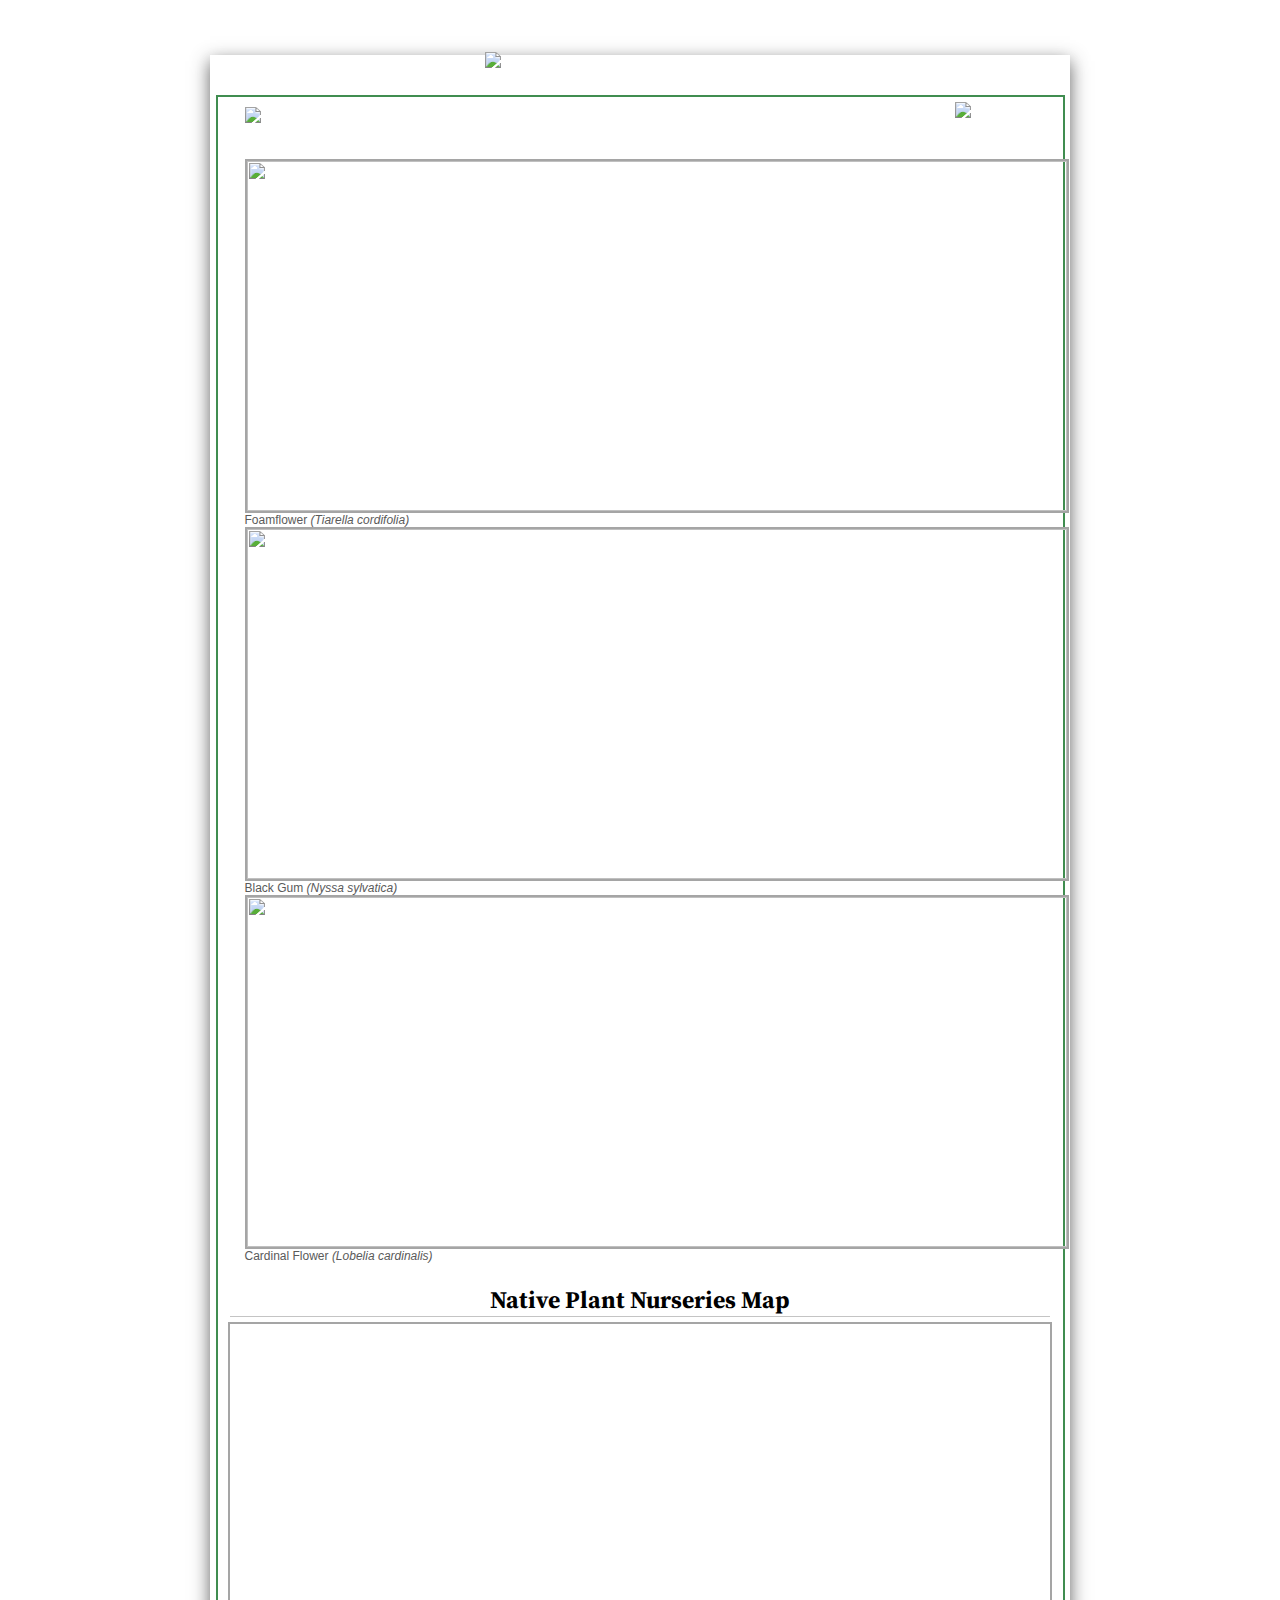
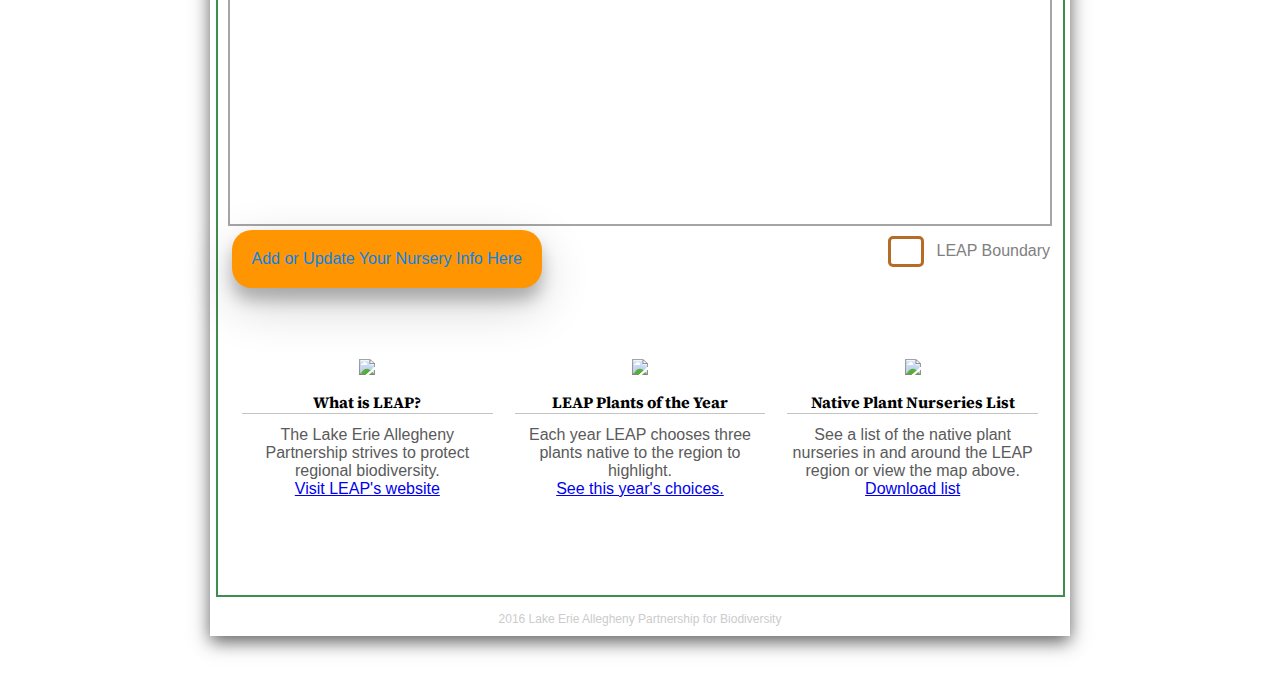
==== index.html @ b67dd42b "add html tag opener" ====
<!doctype html>
<html>
<head>
<meta charset=utf-8 />
<title>Nursery Map</title>
<meta name='viewport' content='initial-scale=1,maximum-scale=1,user-scalable=no' />
<script src='https://api.tiles.mapbox.com/mapbox.js/v2.0.1/mapbox.js'></script>
<link href='css/mapbox.css' rel='stylesheet' />
<link href="css/styles.css" rel="stylesheet">
<link href='http://fonts.googleapis.com/css?family=Source+Serif+Pro:600' rel='stylesheet' type='text/css'>
<link rel="stylesheet" type="text/css" href="slick/slick/slick.css"/>
<link rel="shortcut icon" href="favicon.png" />
<script src="https://api.mapbox.com/mapbox-gl-js/v2.0.1/mapbox-gl.js"></script>
<link href="https://api.mapbox.com/mapbox-gl-js/v2.0.1/mapbox-gl.css" rel="stylesheet" />
</head>


<body>

<div id="container">
<div id='cssmenu'>
<ul>

   <li><img id="title-image" src="images/header.png"></li>
   

</ul>
</div>




    <div id="body">
	
		<section id="information">
		<div id="cm-logo"><a href="http://www.clevelandmetroparks.com/Main/Home.aspx" target="_blank"><img style="" src="images/CM_HOR_colorRGB.png" /></a></div>
		<div id="leap-logo"><a href="http://www.leapbio.org/" target="_blank"><img style="" src="images/leap_logo_small.jpg" /></a></div>
			<div id="header-image" class="slick-slider">
				<div><img src="images/place_holder1.jpg" /><p class="photo-credits">Foamflower <i>(Tiarella cordifolia)</i></p></div>
				<div><img src="images/place_holder2.jpg" /><p class="photo-credits">Black Gum <i>(Nyssa sylvatica)</i></p></div>
				<div><img src="images/cardinal_flower.jpg" /><p class="photo-credits">Cardinal Flower <i>(Lobelia cardinalis)</i></p></div>				
			</div>
			
			
			<h3 id="first-h3">Native Plant Nurseries Map</h3>
			
			<div id='map'></div>
			<div id="legend">
				<span></span>
				<label>LEAP Boundary</label>
			</div>

	<div>
			<a href="https://docs.google.com/forms/d/e/1FAIpQLSfzefItGquK5GwHN807oNaqQWdqsL1HSQD2oUfQQKtxLKUgow/viewform?usp=sf_link" class="button button1" target="_blank" id= "form-link">Add or Update Your Nursery Info Here</a>
		
</div>		
			<table id="main-table">
				<tr>
					<td><img src="images/leap_logo1.jpg" style=></td>
					<td><img src="images/sourgum3.jpg" style=></td>
					<td><img src="images/nursery_building1.jpg" style=></td>
				</tr>
				<tr>
					<td><h5>What is LEAP?</h5></td>
					<td><h5>LEAP Plants of the Year</h5></td>
					<td><h5>Native Plant Nurseries List</h5></td>
				</tr>
				<tr>
					<td><p>The Lake Erie Allegheny Partnership strives to protect regional biodiversity.</br><a href="http://www.leapbio.org/" target="_blank">Visit LEAP's website</a></p></td>
					<td><p>Each year LEAP chooses three plants native to the region to highlight.</br><a href="http://www.leapbio.org/resources/native-plants">See this year's choices.</a></p></td>
					<td><p>See a list of the native plant nurseries in and around the LEAP region or view the map above.</br><a href="downloads/Master Nursery List_2020.xlsx">Download list</a></p></td>
				</tr>
			</table>
			
			
		<!--	<nav class='menu-ui'>
			  <a href='#' class='active' data-filter='all'>Show all</a>
			  <a href='#' data-filter='rentals'>Rentals</a>
			  <a href='#' data-filter='tackleshop'>Tackle shop</a>
			  <a href='#' data-filter='fuel'>Fuel station</a>
			</nav>-->
			
			


	    <article>
				

		
		</article>
	
		<article class="expanded">


		</article>
        </section>
    </div>
    <footer>
        <div class="footer-bottom">
            <p>2016 Lake Erie Allegheny Partnership for Biodiversity</p>
         </div>
    </footer>
</div>

    <!-- jQuery Version 1.11.0 -->
<script src="js/jquery-1.11.0.js"></script>
<script type="text/javascript" src="http://code.jquery.com/jquery-migrate-1.2.1.min.js"></script>
<script src="js/native_nurseries_leap.js"></script>
<script src="js/slick_slider.js"></script>
<script src="js/crazyegg.js"></script>
<script type="text/javascript" src="slick/slick/slick.min.js"></script>


<script>
		// add markers to map
geoJson.features.forEach(function(marker) {

  // create a HTML element for each feature
  var el = document.createElement('div');
  el.className = 'marker';

  // make a marker for each feature and add to the map
  new mapboxgl.Marker(el)
    .setLngLat(marker.geometry.coordinates)
    .setPopup(new mapboxgl.Popup({ offset: 25 }) // add popups
    .setHTML('<h2>' + marker.properties.Nursery + '</h2>' + '<p>' + '<span>Address: </span>' + marker.properties.Address + '</p>' + '<p>' + (marker.properties.Contact_Number !== 'mull' ? '<span>Phone: </span>' + marker.properties.Contact_Number : "") + '</p>' + '<p>' + (marker.properties.Facebook !== 'mull' ? '<span>Website: </span>' + '<a href="' + 'http://' + marker.properties.Facebook + '" target="_blank">' + marker.properties.Facebook : "") + '</a>' + '</p>' + '<p>' + (marker.properties.Keep !== 'mull' ? '<span>Plants: </span>' + marker.properties.Keep : "") + '</p>' + '<p>' + (marker.properties.Type !== 'mull' ? '<span>Other: </span>' + marker.properties.Type : "") + '</p>'))
    .addTo(map);
});
	
	map.on('load', function () {
map.addSource('route', {
'type': 'geojson',
'data': {
'type': 'Feature',
'properties': {},
'geometry': {
'type': 'LineString',
'coordinates': [[-81.288844293958007, 40.764325114013232],
    [-81.289624915076175, 40.764416176807238],
    [-81.290405538197561, 40.764507234813145],
    [-81.290527341021217, 40.763923678452898],
    [-81.290649141842295, 40.763340122227667],
    [-81.291551547001347, 40.762847616997654],
    [-81.291673337556574, 40.762264060256371],
    [-81.291795126109307, 40.761680503649806],
    [-81.291916912659786, 40.761096947178125],
    [-81.292038697207857, 40.760513390841261],
    [-81.292819280507956, 40.760604433770197],
    [-81.292941056793254, 40.760020876782292],
    [-81.293062831076639, 40.759437319928658],
    [-81.293965169878774, 40.758944798993731],
    [-81.294330455930677, 40.757194127286816],
    [-81.294452213944368, 40.75661057031995],
    [-81.294573969956701, 40.756027013487198],
    [-81.295476254929213, 40.755534483071493],
    [-81.295719744426279, 40.754367368505825],
    [-81.295841486172762, 40.75378381142415],
    [-81.296865465327187, 40.752707715230379],
    [-81.29698719481047, 40.752124157764968],
    [-81.297108922292679, 40.751540600433465],
    [-81.297230647773617, 40.750957043235715],
    [-81.297352371253766, 40.750373486171362],
    [-81.298132849883515, 40.750464495811137],
    [-81.298254564790881, 40.749880937890303],
    [-81.298376276505508, 40.749297379321462],
    [-81.29849798622223, 40.748713820883353],
    [-81.299278448330966, 40.748804823514931],
    [-81.299400149801002, 40.748221264413047],
    [-81.300180607658177, 40.748312261466822],
    [-81.300302300881896, 40.747728701701014],
    [-81.301082754487268, 40.747819693176758],
    [-81.301984888818197, 40.74732711864511],
    [-81.302765340168861, 40.747418099758981],
    [-81.303545793516406, 40.747509076088981],
    [-81.304326248860917, 40.747600047635132],
    [-81.305106706201997, 40.747691014397404],
    [-81.305887165539986, 40.747781976375613],
    [-81.306667626874543, 40.747872933570108],
    [-81.307448090205526, 40.747963885980639],
    [-81.308887400371574, 40.748729344818216],
    [-81.310448353506246, 40.74891121773873],
    [-81.311107227335611, 40.749585717903308],
    [-81.311766113073617, 40.750260214495341],
    [-81.312546608924805, 40.750351135614324],
    [-81.314766528697277, 40.751207444179435],
    [-81.315547038803317, 40.751298346934369],
    [-81.317108065010856, 40.751480138082592],
    [-81.31891219416076, 40.750494754511358],
    [-81.319692701738745, 40.750585631761638],
    [-81.32149677145047, 40.749600211291934],
    [-81.322398786938322, 40.749107491077972],
    [-81.324081282659932, 40.748705614981631],
    [-81.324202780413273, 40.748122031931672],
    [-81.324324276171978, 40.747538449012744],
    [-81.32534773143621, 40.746462125968613],
    [-81.326249680435836, 40.745969379473088],
    [-81.326371155719144, 40.745385795491458],
    [-81.32739454902223, 40.744309457581991],
    [-81.327516012074838, 40.743725873199409],
    [-81.327880389272707, 40.741975120833793],
    [-81.328001844351931, 40.741391536972671],
    [-81.328123297437671, 40.740807953241678],
    [-81.32902515549651, 40.740315188970506],
    [-81.329927001057868, 40.739822418460918],
    [-81.330048435666555, 40.739238833535147],
    [-81.33173065468732, 40.738836858726017],
    [-81.33263246275574, 40.738344069500869],
    [-81.333534258326608, 40.737851274037581],
    [-81.335095035677213, 40.738032842585255],
    [-81.335996810237944, 40.737540029732358],
    [-81.336777197644764, 40.737630801254518],
    [-81.337557587043733, 40.737721567993361],
    [-81.338337978434382, 40.737812329948461],
    [-81.339118371816795, 40.73790308711952],
    [-81.339898767191016, 40.737993839506665],
    [-81.340679164556633, 40.738084587110272],
    [-81.342239965262181, 40.738266067965654],
    [-81.343020368602012, 40.738356801217556],
    [-81.343800773932841, 40.73844752968553],
    [-81.344581181254966, 40.73853825336947],
    [-81.345361590567919, 40.738628972269623],
    [-81.346020700212378, 40.739303286630296],
    [-81.346801119756407, 40.739393996753968],
    [-81.347581541290907, 40.739484702093698],
    [-81.348361964816547, 40.739575402649209],
    [-81.349021111680372, 40.740249701961453],
    [-81.349680271044022, 40.740923998202916],
    [-81.350460713040249, 40.741014685988922],
    [-81.351241157026877, 40.741105368990709],
    [-81.352021603003749, 40.74119604720822],
    [-81.352802050970638, 40.74128672064149],
    [-81.353582500927644, 40.741377389290577],
    [-81.354362952874723, 40.741468053155373],
    [-81.355264637454283, 40.740975102233982],
    [-81.356166309533648, 40.740482145077031],
    [-81.356946754949561, 40.740572793006628],
    [-81.35706796911262, 40.739989181683804],
    [-81.357189181286756, 40.739405570491833],
    [-81.357969616191994, 40.739496212055094],
    [-81.358090820126705, 40.738912600202653],
    [-81.358212022072067, 40.738328988480497],
    [-81.358333222028335, 40.737745376888505],
    [-81.358454419995368, 40.737161765427018],
    [-81.358575615973379, 40.736578154095696],
    [-81.358696809962254, 40.735994542894488],
    [-81.362007344454057, 40.731597520736251],
    [-81.362128501798196, 40.731013908331775],
    [-81.362370810521867, 40.729846683911468],
    [-81.362491961901213, 40.729263071895467],
    [-81.362613111292887, 40.728679460008735],
    [-81.363514576574886, 40.728186454866261],
    [-81.363635715742205, 40.727602842447745],
    [-81.364416029360669, 40.72769344348859],
    [-81.364537160291775, 40.727109830409198],
    [-81.365438592345555, 40.726616812135653],
    [-81.366218897443019, 40.726707402029028],
    [-81.367120312739942, 40.726214371947343],
    [-81.367900615564096, 40.726304951483527],
    [-81.36802171554092, 40.725721335630801],
    [-81.368802014104418, 40.725811909593617],
    [-81.370483696438043, 40.7254094250751],
    [-81.370604773696698, 40.724825807110797],
    [-81.372165359739952, 40.725006918392289],
    [-81.372945655741646, 40.725097466857626],
    [-81.373725953729632, 40.725188010539533],
    [-81.37450625370407, 40.72527854943818],
    [-81.3752865556649, 40.725369083552991],
    [-81.37606685961191, 40.725459612884372],
    [-81.376726138271422, 40.726133761714202],
    [-81.37750645243878, 40.726224282268014],
    [-81.377264404430534, 40.727391532799324],
    [-81.378044733081211, 40.727482050148524],
    [-81.37792371234687, 40.728065676397797],
    [-81.377802689626421, 40.72864930277651],
    [-81.378583032760332, 40.728739816921149],
    [-81.379242365671956, 40.729413954369086],
    [-81.380022719027011, 40.729504459735438],
    [-81.380803074367648, 40.729594960317876],
    [-81.380682072671632, 40.730178590114015],
    [-81.381462436247574, 40.730269086701881],
    [-81.382242801808843, 40.730359578506047],
    [-81.383682560204079, 40.731124180845185],
    [-81.385243317724047, 40.731305132543362],
    [-81.386023699462186, 40.731395601216242],
    [-81.385902737541684, 40.731979236797962],
    [-81.386683127514345, 40.732069701475773],
    [-81.388243913415252, 40.732250616479057],
    [-81.389024309342986, 40.732341066804366],
    [-81.389925637926595, 40.731847872817767],
    [-81.392387734758287, 40.731535536603666],
    [-81.394069418895555, 40.731132738259028],
    [-81.39484980996437, 40.731223152727338],
    [-81.394970697182558, 40.730639508856619],
    [-81.396652345505856, 40.730236676545232],
    [-81.398454831047886, 40.729250175436675],
    [-81.400136426789757, 40.728847297355074],
    [-81.401037634044769, 40.728354025650034],
    [-81.402719193970341, 40.727951113603915],
    [-81.402840011056171, 40.72736746354618],
    [-81.403620371959036, 40.727457823864057],
    [-81.404521537448673, 40.726964527893522],
    [-81.411404893242747, 40.730525086273957],
    [-81.414199574349809, 40.728473252521788],
    [-81.416155721077615, 40.726988573895859],
    [-81.426985235928996, 40.707268209805356],
    [-81.42930607388989, 40.70333679687802],
    [-81.432434455872468, 40.699887670905603],
    [-81.436095932317542, 40.695850281542192],
    [-81.443389518169667, 40.689194314547002],
    [-81.447110987588573, 40.686256277139591],
    [-81.448009173572572, 40.684938448475656],
    [-81.452359638587254, 40.681097527025152],
    [-81.4540292754359, 40.678318543903167],
    [-81.454265007395932, 40.676119142852087],
    [-81.462130508182767, 40.673026864653053],
    [-81.465891938315366, 40.671547814051515],
    [-81.466868861984224, 40.671163644985427],
    [-81.467430500544481, 40.67094277892766],
    [-81.467845775108344, 40.670779468493272],
    [-81.472314930404536, 40.669021800865906],
    [-81.472876535167771, 40.668800911008873],
    [-81.475391810325078, 40.667811558420176],
    [-81.47580704835687, 40.667648222261377],
    [-81.476368631447372, 40.667427317143954],
    [-81.477345442024415, 40.667043068443078],
    [-81.478883809536342, 40.666437896208947],
    [-81.479860592960563, 40.666053628390223],
    [-81.482375673979718, 40.665064139112282],
    [-81.482937216301224, 40.664843205291092],
    [-81.485867403653941, 40.663690287134941],
    [-81.487967137365658, 40.66286405708717],
    [-81.488943822721325, 40.662479720228234],
    [-81.492996778755398, 40.660884712006592],
    [-81.493973409803118, 40.660500336919405],
    [-81.49453488013198, 40.660279352419472],
    [-81.495926640260848, 40.659731564476608],
    [-81.50437027819072, 40.656407699390044],
    [-81.507107820271429, 40.654866022552987],
    [-81.510215618432511, 40.652653409715505],
    [-81.514446619140571, 40.650340246889748],
    [-81.514724737862721, 40.649448889713121],
    [-81.515474204321194, 40.649905441829048],
    [-81.520620229626786, 40.64887827768186],
    [-81.52761259699993, 40.637188322974794],
    [-81.528392129051298, 40.637277910040829],
    [-81.528511762516928, 40.636694177629508],
    [-81.528631394020422, 40.636110445344428],
    [-81.529410915552475, 40.636200026096098],
    [-81.530190439045825, 40.63628960206325],
    [-81.5303100561066, 40.635705868375084],
    [-81.531988699114507, 40.635301269334924],
    [-81.533007402882873, 40.634223358085556],
    [-81.533786909258538, 40.634312911856348],
    [-81.53456641759557, 40.634402460842615],
    [-81.535465499666188, 40.633908267273348],
    [-81.53558506947887, 40.633324529628219],
    [-81.537144070993591, 40.633503600621133],
    [-81.537263626364748, 40.632919861573434],
    [-81.538043123822348, 40.63300938912888],
    [-81.538162670992847, 40.632425649442951],
    [-81.539841192037215, 40.632020947583918],
    [-81.539960722806896, 40.631437206621271],
    [-81.542418692625276, 40.631121981869214],
    [-81.543317678769782, 40.630627733895103],
    [-81.544097158744194, 40.630717224139708],
    [-81.54487664067814, 40.630806709599668],
    [-81.54733456696259, 40.630491389813542],
    [-81.552250354214621, 40.629860607693061],
    [-81.553029837014364, 40.629950043017594],
    [-81.553809321772107, 40.630039473557424],
    [-81.554588808487878, 40.630128899312716],
    [-81.555487697609209, 40.629634565568054],
    [-81.556267181999971, 40.629723980991145],
    [-81.556386574249515, 40.629140225638203],
    [-81.557945536422821, 40.629319040604443],
    [-81.558725020445564, 40.62940844091063],
    [-81.560283994363004, 40.629587227169232],
    [-81.561063484257375, 40.629676613121568],
    [-81.561842976108835, 40.629765994289329],
    [-81.562622469917457, 40.629855370672161],
    [-81.563401965682644, 40.62994474227046],
    [-81.56418146340458, 40.630034109084036],
    [-81.56574046471826, 40.630212828356704],
    [-81.566519968309862, 40.630302180815903],
    [-81.567299473857759, 40.630391528490449],
    [-81.568858490822407, 40.63057020948483],
    [-81.569638002238648, 40.630659542804572],
    [-81.571197030939274, 40.630838195089716],
    [-81.571976548223404, 40.630927514054981],
    [-81.572756067462876, 40.631016828235325],
    [-81.573535588658146, 40.631106137630525],
    [-81.574315111808872, 40.631195442240873],
    [-81.574195863105146, 40.631779215133555],
    [-81.58857699366385, 40.640230614525485],
    [-81.591192717858121, 40.639356806344885],
    [-81.593069097066305, 40.63963365827923],
    [-81.599706294943473, 40.637949921402331],
    [-81.600826338906401, 40.637442227505382],
    [-81.610595548238422, 40.635095871768478],
    [-81.620413765148569, 40.633035136099863],
    [-81.624606157027486, 40.632199537534831],
    [-81.627722757558814, 40.631513398020424],
    [-81.630213470665893, 40.630734788227379],
    [-81.632957133138021, 40.630241498535959],
    [-81.63660756683818, 40.62844837856845],
    [-81.647442421026781, 40.621608548442552],
    [-81.650727279292269, 40.619207528067463],
    [-81.657894618442995, 40.614649413887925],
    [-81.662421760275791, 40.611203128299614],
    [-81.665481445571587, 40.60998065315659],
    [-81.667723090024211, 40.609393971898008],
    [-81.669399903957043, 40.608523781503884],
    [-81.672451443761673, 40.607741022271419],
    [-81.685145523042991, 40.603650169615285],
    [-81.693582421466246, 40.601059042897781],
    [-81.699086422996601, 40.599368261512481],
    [-81.700086820056356, 40.599060914207939],
    [-81.703713602840338, 40.597946586940623],
    [-81.707216478215017, 40.596870199535118],
    [-81.708216805110723, 40.596562788709186],
    [-81.710217433001262, 40.595947943610568],
    [-81.714345697822537, 40.594679087862865],
    [-81.721978894761335, 40.592332493040495],
    [-81.733992140885135, 40.589339920744699],
    [-81.746284536501207, 40.585899959256054],
    [-81.761138321855356, 40.575997226314222],
    [-81.775681799740028, 40.56465636827437],
    [-81.785567071954844, 40.553471261255567],
    [-81.79567925139645, 40.545579164986947],
    [-81.808190589587596, 40.540080640248291],
    [-81.823832104665343, 40.53867728208224],
    [-81.840224997362924, 40.540994278577614],
    [-81.855619821632246, 40.545759290700026],
    [-81.861983880630262, 40.545702708211607],
    [-81.865523288094906, 40.545225807798367],
    [-81.875348321801468, 40.543147031838224],
    [-81.878450309843416, 40.542430045755516],
    [-81.883541898967039, 40.540733372412397],
    [-81.892328584903467, 40.536792466145407],
    [-81.895633839826587, 40.53487931999792],
    [-81.900170342608604, 40.532254456469133],
    [-81.905924100046562, 40.532407145001883],
    [-81.913618270223409, 40.532670884371811],
    [-81.91624792358347, 40.532456401269663],
    [-81.924893936838217, 40.531540850778967],
    [-81.933039300843404, 40.530101584485912],
    [-81.94535177755823, 40.529168109940237],
    [-81.950626637609787, 40.529994196059391],
    [-81.959106472842478, 40.531077365490255],
    [-81.968779358419823, 40.530585967420684],
    [-81.976251076476444, 40.530843641633929],
    [-81.978919729749194, 40.531370061322434],
    [-81.984466172938411, 40.532831895544653],
    [-81.991708477618502, 40.53485573932717],
    [-81.999950726198151, 40.537933514133407],
    [-82.011064898594285, 40.544007056072317],
    [-82.01854744466057, 40.548661786263409],
    [-82.025146115058917, 40.552896372090089],
    [-82.029309709901355, 40.555921679552753],
    [-82.03584867374218, 40.559809382060436],
    [-82.040584659677435, 40.561757256768672],
    [-82.045885970498659, 40.562804195376437],
    [-82.050777606983615, 40.562804837778629],
    [-82.05692333452329, 40.561573618099487],
    [-82.064391270112239, 40.559279254761748],
    [-82.068404686531494, 40.558630424677084],
    [-82.07222724658341, 40.559004892450254],
    [-82.080095910050105, 40.56171509638186],
    [-82.08823715411944, 40.565120439374027],
    [-82.094265002693433, 40.566810633744566],
    [-82.098774257686955, 40.566971337028306],
    [-82.103848314818052, 40.566169991834201],
    [-82.111250875908098, 40.565482187901488],
    [-82.117415617704125, 40.565625201300257],
    [-82.122136419389136, 40.566133296724935],
    [-82.125851202727048, 40.567367220269574],
    [-82.131620051007332, 40.5718063055334],
    [-82.13636220842011, 40.575646941236137],
    [-82.141267214404039, 40.579143283523088],
    [-82.146166396603306, 40.580861094309498],
    [-82.152126865696857, 40.582431440810126],
    [-82.158554917061082, 40.583610763081353],
    [-82.164123184431148, 40.585577275255247],
    [-82.169140051633576, 40.588216153216528],
    [-82.174890339418397, 40.591327745694215],
    [-82.180296786354404, 40.593633218092677],
    [-82.185066462579897, 40.594886217700086],
    [-82.189767026437551, 40.595967939264504],
    [-82.194813672711646, 40.597862196336017],
    [-82.200611435549007, 40.599828318982603],
    [-82.207829540723253, 40.602055743854159],
    [-82.21289439225815, 40.603488772544601],
    [-82.217119723650171, 40.605245933175745],
    [-82.221099331643956, 40.607513999424029],
    [-82.224364266386075, 40.608736164460652],
    [-82.229872784347677, 40.610407495253],
    [-82.235842050948534, 40.611857198855709],
    [-82.241436194556755, 40.613301625448031],
    [-82.245691779216344, 40.614255817876952],
    [-82.252124966765123, 40.615429313880661],
    [-82.257827505199643, 40.615957799363748],
    [-82.262671048634488, 40.617323918462397],
    [-82.268268894024558, 40.618649060130622],
    [-82.273880822457116, 40.619632680072662],
    [-82.27747952895804, 40.620056224659479],
    [-82.282533702558453, 40.619820488130884],
    [-82.289195344221554, 40.618876444508182],
    [-82.293824279730003, 40.617942219030354],
    [-82.298323146331015, 40.616432087317172],
    [-82.301168068333766, 40.614827656645573],
    [-82.307044732252905, 40.610707616405833],
    [-82.310927421708882, 40.607461187317881],
    [-82.313993455806639, 40.603971436030186],
    [-82.317833108800414, 40.59779736877897],
    [-82.319805259066513, 40.593306960447492],
    [-82.321912296128559, 40.589220301639884],
    [-82.309081004032933, 40.574074861385903],
    [-82.295955360004413, 40.573274789726192],
    [-82.289490665683346, 40.573764545822733],
    [-82.279353791811388, 40.572660416232459],
    [-82.271457249724307, 40.56821920766167],
    [-82.258747866327468, 40.561970141248104],
    [-82.254589250044148, 40.554119521621928],
    [-82.253624105051458, 40.549658865255061],
    [-82.255163072705869, 40.535566054249671],
    [-82.254995137927892, 40.526963628110451],
    [-82.240988029555837, 40.523963522676098],
    [-82.230412417732069, 40.520924607993777],
    [-82.223020059772807, 40.509876867694288],
    [-82.215485517832917, 40.488486119455843],
    [-82.208168792421645, 40.473770308091638],
    [-82.209980116861033, 40.46072520986457],
    [-82.20571281245023, 40.452358243181294],
    [-82.199671377212582, 40.448981034236233],
    [-82.195287931742456, 40.444295525397798],
    [-82.189978236951347, 40.425795871546939],
    [-82.181072328272236, 40.412631349163739],
    [-82.165011506237917, 40.408954268245203],
    [-82.150328953766376, 40.40571158140348],
    [-82.144524963003079, 40.39066635512804],
    [-82.144221299501908, 40.376998953592448],
    [-82.132466131019015, 40.362676873014614],
    [-82.121347355320253, 40.349123965949843],
    [-82.123996480701933, 40.344126661456826],
    [-82.139323256412425, 40.332363148060494],
    [-82.138863122347672, 40.328791392070542],
    [-82.139546971485359, 40.322839054066513],
    [-82.140391364764923, 40.316605590156556],
    [-82.141665262859078, 40.31089439513012],
    [-82.143748456774105, 40.30554549107859],
    [-82.146078707539672, 40.301580545595556],
    [-82.149425283942946, 40.298443908960863],
    [-82.144120256056937, 40.292725385197578],
    [-82.142661552502219, 40.282456910590106],
    [-82.145200920745225, 40.271910159027613],
    [-82.151685009963288, 40.264107982589969],
    [-82.161733058793089, 40.254705325178634],
    [-82.16630429265804, 40.245853696110544],
    [-82.171176432987721, 40.232266620606694],
    [-82.179372459647738, 40.22283602796233],
    [-82.194937353210292, 40.223326801390591],
    [-82.207948598852695, 40.22433434860438],
    [-82.221751882775123, 40.21895099729884],
    [-82.238632339106445, 40.214994552496144],
    [-82.248137072960105, 40.206973815059968],
    [-82.2544364568015, 40.203940128778292],
    [-82.264539994760042, 40.213099152131434],
    [-82.272190378272896, 40.21411187643082],
    [-82.277706513837472, 40.210703192099075],
    [-82.284544388901352, 40.197041105311555],
    [-82.29571565808665, 40.191905628738944],
    [-82.306782680923547, 40.191392076358682],
    [-82.320872581942098, 40.182910139679059],
    [-82.328438980304981, 40.170918981130747],
    [-82.333950427359355, 40.161628569648876],
    [-82.335038515219665, 40.14829210105524],
    [-82.33232470747916, 40.142911567938995],
    [-82.320806571076361, 40.139256268033883],
    [-82.306174292365782, 40.136767402795975],
    [-82.298477712583519, 40.131677004617259],
    [-82.290224192947306, 40.126693713569864],
    [-82.279040365146443, 40.118201594528173],
    [-82.27202096802786, 40.107718842954888],
    [-82.271700932298927, 40.099310475578889],
    [-82.271365640372409, 40.096737318750719],
    [-82.272717601597975, 40.095905410691422],
    [-82.276975396094642, 40.09203317546082],
    [-82.281687166584391, 40.090449768973734],
    [-82.287474152755095, 40.090039113417589],
    [-82.287958798761636, 40.086990835997902],
    [-82.288728670138212, 40.082148074370565],
    [-82.285145420078507, 40.0762626472223],
    [-82.283643595338347, 40.069206276072379],
    [-82.278288376160774, 40.063353944386918],
    [-82.274736435030633, 40.059471641464064],
    [-82.268930087437667, 40.051116902247813],
    [-82.266080343167474, 40.043371138324034],
    [-82.263629476937012, 40.033110944508707],
    [-82.261090100128357, 40.026591737946767],
    [-82.258068806262301, 40.019098416134007],
    [-82.251097954954645, 40.008667213459461],
    [-82.243103690037501, 40.002167636470617],
    [-82.237868243853711, 39.994352369406414],
    [-82.232520710028666, 39.986063058606909],
    [-82.215835743294832, 39.979648528723736],
    [-82.204079139850293, 39.976823586217058],
    [-82.193008577160825, 39.971142910568155],
    [-82.188801582821256, 39.966435550808534],
    [-82.18652278933169, 39.962836476382229],
    [-82.180903803007496, 39.955357355994707],
    [-82.17585360519476, 39.949093194340982],
    [-82.173122448419875, 39.945268436062186],
    [-82.169972961121175, 39.940291168058245],
    [-82.168325406651746, 39.937557009255521],
    [-82.167043438158345, 39.935428381561643],
    [-82.165028028848738, 39.929722993602155],
    [-82.164169580972313, 39.922371156124775],
    [-82.164526418061286, 39.913889034706116],
    [-82.165023621217742, 39.911775967017633],
    [-82.166441774640717, 39.905486124904073],
    [-82.167780363115796, 39.89937362288476],
    [-82.169078813533375, 39.891882120808532],
    [-82.169901266128704, 39.885585001174384],
    [-82.170495903550986, 39.879515205748568],
    [-82.170981169616155, 39.871839001988675],
    [-82.170954138853915, 39.866847012936191],
    [-82.170995967423707, 39.862148915303685],
    [-82.171708861729627, 39.854244370129685],
    [-82.172525613853239, 39.851217590810847],
    [-82.172299663343551, 39.848345616735351],
    [-82.175003720733997, 39.844029687366337],
    [-82.178154993862961, 39.839600994613022],
    [-82.18231016682806, 39.836626291681313],
    [-82.189487637482401, 39.831398861608456],
    [-82.197783034118842, 39.825957946416693],
    [-82.205262039493491, 39.820446529670157],
    [-82.211466337172851, 39.815490431653821],
    [-82.216164528854904, 39.811373399144216],
    [-82.219785740757601, 39.805744654071262],
    [-82.224422785227617, 39.797902562327259],
    [-82.228068939745555, 39.791187593583217],
    [-82.233055706779936, 39.780994241344473],
    [-82.237492570794842, 39.772111984189237],
    [-82.239870480479965, 39.765608618370166],
    [-82.242833035520604, 39.75940086649392],
    [-82.246899141966225, 39.753550731241262],
    [-82.251020511171447, 39.748505777824121],
    [-82.255127596880328, 39.744032916727456],
    [-82.260261197550591, 39.740035104881905],
    [-82.26525977540993, 39.735403338525693],
    [-82.270545517973773, 39.727908386894022],
    [-82.275792223898421, 39.718862529161427],
    [-82.282168185256893, 39.709034836517375],
    [-82.286468910473928, 39.702323923058991],
    [-82.290221377017005, 39.696931061241941],
    [-82.295318927561141, 39.691034850493935],
    [-82.302727261541378, 39.68437502953541],
    [-82.307776218773867, 39.680484107055058],
    [-82.315377243884001, 39.675082509455443],
    [-82.324144550038113, 39.670387174111553],
    [-82.330212204506807, 39.667259004851729],
    [-82.340492777101858, 39.664356474776639],
    [-82.352305375063239, 39.662448549250357],
    [-82.363638895921738, 39.662140516697463],
    [-82.366526495347557, 39.662119924290359],
    [-82.377031689266275, 39.662487383079394],
    [-82.387971961927065, 39.66326205957089],
    [-82.403173454032384, 39.665579060462342],
    [-82.41586736539243, 39.667461477703412],
    [-82.429102563261367, 39.668263270243678],
    [-82.437822998560975, 39.669060703436578],
    [-82.449587541196522, 39.669437488839826],
    [-82.464382017677806, 39.670021037439582],
    [-82.476579134365522, 39.670970775651831],
    [-82.486450902061932, 39.673443761829944],
    [-82.495352398810894, 39.676361720347771],
    [-82.503658287668202, 39.679442993773321],
    [-82.51171778424785, 39.683562070766939],
    [-82.508557266412296, 39.690164006220598],
    [-82.496449002958443, 39.699479269208005],
    [-82.482274870462334, 39.712036922248707],
    [-82.480241940575013, 39.713616913274038],
    [-82.467031060294133, 39.725839723926484],
    [-82.453043871589102, 39.735931877409605],
    [-82.441144993708221, 39.745130145514565],
    [-82.439267753463653, 39.746311944565015],
    [-82.42266612163931, 39.756936353868021],
    [-82.406566133878613, 39.76808384891465],
    [-82.397494767526851, 39.776343445797131],
    [-82.395376003662491, 39.778320102514478],
    [-82.388728788376866, 39.783967773866237],
    [-82.381291818481486, 39.791898948414932],
    [-82.376763373172125, 39.798948753513017],
    [-82.372875429292876, 39.807271126985945],
    [-82.372521054812793, 39.809959898466971],
    [-82.372685304712164, 39.816098045211859],
    [-82.374044604336618, 39.82534896787439],
    [-82.378571347700259, 39.835669590630928],
    [-82.382002712995842, 39.845291097122349],
    [-82.384292119334859, 39.852773579253586],
    [-82.385576640037868, 39.862137922398063],
    [-82.385696359510575, 39.870393551911228],
    [-82.382492918876721, 39.877864912927954],
    [-82.378800885415046, 39.887220534204289],
    [-82.373701818190995, 39.896385406277162],
    [-82.369422412968191, 39.905331966577293],
    [-82.367265558957797, 39.912300085191013],
    [-82.368706041669853, 39.917877933979035],
    [-82.372633536086909, 39.925269041074714],
    [-82.380312671177677, 39.931042713787598],
    [-82.384934508412996, 39.933857372512321],
    [-82.38842352509235, 39.940163082742629],
    [-82.390777465008966, 39.93908053339031],
    [-82.401964733862812, 39.939846092943746],
    [-82.413357030730111, 39.942617742511509],
    [-82.422699889806822, 39.946368028398098],
    [-82.433460465405346, 39.951645443952842],
    [-82.445769896196367, 39.957249925559211],
    [-82.455569961688781, 39.962496369973515],
    [-82.46409733260036, 39.966280972621959],
    [-82.473030647819627, 39.964339715805004],
    [-82.483183902132268, 39.961682381877857],
    [-82.488750045477701, 39.960223225479353],
    [-82.492138385511808, 39.959224819795217],
    [-82.50118799161605, 39.957972752798653],
    [-82.503943049826162, 39.957873778834298],
    [-82.514306572132497, 39.958834195401153],
    [-82.524115063267971, 39.962299708596909],
    [-82.53192004553884, 39.965710711595797],
    [-82.54076270385066, 39.96921042469782],
    [-82.546156040834603, 39.969977278741936],
    [-82.556852227265452, 39.971919615236068],
    [-82.563987797676404, 39.975368001120806],
    [-82.572692701127139, 39.980408709676141],
    [-82.581907821166695, 39.983967762667945],
    [-82.59231935220393, 39.987388418512268],
    [-82.600932475235723, 39.991161844612968],
    [-82.604807923628982, 39.996189233811457],
    [-82.604516831767128, 39.998643725286875],
    [-82.605370894398618, 40.001943289609784],
    [-82.606730992982364, 40.009456004542429],
    [-82.60769348054238, 40.014767177710837],
    [-82.610159873256833, 40.02116564547557],
    [-82.610802090652669, 40.022967411579586],
    [-82.613370841383087, 40.027589696428947],
    [-82.614945226918081, 40.030054656342955],
    [-82.620165570136137, 40.036549228776749],
    [-82.621627460655674, 40.038375466097541],
    [-82.628654367422556, 40.045903444682423],
    [-82.635000523391099, 40.050998652584404],
    [-82.6467719168202, 40.060404531171372],
    [-82.655522698181173, 40.066553908944385],
    [-82.658667728078584, 40.071599136926267],
    [-82.665524612618256, 40.082275700205216],
    [-82.671540763755317, 40.088045496264364],
    [-82.673101534133437, 40.089473640341204],
    [-82.680952744532533, 40.097138415830571],
    [-82.690215261876389, 40.106287777928642],
    [-82.699273654856057, 40.113762870905646],
    [-82.708299991103431, 40.12186918622875],
    [-82.714128373827393, 40.127111590002542],
    [-82.715694701742123, 40.128485520521735],
    [-82.724807893433407, 40.136417011852814],
    [-82.734254486773196, 40.146483017668771],
    [-82.739821107898123, 40.15384138912421],
    [-82.742223252602273, 40.161728691954963],
    [-82.742776544266093, 40.16386933514395],
    [-82.744873250115376, 40.171917988940507],
    [-82.745793493182177, 40.179579753101095],
    [-82.746444034162124, 40.189475349009072],
    [-82.744917484262288, 40.213074458581971],
    [-82.739867649429783, 40.242240295445242],
    [-82.737109879159505, 40.256957757838215],
    [-82.735389779765484, 40.271825567474679],
    [-82.733797503905265, 40.283023844776508],
    [-82.733642923158754, 40.285833350053309],
    [-82.73352900485817, 40.295987944571657],
    [-82.736168023214532, 40.307785648555928],
    [-82.741343033425892, 40.315702367747981],
    [-82.74281975577712, 40.317414315134876],
    [-82.749188288489435, 40.324106789974515],
    [-82.76201905393026, 40.331699936545085],
    [-82.776523371421831, 40.34026100596239],
    [-82.790809150139836, 40.347378602235878],
    [-82.805946050787114, 40.352683006859955],
    [-82.807756027384258, 40.367129101095188],
    [-82.810827175333984, 40.385137791106196],
    [-82.80398420875494, 40.416175076891591],
    [-82.80308721656597, 40.435375826136955],
    [-82.800636536655873, 40.460041634980826],
    [-82.801240951039603, 40.47980253657272],
    [-82.802066091137917, 40.498380807075876],
    [-82.799822174590702, 40.519049491115737],
    [-82.79176256976578, 40.55076711133718],
    [-82.789944762082712, 40.566255208498006],
    [-82.784319096680477, 40.596628071188405],
    [-82.780739213713957, 40.604409416517605],
    [-82.770911313253066, 40.624585534763625],
    [-82.758095822886176, 40.649769611220393],
    [-82.742007824794896, 40.676804111309089],
    [-82.739911447916882, 40.680696280200863],
    [-82.722605780771616, 40.706367141368737],
    [-82.721441388186506, 40.70833540193491],
    [-82.707671152730612, 40.731131842635222],
    [-82.705975047033732, 40.734521716633211],
    [-82.691955043606484, 40.754842386565244],
    [-82.690453888119961, 40.75743226346291],
    [-82.674611459514196, 40.780508115602274],
    [-82.672889602920833, 40.782974283484478],
    [-82.666200879083704, 40.791575746350034],
    [-82.656728182589404, 40.789343220013869],
    [-82.641057784678708, 40.788925994569233],
    [-82.62620019720984, 40.788592871756435],
    [-82.61425359307519, 40.794761319745938],
    [-82.607994133383841, 40.801531838054686],
    [-82.595230959682979, 40.8076124090232],
    [-82.577580808157975, 40.804499600168427],
    [-82.559932205980374, 40.801384349138871],
    [-82.541356659822867, 40.798787296691906],
    [-82.536483486599167, 40.806941885747229],
    [-82.524177902973278, 40.814923597730889],
    [-82.495960029819358, 40.823683452055882],
    [-82.47865287723738, 40.831746783698222],
    [-82.463084422215161, 40.839374813339518],
    [-82.45343760556915, 40.846396774196528],
    [-82.446107358645691, 40.858624004518695],
    [-82.444472328794262, 40.86712414542005],
    [-82.445043495109374, 40.877100236779661],
    [-82.444801287807891, 40.886989210437775],
    [-82.445952632723774, 40.898266984351949],
    [-82.44792223880016, 40.905294615332615],
    [-82.453030767603195, 40.913278054359239],
    [-82.455227780084485, 40.927766214666093],
    [-82.443597968711472, 40.927760231035812],
    [-82.426850181912357, 40.928443746626321],
    [-82.410798855276525, 40.929819631038058],
    [-82.39857510372768, 40.937182809487183],
    [-82.380188341505004, 40.942022718112227],
    [-82.380054358983756, 40.951304936960604],
    [-82.386552241690964, 40.960680831126425],
    [-82.401203134609474, 40.966593899475548],
    [-82.402246715829818, 40.971737885724657],
    [-82.403131165318925, 40.976097485356469],
    [-82.392021986029533, 40.97490399482929],
    [-82.351673209674914, 40.977172111954317],
    [-82.311719740336514, 40.984980328901557],
    [-82.291213858381084, 40.991577858644021],
    [-82.257881781095605, 40.995679227474206],
    [-82.212994001047804, 40.990799547402226],
    [-82.177822281583232, 40.989168970517277],
    [-82.137074246287924, 40.985815739582428],
    [-82.109144400582807, 40.984958651467032],
    [-82.087812332909252, 40.98812771976538],
    [-82.068946042180841, 40.99376958134453],
    [-82.056673524450744, 41.003442633701972],
    [-82.051423599535923, 41.01499120238153],
    [-82.050516748483403, 41.027018283504894],
    [-82.012005158143552, 41.027180601089839],
    [-81.979070696603486, 41.02905154745492],
    [-81.939604096313445, 41.019162722258329],
    [-81.924781424866396, 41.034056045720625],
    [-81.935592875826046, 41.054002521033446],
    [-81.950264370883346, 41.084299882903309],
    [-81.963282864534406, 41.115514652858188],
    [-81.970823459888095, 41.159354483106846],
    [-81.971643926725292, 41.214582467938037],
    [-81.961550208324923, 41.257579111642563],
    [-81.951350513878907, 41.286228667991864],
    [-81.942596472054333, 41.315038951552211],
    [-81.926932383888555, 41.348600581729244],
    [-81.912623322572813, 41.367973623842921],
    [-81.90369279900338, 41.390148394437425],
    [-81.911732583045321, 41.408680340080167],
    [-81.901989922253037, 41.411867685745882],
    [-81.892764711377623, 41.414422875010615],
    [-81.883140124698215, 41.416348349861082],
    [-81.872883135636542, 41.417421576000208],
    [-81.859404591817608, 41.41769147163307],
    [-81.852010609069666, 41.417574656719403],
    [-81.84761881039428, 41.418556776170853],
    [-81.841442738731871, 41.424268378466692],
    [-81.837191419748208, 41.427829406542244],
    [-81.832317486923728, 41.430941471935171],
    [-81.827554707093668, 41.432385464196472],
    [-81.822405581033067, 41.433725294056664],
    [-81.819827534685786, 41.434165540447381],
    [-81.816211398586518, 41.438804063568568],
    [-81.811801749809959, 41.44225423768664],
    [-81.80708484329881, 41.44558873051119],
    [-81.803994020995333, 41.446951798627119],
    [-81.792710982926081, 41.460412237669942],
    [-81.783850907891789, 41.469736211775299],
    [-81.815050049030418, 41.474376746348099],
    [-81.837047824714134, 41.488948253848172],
    [-81.834921457281894, 41.490243963035056],
    [-81.83420674922948, 41.490679472815899],
    [-81.826469364179957, 41.494576049091151],
    [-81.814942186260069, 41.496785774540662],
    [-81.804531178429457, 41.4971355427313],
    [-81.799516213092829, 41.49648524598453],
    [-81.793456335791078, 41.495699454215213],
    [-81.793395031698495, 41.495691504837907],
    [-81.790037449912077, 41.495021847794547],
    [-81.779728207080524, 41.492965708166992],
    [-81.7629456806402, 41.489438433177391],
    [-81.752478670550872, 41.488878619964233],
    [-81.75236870661864, 41.4888964513313],
    [-81.7488341421097, 41.489469606934065],
    [-81.746896071241252, 41.489785903652191],
    [-81.739690277528666, 41.490961834908134],
    [-81.738503642326933, 41.491155484848655],
    [-81.733527736446092, 41.492764066264627],
    [-81.725471327749673, 41.495368494759475],
    [-81.722850190629018, 41.496215840670111],
    [-81.718909479006783, 41.497407327108611],
    [-81.716191160762577, 41.498229219155725],
    [-81.714411804336763, 41.498767213176578],
    [-81.710185870855113, 41.500657472837403],
    [-81.709210976054536, 41.501093543607375],
    [-81.707837458840643, 41.501707918314445],
    [-81.700088805792589, 41.505596364899404],
    [-81.691675916686862, 41.50859656163427],
    [-81.68632576445998, 41.511497588484026],
    [-81.676261211848797, 41.517731965789416],
    [-81.669149596359404, 41.522052185034376],
    [-81.667750148956557, 41.522705956853649],
    [-81.667403946117673, 41.522867690448741],
    [-81.660784763965211, 41.525959935798092],
    [-81.650664844468537, 41.531282949864831],
    [-81.643976728096064, 41.536283160225103],
    [-81.640839727222357, 41.538628464004752],
    [-81.638797607284147, 41.540155206220277],
    [-81.635284396931809, 41.542781774093079],
    [-81.634785045194647, 41.543155102505061],
    [-81.629580826006517, 41.546267960617897],
    [-81.621136388169091, 41.551318927164502],
    [-81.615139375870513, 41.553783214229703],
    [-81.607489010598599, 41.559477278467995],
    [-81.602797212302178, 41.563263579382678],
    [-81.595676399901876, 41.567579838722757],
    [-81.59010139677136, 41.57086107559163],
    [-81.589144072208583, 41.571424520774762],
    [-81.588214748060366, 41.572173258379252],
    [-81.586999355171315, 41.573152475768048],
    [-81.586558643280199, 41.573507548397792],
    [-81.583860579321069, 41.575681323812042],
    [-81.573214022993085, 41.580245600215974],
    [-81.57127283644256, 41.581077804690665],
    [-81.561642943480265, 41.584561975825309],
    [-81.552119171690222, 41.589860847255451],
    [-81.547527000775517, 41.595455956694529],
    [-81.541651391686244, 41.600186908542405],
    [-81.537032772264695, 41.60532683444837],
    [-81.535415121648342, 41.607023791491656],
    [-81.534945328518276, 41.607517431915049],
    [-81.531234330477687, 41.611417759258963],
    [-81.523364042458923, 41.613481080071892],
    [-81.512880430546318, 41.612901454575741],
    [-81.499586696497175, 41.616951188073415],
    [-81.490641319696792, 41.621769916267311],
    [-81.478265448185056, 41.631717362450971],
    [-81.477706296042342, 41.632168926363775],
    [-81.472541532949236, 41.63868746880717],
    [-81.460725777517965, 41.647228560825276],
    [-81.449675224946191, 41.658473734934361],
    [-81.442612220164861, 41.664142356909167],
    [-81.433169167853265, 41.671248151031328],
    [-81.427844864400001, 41.675044016615814],
    [-81.422494609130609, 41.678389286419772],
    [-81.415967360098534, 41.682675856989775],
    [-81.409951731266304, 41.685130937382212],
    [-81.405213964115248, 41.688455098739297],
    [-81.400500115010828, 41.692234141420165],
    [-81.397066751572936, 41.696878405087958],
    [-81.39358364632109, 41.700621763694109],
    [-81.379678104066343, 41.705130090602118],
    [-81.373069980945644, 41.708054116015511],
    [-81.367914641520073, 41.715023735936967],
    [-81.363863776891748, 41.719691916504964],
    [-81.363352760869489, 41.721163965224605],
    [-81.362269558519088, 41.724284271828061],
    [-81.354405614230117, 41.726787873977422],
    [-81.35409414680899, 41.726860713274199],
    [-81.341030277022398, 41.729915810271784],
    [-81.33196069347504, 41.732913120218711],
    [-81.319251099496299, 41.736924971825495],
    [-81.305899037929066, 41.740500128182894],
    [-81.298054459401371, 41.743459805566665],
    [-81.289692330548931, 41.748249808519567],
    [-81.28619951422354, 41.751985778647914],
    [-81.280150356373071, 41.753980012746069],
    [-81.2727959326796, 41.75465227030346],
    [-81.267286264531705, 41.755265410617056],
    [-81.261283101648161, 41.758168722609078],
    [-81.24908176283158, 41.760342906729385],
    [-81.23747084526066, 41.76204201501892],
    [-81.22841616120148, 41.765487481696859],
    [-81.216899742641587, 41.769000724862295],
    [-81.209169872996426, 41.77422206434381],
    [-81.201294766189847, 41.776721467552072],
    [-81.192896879714411, 41.781050563003589],
    [-81.186913645468124, 41.784406016297034],
    [-81.179032255078582, 41.78846917357658],
    [-81.178517269256531, 41.788734668383555],
    [-81.177555786975262, 41.789124172091995],
    [-81.167656517686609, 41.793134440150709],
    [-81.158027362545312, 41.797495482737837],
    [-81.139897777863979, 41.804369930705626],
    [-81.121008875333814, 41.808539084883137],
    [-81.112464570289589, 41.810141674888555],
    [-81.102853261757744, 41.814958333030617],
    [-81.096882818294333, 41.818759853831502],
    [-81.084236336786191, 41.824565583486645],
    [-81.073390763633782, 41.829408356448255],
    [-81.065983805848802, 41.831609879156915],
    [-81.058208869848059, 41.833920773321061],
    [-81.055962218659147, 41.834542218787078],
    [-81.043615673022103, 41.837957392313186],
    [-81.022320656915085, 41.843538372147442],
    [-81.013267141630521, 41.847419706506827],
    [-81.0059688755656, 41.849437951121686],
    [-80.999770199242107, 41.850258934553068],
    [-80.997395501798707, 41.850577756682647],
    [-80.989478599896856, 41.852612980482753],
    [-80.983433921866975, 41.855048587802919],
    [-80.978108229373518, 41.856786914951783],
    [-80.977367348191137, 41.857028741460141],
    [-80.973891701994603, 41.858038645608751],
    [-80.972413367264664, 41.858468199155588],
    [-80.967030936557009, 41.860032149234428],
    [-80.961439755286818, 41.859240125905067],
    [-80.958958934102725, 41.858888703182565],
    [-80.949787414200586, 41.860493483313363],
    [-80.943846235978981, 41.861956839151475],
    [-80.939430307972231, 41.86304451434129],
    [-80.933337413982912, 41.864567276095151],
    [-80.928936038155328, 41.864482336100075],
    [-80.923460683549678, 41.864376669929165],
    [-80.913032480148274, 41.865563945950832],
    [-80.906942436105226, 41.867085819895884],
    [-80.905592473672769, 41.867628053800672],
    [-80.903310588885049, 41.868544609035723],
    [-80.895457680880284, 41.871935485122201],
    [-80.885182349804822, 41.876293568024153],
    [-80.875248267946347, 41.878608834691413],
    [-80.874203171674793, 41.878852407864031],
    [-80.873874647540745, 41.879112217312318],
    [-80.868263180560746, 41.883549978465965],
    [-80.86414556432193, 41.887747715391647],
    [-80.859941740509768, 41.890129202915588],
    [-80.854373060336286, 41.88981867833553],
    [-80.847066310228783, 41.891827858022488],
    [-80.841542573190381, 41.89242306108833],
    [-80.834149467502357, 41.892615207914375],
    [-80.828075540358796, 41.894588653983611],
    [-80.824505180350485, 41.897406394732144],
    [-80.817705718085293, 41.897129468414498],
    [-80.813552209674128, 41.89853033240707],
    [-80.810418327056098, 41.899587304447344],
    [-80.809216828218723, 41.901269511118258],
    [-80.805789421262148, 41.906068187768902],
    [-80.804111349628769, 41.909744031495102],
    [-80.800478189797047, 41.911200279198717],
    [-80.795587498257376, 41.912235575106678],
    [-80.791977648743313, 41.914147216509527],
    [-80.787003195404623, 41.913361338144689],
    [-80.782815167027636, 41.916195360391313],
    [-80.779820006893956, 41.91808940508799],
    [-80.776098921993636, 41.917728255142443],
    [-80.777184114798075, 41.914520749262699],
    [-80.777670052145112, 41.911785373412918],
    [-80.776312244868208, 41.9090931012921],
    [-80.770254548057693, 41.91151877213283],
    [-80.767277453357991, 41.913862702600163],
    [-80.763047474190003, 41.91579031830225],
    [-80.758139068633227, 41.916369418531353],
    [-80.749530695995446, 41.917037100842201],
    [-80.743260782202739, 41.91719634292285],
    [-80.739666455276719, 41.91728763098012],
    [-80.736274579971933, 41.917759635970874],
    [-80.7316947336369, 41.918396956243221],
    [-80.728612502618645, 41.918472124424525],
    [-80.727378599691747, 41.918502216344621],
    [-80.726626241595113, 41.918681034685392],
    [-80.718831373966694, 41.920533697342513],
    [-80.710944362798656, 41.923458459987181],
    [-80.701224841655815, 41.92687937280175],
    [-80.69021041347591, 41.928971969575954],
    [-80.685366141916376, 41.929920249034716],
    [-80.682256770245928, 41.930528917250392],
    [-80.680906778372446, 41.931094978163102],
    [-80.670747787548805, 41.93535471550183],
    [-80.663472861976345, 41.938259940635724],
    [-80.65445181824964, 41.940343492245908],
    [-80.652475324946195, 41.940799994579983],
    [-80.651058333110313, 41.940971243817707],
    [-80.650277367928538, 41.941065626648943],
    [-80.638351703410962, 41.942506892488161],
    [-80.62804616437829, 41.942359272823296],
    [-80.62661453544284, 41.942338688974679],
    [-80.613268678470718, 41.947659593540124],
    [-80.608979046461911, 41.95019321632401],
    [-80.606050358425364, 41.951923013607924],
    [-80.595766523880513, 41.956713960674399],
    [-80.583469651826448, 41.95791510881655],
    [-80.579515675179152, 41.958477637347514],
    [-80.568127910973701, 41.960097764648381],
    [-80.557682132525301, 41.961256955276951],
    [-80.549078032943754, 41.965778119084959],
    [-80.547731522902737, 41.966485665023797],
    [-80.543192581328725, 41.968870727587685],
    [-80.539144288583884, 41.972684704923346],
    [-80.537260383189604, 41.974459570569962],
    [-80.529457051909347, 41.979641008184814],
    [-80.522902671301551, 41.985249552544502],
    [-80.520596569470726, 41.986873339280955],
    [-80.516910972397241, 41.989476333433025],
    [-80.509698544266641, 41.99418946811501],
    [-80.503683591564922, 41.997964566133113],
    [-80.496278224423236, 41.998137575723902],
    [-80.490027986786615, 41.996465618923565],
    [-80.482601409865566, 41.996182161977316],
    [-80.475929290798518, 41.999061038150991],
    [-80.470470238847952, 42.001457122592136],
    [-80.461944246193411, 42.004382502940636],
    [-80.450408110665734, 42.009189159712157],
    [-80.43873738965361, 42.010816164033635],
    [-80.425252626903628, 42.01339524057007],
    [-80.405126292995547, 42.019754172909259],
    [-80.397211706968079, 42.022660107810957],
    [-80.385012466250927, 42.026570037466861],
    [-80.377044655013322, 42.028108786512313],
    [-80.358012370174649, 42.031255515377445],
    [-80.34519210493815, 42.035177145568937],
    [-80.326287852440075, 42.041498348053508],
    [-80.311048016343037, 42.046829476082472],
    [-80.292774812680534, 42.05358652265727],
    [-80.275785157192573, 42.061677351578304],
    [-80.261845040391236, 42.068790414007104],
    [-80.247355680936138, 42.077733841987502],
    [-80.23146838922645, 42.082610542404836],
    [-80.218612103534497, 42.086064120197406],
    [-80.202773011712011, 42.092303610506463],
    [-80.185800279732419, 42.101289368012971],
    [-80.17664674008013, 42.104661218229921],
    [-80.173680161541213, 42.107903406773126],
    [-80.171363072742849, 42.112037231843594],
    [-80.16906484738918, 42.116631204815434],
    [-80.165546052564267, 42.121700147286468],
    [-80.158436748606263, 42.130024772555622],
    [-80.154298512795862, 42.135107697990001],
    [-80.148457383965251, 42.144314364509945],
    [-80.147426885595721, 42.14979049263237],
    [-80.146276459786137, 42.152087344736806],
    [-80.140761250724921, 42.153563673878928],
    [-80.134626184027979, 42.155049154541999],
    [-80.127184141171085, 42.154745052423308],
    [-80.122973333886065, 42.158014188779426],
    [-80.118162551593656, 42.161744027716182],
    [-80.11210885616174, 42.165501178765382],
    [-80.10781150013743, 42.16649678983709],
    [-80.104633618884819, 42.164289394118185],
    [-80.099666168492377, 42.16393679862373],
    [-80.094700964078854, 42.163579753124147],
    [-80.088546732956559, 42.164612090583326],
    [-80.084784003756582, 42.16332456808847],
    [-80.085267994582097, 42.1596802672602],
    [-80.085768941055292, 42.156486849516121],
    [-80.084428146795489, 42.153790414014573],
    [-80.084346393711641, 42.151517689761683],
    [-80.086166562879313, 42.150573835491983],
    [-80.091718349542646, 42.150006586992944],
    [-80.095496033683759, 42.151749167770319],
    [-80.098039222135142, 42.153515379260227],
    [-80.101082033434523, 42.152092528259331],
    [-80.102870741660922, 42.150237723098719],
    [-80.104022043579846, 42.147945727343547],
    [-80.104556071719614, 42.145663333999217],
    [-80.108251119209839, 42.145132815834359],
    [-80.111946898738054, 42.144602289694312],
    [-80.116258329134681, 42.144061819212503],
    [-80.122442117579808, 42.143939003632902],
    [-80.130484969598257, 42.143773694017334],
    [-80.134780209711138, 42.14277731172529],
    [-80.137805691385196, 42.140898310384628],
    [-80.140724506817619, 42.136294909787608],
    [-80.143148156250149, 42.134881043851315],
    [-80.148059691720718, 42.133874285563714],
    [-80.148557777127294, 42.130680752197463],
    [-80.149657636142464, 42.127026692670498],
    [-80.150138186267952, 42.123382339481147],
    [-80.152542876760762, 42.121512541986164],
    [-80.157470649239812, 42.120956487040658],
    [-80.159876591906738, 42.119091352648624],
    [-80.160321357782607, 42.114535790071592],
    [-80.156523783045969, 42.112343922249622],
    [-80.150375195488266, 42.113379081249604],
    [-80.144863737441568, 42.114855513974597],
    [-80.140605242941959, 42.116758799216569],
    [-80.128992428480444, 42.120630523318148],
    [-80.118583668788091, 42.123567093538547],
    [-80.112517475748064, 42.126868727119465],
    [-80.107655709863593, 42.129240364364911],
    [-80.096057536449223, 42.133565057249001],
    [-80.090590761916872, 42.136400686332294],
    [-80.088857360498352, 42.139613289618332],
    [-80.088302929038079, 42.141444232121891],
    [-80.081517489267029, 42.142035005035396],
    [-80.078388825712551, 42.141188597660964],
    [-80.075264680126864, 42.140338210266265],
    [-80.071569652635489, 42.140867711433934],
    [-80.068527515409869, 42.142289947487498],
    [-80.061186378802432, 42.144710409354538],
    [-80.056322544812957, 42.147075753970647],
    [-80.04717701769971, 42.15089008991626],
    [-80.031257825363426, 42.155746933216712],
    [-80.025786582594449, 42.158579892279363],
    [-80.021570565458831, 42.161845866891866],
    [-80.011849295797418, 42.16703301181694],
    [-80.003951997183606, 42.171272578390145],
    [-79.996087152918619, 42.17642284497461],
    [-79.988809088632962, 42.18065288195281],
    [-79.980907941370418, 42.184895805326448],
    [-79.970547203435103, 42.189638256772177],
    [-79.958310335471381, 42.193959662430977],
    [-79.947914293401979, 42.197789240086529],
    [-79.943090082204918, 42.201517088359083],
    [-79.938247936706134, 42.20478923178667],
    [-79.929690400670438, 42.208131154837822],
    [-79.91860854034509, 42.210158576891985],
    [-79.911242596599052, 42.212111091889867],
    [-79.902668349950716, 42.214995974410378],
    [-79.895980550488161, 42.218756578542958],
    [-79.887498849627704, 42.224364823683928],
    [-79.882016623353181, 42.22719210912296],
    [-79.873345882777599, 42.227350601913997],
    [-79.866457465424489, 42.225205824098715],
    [-79.861470199156486, 42.224388341273048],
    [-79.855340436902509, 42.22631670875947],
    [-79.843678353181886, 42.22971247760001],
    [-79.838179222245245, 42.232082620271825],
    [-79.829614209474556, 42.235418156700959],
    [-79.821093024906432, 42.240115350585903],
    [-79.810758717714606, 42.2462076827237],
    [-79.804715512469556, 42.250858168542024],
    [-79.794920252269122, 42.254667422474384],
    [-79.786940087859804, 42.257080990057538],
    [-79.775271045884182, 42.260466364537322],
    [-79.767348367449983, 42.264696518908067],
    [-79.763233395605283, 42.26732973332782],
    [-79.760060568140958, 42.269365153500843],
    [-79.739574560008194, 42.276632838316878],
    [-79.722763495374821, 42.282806892654378],
    [-79.710209644291766, 42.287881136516596],
    [-79.692752143726992, 42.293148802047476],
    [-79.675359179031432, 42.298849186860217],
    [-79.663583479439538, 42.305225817473996],
    [-79.629458062872246, 42.323833053124297],
    [-79.610709620930351, 42.335014038430145],
    [-79.589326457180704, 42.344486042143757],
    [-79.57902813161094, 42.349547587775724],
    [-79.556156212255829, 42.360782189158286],
    [-79.524655349240788, 42.375665547928165],
    [-79.498033042609961, 42.39036589668514],
    [-79.463276602311325, 42.412217501259775],
    [-79.444014394929482, 42.419361298867038],
    [-79.426918687526054, 42.430510182861511],
    [-79.416000943063139, 42.449139079408113],
    [-79.410210411723398, 42.454373462101017],
    [-79.403396723600395, 42.45465290389712],
    [-79.393160996863884, 42.458709367346323],
    [-79.388672711006379, 42.464801676992678],
    [-79.372377289707046, 42.470922271688643],
    [-79.361175209847076, 42.478653593851917],
    [-79.354877258006567, 42.493459300447682],
    [-79.348640710378007, 42.49326146507115],
    [-79.344884464655635, 42.492961641922875],
    [-79.338684771901242, 42.493213188329968],
    [-79.32721980837043, 42.497770034336213],
    [-79.312791806017188, 42.50426773554252],
    [-79.301802824554031, 42.506990369287067],
    [-79.297120454290351, 42.51081656442075],
    [-79.291127894151046, 42.513786725300967],
    [-79.28444059675553, 42.51588067219167],
    [-79.272307099746143, 42.520006256084542],
    [-79.258588077560631, 42.527836433760093],
    [-79.24496949940395, 42.537028071551433],
    [-79.227516458487628, 42.545011142031278],
    [-79.214126091459974, 42.549187167662986],
    [-79.206950089259777, 42.553113546430289],
    [-79.201497326846322, 42.555151642142846],
    [-79.192832605251112, 42.555948035117446],
    [-79.188620288600845, 42.55793847614413],
    [-79.183789737945375, 42.559952637627163],
    [-79.178955834048651, 42.561961683951971],
    [-79.172187820240808, 42.563140749905308],
    [-79.165386996551248, 42.563865525198132],
    [-79.159549626379928, 42.569100910552379],
    [-79.146635810231047, 42.571434008432838],
    [-79.142231226500556, 42.574616069591322],
    [-79.141314020449656, 42.575282151760035],
    [-79.115476561917461, 42.571051355158346],
    [-79.093927123309328, 42.562764992863208],
    [-79.079570893612839, 42.553319648624338],
    [-79.058442810643413, 42.548021870749928],
    [-79.043701640097822, 42.544821583983101],
    [-79.019585067015257, 42.535342809438689],
    [-79.005458927940325, 42.534319071468119],
    [-78.992287500143547, 42.527118804237013],
    [-78.987010226915558, 42.515919765517765],
    [-78.985027216007595, 42.507676427348137],
    [-78.975203004018681, 42.500916267324804],
    [-78.966796485055639, 42.49308264186849],
    [-78.963348559371028, 42.483804712286279],
    [-78.959143362022928, 42.475266494161104],
    [-78.959491248429813, 42.466911352187232],
    [-78.96226604808723, 42.458037750942346],
    [-78.966253458493583, 42.448904880161585],
    [-78.974842729464015, 42.442061693196216],
    [-78.98256716385589, 42.431743584546531],
    [-78.987902042042592, 42.425092276147303],
    [-78.98244133967647, 42.420184913535302],
    [-78.970311675562911, 42.41354099406896],
    [-78.95636350045946, 42.40312823799151],
    [-78.947451519132798, 42.397412114547791],
    [-78.925090252382731, 42.395953990989376],
    [-78.906789811739458, 42.397551178316533],
    [-78.892790687588217, 42.40123007876101],
    [-78.878218640586823, 42.406310995972447],
    [-78.877576439595828, 42.405400387399546],
    [-78.875090206649958, 42.401862008309728],
    [-78.862717375843246, 42.391232476507483],
    [-78.852288649615474, 42.386636268579636],
    [-78.843985102554413, 42.384741291858944],
    [-78.838696558073551, 42.365426612505871],
    [-78.842014307193708, 42.338484525115142],
    [-78.845602903159488, 42.330135489401492],
    [-78.850108332609665, 42.319649900327271],
    [-78.868065122290432, 42.302132824875578],
    [-78.879437190901768, 42.283734200856962],
    [-78.895882774898482, 42.25854990919094],
    [-78.903953310712581, 42.239711529198551],
    [-78.905447657913655, 42.219997030285278],
    [-78.903954718400286, 42.212331514475224],
    [-78.900970575363175, 42.197000899637487],
    [-78.898102031363607, 42.184573582111035],
    [-78.901975163602359, 42.181015240676651],
    [-78.902296393901466, 42.1810133611297],
    [-78.915323522033461, 42.180934895950521],
    [-78.919679596307404, 42.170726537408541],
    [-78.911624532253583, 42.154988672459197],
    [-78.894390792208583, 42.147757538194689],
    [-78.892367757735144, 42.146908407990054],
    [-78.884629026982381, 42.137284973957001],
    [-78.879377616234464, 42.128673689393572],
    [-78.880135135479534, 42.114601881197309],
    [-78.885075294938957, 42.105351072207206],
    [-78.894097640783428, 42.102797502831201],
    [-78.910497437606367, 42.104687131151366],
    [-78.920771269808213, 42.114382977549617],
    [-78.922464270899098, 42.115115923193073],
    [-78.939387750774614, 42.122440020198319],
    [-78.946845585832762, 42.12547456349413],
    [-78.959577146319077, 42.124649353962305],
    [-78.986976805047632, 42.122868238992744],
    [-79.005953034843969, 42.117867756213627],
    [-79.022372282014643, 42.11353777252824],
    [-79.06238407495691, 42.100567011896409],
    [-79.083657448909563, 42.081427800465839],
    [-79.076633872203345, 42.057274567616481],
    [-79.073896886796945, 42.048565743390469],
    [-79.07008170858991, 42.036422100764774],
    [-79.069153415934124, 42.020552678053278],
    [-79.069063282048361, 42.019011496998594],
    [-79.066673955627678, 42.016048516291086],
    [-79.061313208394878, 42.009399659984823],
    [-79.059980134494424, 42.008466728373456],
    [-79.051524127526946, 42.002548637961382],
    [-79.04786018558022, 41.994095300440634],
    [-79.046040013572295, 41.9935295561327],
    [-79.045076175560638, 41.993112929647012],
    [-79.043563353553836, 41.992506573387331],
    [-79.041195386572994, 41.991722163323196],
    [-79.038532293618118, 41.990890508295863],
    [-79.037314208639458, 41.990412694858229],
    [-79.036499634652245, 41.990012748333058],
    [-79.035896450657987, 41.989615548809986],
    [-79.035527024664063, 41.989401695064281],
    [-79.035187769648843, 41.988780704829367],
    [-79.034750217632237, 41.987988834802259],
    [-79.034648847603464, 41.987284443678718],
    [-79.034806797564599, 41.986681816439855],
    [-79.035759884419605, 41.985055265525546],
    [-79.036650538262805, 41.983388580669398],
    [-79.036996867184058, 41.982504076803338],
    [-79.037182684128211, 41.98181987467661],
    [-79.037237634082501, 41.981136759540888],
    [-79.037216673017639, 41.980033926928527],
    [-79.037054786895951, 41.977743286801179],
    [-79.036793005797065, 41.975598116479169],
    [-79.036616505768279, 41.974758752519286],
    [-79.036406475759222, 41.974172853236695],
    [-79.036141463760657, 41.973637102885043],
    [-79.036015752761386, 41.973375970201076],
    [-79.035800674769064, 41.973034217609346],
    [-79.034928153833917, 41.972191755579701],
    [-79.032577340058253, 41.970335597653353],
    [-79.029932966365919, 41.968527093603988],
    [-79.028674696524064, 41.967511535710905],
    [-79.028155491590653, 41.966986948294291],
    [-79.02774449164518, 41.966565504762549],
    [-79.027253825710716, 41.96596381544029],
    [-79.026815781767425, 41.965122135416117],
    [-79.026012380880417, 41.963569270209746],
    [-79.025593233943439, 41.962740959164293],
    [-79.02512718001941, 41.962206894751944],
    [-79.024530502120811, 41.96167393031844],
    [-79.0234743733063, 41.961049932929079],
    [-79.022121537552351, 41.960256574697411],
    [-79.020900081783395, 41.959507372424],
    [-79.020336829895058, 41.959023844922385],
    [-79.020037460956829, 41.958687300281952],
    [-79.019704210027442, 41.958274144727241],
    [-79.019467994082163, 41.957787861273843],
    [-79.019259967138652, 41.957007519175285],
    [-79.018718070274048, 41.955768841570453],
    [-79.018212207402328, 41.954746805708496],
    [-79.017544596565955, 41.953848225669297],
    [-79.016742286772342, 41.952684012918326],
    [-79.016339611882543, 41.952004740655319],
    [-79.016101650956273, 41.951396401334769],
    [-79.015853487058294, 41.950114525808509],
    [-79.015671406146268, 41.948872838244505],
    [-79.01565898218054, 41.948041104226057],
    [-79.015718226181988, 41.947629213724291],
    [-79.015807377182355, 41.947040697437338],
    [-79.015937633173237, 41.946433835180159],
    [-79.016533242073521, 41.945090681886761],
    [-79.016817193033745, 41.94412988208272],
    [-79.016952865027505, 41.943238071168636],
    [-79.016995627038085, 41.942559603983007],
    [-79.01695226506618, 41.942031014601454],
    [-79.016697924146925, 41.941612710045128],
    [-79.015635996453597, 41.940956960599053],
    [-79.015184498587374, 41.940642512875051],
    [-79.013763234016992, 41.939652476737692],
    [-79.013082981226859, 41.939178940146732],
    [-79.012328039474383, 41.938448340837844],
    [-79.011930654612982, 41.937945293338849],
    [-79.01158164375677, 41.937138970203286],
    [-79.011421103845706, 41.936380780052282],
    [-79.011381679894143, 41.935734616797625],
    [-79.011432126914926, 41.935110303538139],
    [-79.011603708891798, 41.934620568149988],
    [-79.012623850670479, 41.933029717252538],
    [-79.012972188596777, 41.932380360097504],
    [-79.013110614589166, 41.93166937796547],
    [-79.013098016634984, 41.930824088954253],
    [-79.012905168742577, 41.929889866002213],
    [-79.012618688917769, 41.928260159840036],
    [-79.012393498035664, 41.927416584769936],
    [-79.012349333080863, 41.926833792440917],
    [-79.012379235090506, 41.926462806883258],
    [-79.012480363074502, 41.926118335313198],
    [-79.013071845911554, 41.925399085313231],
    [-79.013632160741395, 41.924969467967614],
    [-79.0142273465557, 41.924575665590829],
    [-79.017278513551474, 41.923193912055417],
    [-79.01778103638425, 41.922900360542677],
    [-79.018104696278428, 41.922608249979938],
    [-79.018485985155166, 41.922180114595967],
    [-79.018836458042443, 41.92168887327999],
    [-79.019007297993753, 41.92114948997208],
    [-79.019149426952936, 41.92068263457017],
    [-79.019338294889693, 41.920450434901326],
    [-79.019652711781731, 41.920158434340202],
    [-79.02038807452135, 41.919758995029028],
    [-79.022971120582213, 41.919000309686744],
    [-79.02345733040363, 41.91877920909505],
    [-79.024007626200316, 41.918525923562015],
    [-79.024440177039324, 41.918187710098458],
    [-79.024902221865531, 41.917736220782317],
    [-79.024947147848422, 41.917672544873028],
    [-79.025146763770337, 41.917069573665408],
    [-79.025341698691008, 41.916154725836627],
    [-79.025533563609955, 41.91503640825615],
    [-79.025817834492344, 41.914120713458502],
    [-79.026048586397337, 41.913607901154855],
    [-79.026399707254541, 41.913161834807923],
    [-79.027165484942941, 41.912531509816979],
    [-79.028230581508623, 41.911984492821404],
    [-79.028912247229684, 41.911711974370924],
    [-79.029804009866993, 41.911528090878896],
    [-79.031798486056729, 41.911307689782852],
    [-79.033018148557233, 41.911121000401771],
    [-79.033789518234258, 41.91087034995946],
    [-79.03414462408189, 41.910686494302112],
    [-79.034380020976727, 41.910485542628408],
    [-79.034493855913325, 41.910127438112376],
    [-79.034484664888126, 41.909526193860913],
    [-79.034534480836626, 41.908879216685719],
    [-79.034619182786258, 41.908566574104285],
    [-79.034911966646831, 41.908211411644409],
    [-79.035264825483353, 41.907896449154642],
    [-79.035737806270802, 41.907625719649914],
    [-79.03659652688799, 41.907238593420168],
    [-79.037425131513317, 41.906829159210837],
    [-79.037898606294348, 41.906540259733163],
    [-79.038486191010207, 41.906019858587491],
    [-79.038806892841379, 41.905546895293327],
    [-79.038862120797958, 41.905257125678681],
    [-79.03886324176527, 41.904782337280096],
    [-79.038803794784044, 41.904679349390257],
    [-79.046967013346745, 41.905640955925776],
    [-79.071287771059446, 41.906322066185368],
    [-79.079305551499544, 41.905746791680265],
    [-79.07926935345688, 41.905515369994561],
    [-79.079324827377121, 41.905293342326338],
    [-79.079557950226004, 41.905092325688834],
    [-79.079894376031689, 41.904899417075548],
    [-79.080318903783478, 41.904646979576576],
    [-79.080464311685148, 41.904510079819921],
    [-79.08063695853653, 41.904223672283827],
    [-79.080773754386556, 41.903874332825097],
    [-79.080768612305917, 41.903553432277413],
    [-79.080564647246675, 41.902976512023173],
    [-79.080077936150033, 41.901755613579382],
    [-79.0796942300654, 41.900746266869199],
    [-79.079626403956681, 41.900195272622874],
    [-79.079678752826425, 41.899774333235534],
    [-79.079820127660483, 41.899375234849764],
    [-79.080139699429225, 41.899042382434907],
    [-79.080518313169662, 41.898708946043136],
    [-79.081163045791413, 41.898395742720226],
    [-79.08169148449376, 41.898192120200981],
    [-79.082487288099372, 41.898094600629115],
    [-79.083077974824391, 41.898089385851456],
    [-79.083759636548493, 41.898236985889454],
    [-79.084654650290673, 41.898803221405529],
    [-79.085584282107931, 41.899676542490624],
    [-79.086151372953708, 41.900046731162973],
    [-79.086716436765272, 41.900285854021419],
    [-79.08742658546754, 41.900369873153402],
    [-79.088519647974863, 41.900378198530689],
    [-79.089023134772148, 41.90046407658577],
    [-79.089602288601839, 41.900770894347836],
    [-79.089889097556807, 41.901053129040953],
    [-79.090206353704744, 41.902017839755047],
    [-79.090526255718672, 41.902534869117467],
    [-79.091356965597853, 41.903341246234909],
    [-79.092424579443843, 41.904353450128944],
    [-79.093649884266881, 41.905477210905651],
    [-79.09442637805121, 41.905845466628762],
    [-79.094871450901792, 41.905972536592223],
    [-79.095255424736493, 41.905969130726113],
    [-79.095667076522489, 41.905852359036047],
    [-79.096077695287633, 41.905672359438611],
    [-79.097131917648795, 41.905111222620938],
    [-79.097777851287546, 41.904865797202461],
    [-79.098195939102496, 41.904852987363341],
    [-79.098625285935228, 41.904907879428315],
    [-79.099328394678992, 41.905046171462146],
    [-79.099967567424258, 41.905108221587177],
    [-79.100351554257429, 41.905104728722378],
    [-79.100970398958452, 41.90501327906825],
    [-79.101527869637778, 41.90478663259502],
    [-79.102024919311773, 41.904474691229446],
    [-79.102344753060635, 41.904159830808304],
    [-79.102575297833425, 41.903805107417085],
    [-79.102713943574756, 41.903252305290444],
    [-79.103029462228719, 41.902675219262107],
    [-79.103317657941872, 41.902234087022215],
    [-79.103753137577783, 41.901764456877721],
    [-79.104250504250103, 41.901475095485864],
    [-79.104989418801438, 41.901156389225136],
    [-79.10615351618668, 41.900910747005717],
    [-79.107670009453415, 41.900779340741536],
    [-79.108858064836454, 41.900569580480621],
    [-79.109240999637294, 41.900502762718105],
    [-79.109709897337297, 41.900276948227734],
    [-79.110416638781416, 41.89967824939027],
    [-79.111336241001098, 41.898770094104613],
    [-79.111639094651437, 41.898242883018362],
    [-79.111766798427709, 41.897830286694337],
    [-79.111905808151121, 41.897300079554455],
    [-79.112176418421669, 41.895796552950472],
    [-79.112312575073247, 41.895089951080834],
    [-79.112511299782852, 41.89460439489784],
    [-79.113088448172363, 41.893780769375795],
    [-79.1142682830246, 41.892372877984741],
    [-79.115002494363054, 41.891642781389798],
    [-79.115645623879672, 41.891243523253486],
    [-79.116261604470225, 41.890993701878109],
    [-79.117055285980214, 41.890764921540715],
    [-79.117822199576949, 41.890712630921023],
    [-79.118973120982844, 41.890661340450187],
    [-79.120185133413031, 41.890736103807271],
    [-79.12150456789854, 41.891053966826391],
    [-79.122704093547014, 41.891594470447195],
    [-79.123567786316386, 41.892025030106645],
    [-79.124272308072733, 41.892249083026513],
    [-79.125215882695969, 41.892434796097504],
    [-79.12619751909601, 41.892177014881469],
    [-79.126717448760729, 41.892004915353581],
    [-79.127133749486632, 41.891856390749126],
    [-79.128510705616478, 41.89145027292534],
    [-79.13088095102492, 41.890582770227901],
    [-79.13227062699751, 41.889900667862186],
    [-79.133423731138222, 41.889333780224639],
    [-79.134750701038271, 41.888475919129149],
    [-79.135401951569904, 41.888203153827874],
    [-79.136174243092839, 41.888037651403451],
    [-79.136738941758722, 41.887946493776553],
    [-79.137365139446004, 41.887958678007614],
    [-79.138410866990469, 41.888107127185634],
    [-79.139459986639295, 41.888454491040605],
    [-79.140991938232347, 41.889149923517316],
    [-79.141864996064214, 41.889657166034404],
    [-79.143134948006264, 41.890725783784617],
    [-79.143773166084912, 41.89145225584236],
    [-79.144227436090787, 41.891872946327574],
    [-79.144711363081228, 41.89228884583104],
    [-79.145192796992561, 41.892555632577292],
    [-79.146515159697472, 41.893185154046016],
    [-79.147599470541138, 41.893844092370017],
    [-79.147998984511958, 41.894134199041218],
    [-79.149380347422309, 41.895142901888939],
    [-79.151587177418264, 41.896948612703291],
    [-79.15376934563244, 41.899043818994883],
    [-79.15492249881278, 41.900235538408602],
    [-79.155095135900723, 41.900514213001685],
    [-79.155925344027636, 41.901351774886543],
    [-79.156866429203944, 41.902342022547465],
    [-79.158352677446985, 41.903819846565121],
    [-79.159598060734552, 41.905168806703685],
    [-79.161201324880111, 41.906509890963832],
    [-79.162108246951917, 41.907238195024142],
    [-79.162710604919752, 41.907589577623639],
    [-79.163280074788773, 41.907760467519459],
    [-79.163698582653794, 41.907824268548175],
    [-79.163799416613188, 41.907827147576491],
    [-79.164295289414497, 41.907841187715761],
    [-79.165157048946526, 41.907674637285552],
    [-79.166047217409556, 41.9074219640138],
    [-79.166849049952518, 41.907237982595916],
    [-79.167742226525817, 41.907161550023901],
    [-79.168667185159222, 41.907197908268017],
    [-79.169355590966219, 41.907345018241365],
    [-79.170043091747104, 41.907451388284628],
    [-79.170520872573135, 41.907492032372147],
    [-79.171264624195004, 41.907394397787556],
    [-79.171799399893274, 41.907280753162276],
    [-79.172187189739489, 41.907295102265884],
    [-79.172457936715304, 41.907428150123685],
    [-79.172640993801835, 41.907670523761716],
    [-79.173005286904115, 41.908046796225129],
    [-79.173397528918912, 41.908309736894985],
    [-79.173787381846125, 41.908441586792399],
    [-79.174445932672796, 41.908588973749957],
    [-79.175074265500797, 41.908718539728035],
    [-79.175255028499336, 41.908825295599812],
    [-79.175409062633676, 41.909113159145264],
    [-79.175444754849025, 41.909447324570792],
    [-79.175373487600964, 41.91049691970759],
    [-79.175310684684788, 41.912034723991425],
    [-79.175448015348351, 41.9130778062056],
    [-79.175762470868065, 41.914010692666295],
    [-79.176102753227013, 41.914721734522189],
    [-79.176562242538182, 41.915427051422618],
    [-79.177109887758434, 41.916045711499514],
    [-79.17789780796808, 41.916775012450742],
    [-79.178743919097172, 41.917413331575354],
    [-79.181248104348768, 41.919079908357276],
    [-79.183086401467506, 41.92017873693198],
    [-79.184863129540972, 41.921160600684075],
    [-79.186787423513522, 41.92205511062128],
    [-79.188168814429261, 41.922597699029907],
    [-79.189340727395631, 41.923101693445091],
    [-79.19003316243176, 41.923470128970074],
    [-79.191632807697445, 41.924548561453975],
    [-79.192478663878831, 41.925164195565046],
    [-79.193591840920632, 41.925709361871448],
    [-79.194642552870036, 41.926101468435824],
    [-79.195331118753174, 41.926248358349618],
    [-79.195957777555719, 41.926264809484735],
    [-79.196881033185932, 41.926187936868637],
    [-79.197653510799313, 41.926026586368195],
    [-79.198780355127582, 41.925658330342529],
    [-79.199966478413245, 41.925266842378377],
    [-79.200650437088385, 41.925151632773506],
    [-79.201603837719631, 41.925096992129333],
    [-79.202409366457317, 41.925111642317802],
    [-79.20339650325694, 41.925278183273569],
    [-79.204085443161787, 41.925447687142729],
    [-79.204247896158407, 41.925510701069008],
    [-79.2054368951366, 41.925972294526396],
    [-79.206367978126792, 41.926338305090596],
    [-79.206966476015509, 41.926445395048233],
    [-79.207413680862203, 41.926440952174076],
    [-79.207949295621972, 41.926367794451728],
    [-79.210059775579936, 41.925971560750881],
    [-79.211605583815142, 41.925684893699604],
    [-79.213213806164632, 41.925560385361806],
    [-79.214108879873407, 41.925574083574041],
    [-79.214736962749612, 41.925676246547525],
    [-79.21566544162485, 41.925893075382731],
    [-79.216416089618562, 41.926174901045883],
    [-79.217107572654228, 41.926479892648182],
    [-79.217801037787027, 41.92689344304268],
    [-79.219976895474858, 41.92847664058268],
    [-79.221759261021759, 41.929729180634354],
    [-79.223146249331549, 41.930560683382964],
    [-79.223960767531665, 41.931063354616377],
    [-79.224771937575397, 41.93138974018639],
    [-79.225641627540597, 41.931647708901103],
    [-79.226749132394687, 41.931862584755237],
    [-79.227437805317024, 41.932009375638131],
    [-79.228427607291692, 41.932311357292086],
    [-79.229657255256768, 41.932678655874192],
    [-79.230765050136824, 41.932911606686119],
    [-79.232501236929338, 41.933251189437591],
    [-79.233760305875592, 41.933595602062141],
    [-79.235259105812531, 41.934000837620594],
    [-79.236520252875991, 41.93445818101619],
    [-79.237213521048488, 41.934849041406913],
    [-79.237818058298629, 41.935290439675164],
    [-79.238304603648515, 41.935796389787079],
    [-79.238541807850439, 41.936074229291556],
    [-79.238853266114518, 41.936437304643491],
    [-79.239130264487386, 41.93690014178955],
    [-79.239379053962679, 41.937458205739702],
    [-79.239602405681566, 41.938256157207164],
    [-79.239831593706668, 41.939366011056137],
    [-79.23995832406564, 41.939767110287818],
    [-79.240233607360949, 41.940144031598848],
    [-79.240691195779789, 41.940695485601104],
    [-79.241390601308069, 41.941420720306986],
    [-79.242694076080994, 41.942546716334334],
    [-79.243273381608816, 41.943227997093523],
    [-79.243462148095261, 41.943764120061324],
    [-79.243503050684595, 41.944364977869832],
    [-79.243366174383752, 41.945030964512974],
    [-79.243027020494239, 41.946060706392039],
    [-79.242809151678983, 41.947197694082639],
    [-79.24285414049119, 41.9480246164417],
    [-79.243044955083548, 41.948664624200333],
    [-79.243480147934349, 41.949618654375321],
    [-79.243844174181802, 41.949949480779701],
    [-79.244206647339965, 41.950189877363918],
    [-79.24468732040765, 41.95036581009748],
    [-79.245375721377343, 41.950489906970844],
    [-79.246988285089103, 41.950563777107959],
    [-79.248300471757446, 41.950527740412092],
    [-79.248897779663025, 41.950566760439067],
    [-79.249616195633052, 41.950695065307102],
    [-79.249901464582834, 41.950708280330694],
    [-79.25033293899277, 41.950728385411487],
    [-79.250958574839231, 41.950681258578754],
    [-79.251374073986213, 41.950563969189275],
    [-79.251906213771292, 41.950291707492887],
    [-79.252492811193761, 41.949752192501379],
    [-79.253012940357962, 41.948833626029462],
    [-79.253843658054237, 41.9469759543991],
    [-79.254296611958907, 41.945655639452468],
    [-79.254663720222453, 41.944539704813607],
    [-79.255090488386344, 41.943418573362692],
    [-79.255401228933763, 41.942479567175198],
    [-79.25559816396779, 41.941835514047519],
    [-79.256058429291897, 41.940917517277299],
    [-79.256609318532071, 41.940061824659338],
    [-79.257025270041794, 41.939243789532114],
    [-79.257040959984764, 41.939211928642287],
    [-79.257327053870668, 41.938553453794121],
    [-79.257403312053057, 41.937838328395145],
    [-79.257499405688776, 41.936589533071619],
    [-79.257612170161735, 41.936235689093564],
    [-79.257758420767303, 41.936075972848606],
    [-79.258025203239455, 41.935982775848657],
    [-79.258464403474534, 41.93593753228884],
    [-79.260354383546868, 41.936125949766918],
    [-79.261219728136808, 41.936139575412838],
    [-79.26241015104678, 41.935996074349866],
    [-79.26416179276552, 41.935552921551263],
    [-79.265080448969599, 41.935231442952983],
    [-79.265699672609941, 41.934845231542006],
    [-79.265963971977726, 41.934620939749976],
    [-79.266047188542331, 41.934285463599188],
    [-79.265982061390318, 41.933996829911571],
    [-79.265738552549749, 41.933732583637443],
    [-79.265099416970671, 41.933047532911672],
    [-79.264456949229469, 41.932186140506168],
    [-79.264053544114049, 41.931344901801786],
    [-79.263768084741443, 41.930434618586325],
    [-79.263666081294289, 41.929766515488495],
    [-79.263746919739987, 41.92930004957298],
    [-79.263920864219358, 41.929031501575928],
    [-79.264215702584877, 41.928847586784919],
    [-79.264780965623487, 41.928773844597721],
    [-79.266748847474645, 41.928735280515809],
    [-79.268177945101428, 41.928607385985693],
    [-79.26889109584944, 41.928464337350974],
    [-79.269364129905981, 41.928237852144484],
    [-79.270101595370292, 41.927805162070037],
    [-79.270923251464382, 41.9270867347185],
    [-79.27144705705156, 41.926389548438699],
    [-79.271909524668501, 41.9256070551113],
    [-79.272135111732894, 41.924912992934892],
    [-79.272211606031576, 41.924220458318139],
    [-79.272211270016697, 41.924202192347941],
    [-79.27219946750634, 41.923574034366347],
    [-79.272037953196062, 41.922911100011973],
    [-79.271851902162211, 41.922533307110903],
    [-79.271784785925377, 41.922131593593761],
    [-79.271836773505896, 41.921728667420489],
    [-79.271978421953236, 41.921329301496712],
    [-79.27211665425429, 41.920749201864638],
    [-79.272078418935479, 41.920301961506233],
    [-79.271969124937613, 41.920108702520238],
    [-79.27186495804628, 41.920051032321453],
    [-79.27165203117832, 41.919827172094458],
    [-79.271010889469181, 41.919033674621808],
    [-79.270283228013255, 41.918394698658318],
    [-79.269768621432988, 41.917988672906908],
    [-79.269165492064062, 41.917678523749203],
    [-79.267775474229538, 41.916648582652648],
    [-79.265934256898277, 41.91546513262341],
    [-79.264878357861221, 41.914811528871766],
    [-79.264030693482098, 41.914128597766165],
    [-79.263694861587453, 41.913707065606147],
    [-79.263476254419828, 41.913175865969343],
    [-79.263374376956136, 41.912507788902204],
    [-79.263453820352368, 41.911973471086185],
    [-79.263656304752786, 41.911636826244312],
    [-79.264269904256622, 41.910961270120488],
    [-79.265738007061273, 41.909743388242916],
    [-79.266269041034903, 41.9094394482022],
    [-79.267394374071117, 41.909025341935191],
    [-79.269322489878945, 41.908494300990711],
    [-79.271195201971295, 41.908185349491909],
    [-79.272920002335312, 41.907941268475575],
    [-79.274559194998488, 41.907906027877075],
    [-79.276378399455069, 41.907927580662253],
    [-79.277811872532851, 41.908048174268941],
    [-79.278978185036252, 41.908234849068286],
    [-79.280087165705041, 41.90853516254549],
    [-79.281617985953815, 41.909075124790121],
    [-79.28263669770628, 41.90933563311301],
    [-79.283653563386238, 41.909501290581503],
    [-79.284936318586645, 41.909532907964973],
    [-79.286277900669702, 41.909518735573862],
    [-79.287319137101164, 41.909394673537328],
    [-79.288772267747149, 41.90898141500719],
    [-79.290549925814844, 41.908379300584535],
    [-79.291909238464186, 41.907740963070751],
    [-79.292970127536492, 41.907087677763485],
    [-79.29346714049484, 41.906566939774962],
    [-79.294364873330721, 41.905178421984949],
    [-79.295056903571492, 41.90394580441825],
    [-79.295552175498983, 41.903339162497254],
    [-79.296021086580922, 41.902909197268308],
    [-79.296433309844844, 41.902638035681186],
    [-79.296730493408873, 41.902589664506877],
    [-79.297089047946244, 41.902631051374101],
    [-79.297359522646914, 41.902741164926603],
    [-79.29769378239871, 41.903072167361699],
    [-79.298165974568121, 41.904378275913764],
    [-79.298636556675945, 41.905598570589774],
    [-79.298977339613486, 41.906264046641347],
    [-79.299433871276264, 41.906751962227418],
    [-79.299706468028674, 41.906970628671573],
    [-79.300067891641447, 41.907165656381252],
    [-79.300607536977253, 41.907318165616346],
    [-79.301385142959631, 41.907440947519333],
    [-79.302369844597905, 41.907475597079106],
    [-79.303828318476093, 41.907346977085993],
    [-79.305285187310943, 41.907132383182834],
    [-79.305881840483991, 41.907148564737902],
    [-79.306271423998666, 41.907257414640483],
    [-79.306873282310519, 41.907540289906983],
    [-79.30714590504752, 41.907758940379566],
    [-79.307422216886991, 41.908176415639396],
    [-79.307607082795187, 41.908486374780281],
    [-79.307911639544656, 41.908817701218233],
    [-79.308637526801547, 41.909347913562478],
    [-79.309121324299397, 41.909695369471521],
    [-79.309782755506987, 41.909977607933449],
    [-79.310320606772905, 41.910039627308485],
    [-79.310796349056957, 41.9099666566633],
    [-79.311627209766669, 41.909758769112536],
    [-79.312311961765744, 41.909706183001838],
    [-79.31290986795716, 41.909790167514771],
    [-79.313389904347304, 41.909938697646439],
    [-79.313995716723156, 41.910425001770747],
    [-79.314905109795134, 41.911192802436801],
    [-79.315600780039219, 41.911700724805925],
    [-79.316352909118947, 41.912045192501168],
    [-79.317134108133033, 41.912348681323671],
    [-79.319592611886193, 41.913036365359169],
    [-79.320580273535555, 41.913224598880021],
    [-79.321296683511207, 41.913262063802932],
    [-79.321951280528722, 41.913187117659319],
    [-79.323254287447725, 41.91272986462279],
    [-79.324438058547784, 41.912269380246443],
    [-79.324824495962488, 41.912201879354491],
    [-79.325242641373194, 41.912238018459462],
    [-79.325513519034402, 41.912370649082568],
    [-79.325756874777483, 41.912612129539788],
    [-79.326033836550337, 41.913056777919657],
    [-79.326252497430403, 41.913565284090055],
    [-79.326507676384452, 41.914407927085492],
    [-79.326706525487481, 41.915432110781069],
    [-79.326956839348128, 41.916030714978255],
    [-79.327573989837191, 41.91709097282407],
    [-79.32788606464031, 41.917801897117137],
    [-79.328376680163259, 41.918488300939643],
    [-79.328832118633841, 41.918903803889393],
    [-79.329195240184958, 41.919166555704976],
    [-79.330157100879575, 41.919558448116227],
    [-79.331118666560442, 41.919927685555876],
    [-79.332079399221101, 41.92025173903793],
    [-79.332683026432008, 41.92062037148046],
    [-79.332973876076977, 41.920877103119722],
    [-79.333259720726701, 41.921129460750464],
    [-79.333987579820345, 41.921745424385712],
    [-79.334715874913485, 41.922383972019766],
    [-79.335263119241631, 41.922911444223871],
    [-79.335716028634934, 41.923195849332544],
    [-79.33628910585459, 41.923524109762532],
    [-79.336919641948526, 41.923738718441243],
    [-79.337667727833491, 41.923866177522576],
    [-79.338174672050471, 41.923860599994619],
    [-79.338590306382642, 41.923765549260118],
    [-79.339060361556776, 41.92340318285288],
    [-79.339497923747274, 41.922910081429336],
    [-79.339815296111908, 41.922368585684033],
    [-79.340215953268896, 41.921518698363862],
    [-79.34036074698831, 41.921295592916287],
    [-79.340627690563579, 41.921224801722659],
    [-79.340987313040074, 41.921311256696832],
    [-79.341168884798094, 41.921440382137163],
    [-79.341656018189113, 41.921950390224197],
    [-79.342052936701705, 41.922411748088493],
    [-79.342482701200638, 41.923030951960428],
    [-79.342908504651689, 41.92345122894433],
    [-79.343422489946917, 41.923802686229131],
    [-79.343844721354131, 41.924042158316205],
    [-79.344144268907428, 41.924106715148532],
    [-79.344651522127165, 41.924119148612988],
    [-79.344918589699617, 41.924052900424059],
    [-79.345273794119521, 41.923913363529763],
    [-79.345685000414377, 41.923596848891243],
    [-79.346061588710143, 41.923036588278201],
    [-79.346689240436575, 41.921605443834821],
    [-79.347003522809132, 41.920910197093441],
    [-79.347318207189701, 41.920237609334663],
    [-79.347458129886192, 41.919801106954694],
    [-79.347683209400572, 41.919098695947888],
    [-79.347957490740029, 41.917893005327237],
    [-79.348157273350083, 41.917443187111822],
    [-79.348392313964183, 41.917264262857827],
    [-79.348689096508863, 41.917193183721984],
    [-79.348958756121263, 41.917258001443756],
    [-79.349292492680945, 41.917543628238995],
    [-79.349845489013276, 41.918360383400682],
    [-79.350156102665352, 41.918980830983799],
    [-79.350400404351987, 41.919267515539772],
    [-79.350720150924786, 41.919558453309662],
    [-79.350886306702023, 41.919709722710834],
    [-79.351672704612923, 41.920257046694985],
    [-79.352219106869569, 41.920739256037159],
    [-79.352708170227643, 41.92133520617498],
    [-79.353112191747584, 41.922158036982125],
    [-79.35354996824104, 41.92317496781645],
    [-79.354113962584393, 41.924529593893666],
    [-79.354420076170811, 41.924924042625136],
    [-79.354751665683139, 41.925101171520744],
    [-79.355020834271613, 41.925143376289206],
    [-79.355436964615265, 41.925070943530692],
    [-79.35573197513483, 41.924909409452411],
    [-79.355992881677579, 41.924531272355175],
    [-79.356218920242256, 41.923904828246599],
    [-79.356401725785048, 41.922609725256507],
    [-79.356538436491789, 41.921984213880627],
    [-79.356708411173472, 41.921539278530979],
    [-79.356939828774046, 41.921179536323422],
    [-79.357232708294561, 41.920909525256363],
    [-79.357969042122022, 41.920453664513609],
    [-79.35912030631367, 41.919862070982191],
    [-79.359707622379133, 41.919407912792273],
    [-79.359999659907174, 41.919097186715987],
    [-79.36016121463949, 41.918855727247625],
    [-79.360347052332401, 41.918577943857521],
    [-79.360600284877407, 41.917820001802291],
    [-79.360773398590439, 41.917528738375921],
    [-79.360920137360822, 41.917414070821017],
    [-79.361395876646483, 41.917340913173113],
    [-79.362111407582006, 41.91733289117559],
    [-79.362677849739313, 41.917326569760903],
    [-79.363186470989803, 41.917411246160185],
    [-79.364145188585255, 41.91771701076479],
    [-79.365195546038962, 41.918017224636728],
    [-79.366320950374146, 41.91829938773342],
    [-79.366489956123786, 41.918341766199354],
    [-79.367467451668162, 41.918484492918743],
    [-79.368722391793298, 41.918574317433126],
    [-79.369104288221749, 41.918581495506778],
    [-79.369627778438272, 41.918591263978719],
    [-79.3706712068755, 41.918552405921687],
    [-79.371225393044242, 41.918414986500899],
    [-79.371847157112768, 41.918177422280799],
    [-79.372845206623438, 41.917619103148766],
    [-79.372879854571764, 41.917598478248131],
    [-79.374358555383608, 41.916715804469767],
    [-79.375769009316244, 41.915895104457285],
    [-79.376281991573762, 41.91544616490819],
    [-79.376825679797506, 41.914793531447728],
    [-79.37736981202552, 41.914163411976546],
    [-79.377986060148828, 41.913659048687251],
    [-79.378776388024349, 41.913157329863836],
    [-79.379460733064604, 41.912575341740819],
    [-79.379936272412223, 41.912000244038559],
    [-79.380814484236822, 41.910688130411373],
    [-79.381356422515637, 41.909954063858848],
    [-79.381765129967619, 41.909510884944957],
    [-79.382381306133581, 41.909006502576837],
    [-79.383378144776401, 41.908398381206204],
    [-79.383924856052118, 41.907899310631215],
    [-79.384212427687018, 41.907493687368749],
    [-79.384473830403422, 41.906658733006353],
    [-79.384674600162697, 41.906267621508],
    [-79.384981428767972, 41.905952171290366],
    [-79.386660851581311, 41.904685144564937],
    [-79.387688046267471, 41.903864126141478],
    [-79.388129288732969, 41.903316534216842],
    [-79.388399141419072, 41.902897449860298],
    [-79.388491757369621, 41.902322218025844],
    [-79.388410991551979, 41.90177604275064],
    [-79.388191120921121, 41.9012360181231],
    [-79.38711805854507, 41.89981498324191],
    [-79.385983545181062, 41.8987879952886],
    [-79.385449413955854, 41.898197271902156],
    [-79.385338755135933, 41.897886562601414],
    [-79.385399255103707, 41.897442783717587],
    [-79.385494695025955, 41.896998568919415],
    [-79.385760734742163, 41.896398755528928],
    [-79.386099127351883, 41.895929186323443],
    [-79.386781011542624, 41.895243225934905],
    [-79.387015440291449, 41.894797460463742],
    [-79.387110329225351, 41.894330644647013],
    [-79.38706596433984, 41.893860960489896],
    [-79.386871907708553, 41.892877479918248],
    [-79.38656227728508, 41.891348280022619],
    [-79.386622764260736, 41.890904505124126],
    [-79.386793004066988, 41.890721721512087],
    [-79.387035360767783, 41.89066468808371],
    [-79.387557248109289, 41.890658735326497],
    [-79.388012187518456, 41.890784607425033],
    [-79.38864573766979, 41.891139080981183],
    [-79.389071660073057, 41.891550199054578],
    [-79.389394338597242, 41.892016741893023],
    [-79.389720819087984, 41.892664091771621],
    [-79.390159538373709, 41.893699010987916],
    [-79.390626150667018, 41.894394473232282],
    [-79.391090069978816, 41.894958864458246],
    [-79.39155077331489, 41.895369511657691],
    [-79.391973131727227, 41.895599837736199],
    [-79.392568792916435, 41.895800944238907],
    [-79.393200388047362, 41.896056017844572],
    [-79.393694232342682, 41.896384934130459],
    [-79.394155718658695, 41.896822737364261],
    [-79.394548025056878, 41.897288424438862],
    [-79.394838609562825, 41.897881941294273],
    [-79.395022112232553, 41.898345539857409],
    [-79.39534116575436, 41.898631202721852],
    [-79.395656369315802, 41.898731587535444],
    [-79.395957667912015, 41.898745919294356],
    [-79.396039535802331, 41.898749795500564],
    [-79.39642022731735, 41.898641422428213],
    [-79.396901946730438, 41.898378210567564],
    [-79.397897397549741, 41.897715633877716],
    [-79.399678065513712, 41.896316151894823],
    [-79.400735654370024, 41.895291199182978],
    [-79.402036618930566, 41.894263370029691],
    [-79.402568098339373, 41.893881992194274],
    [-79.403035875761645, 41.893781650296518],
    [-79.403384800298767, 41.893831823162486],
    [-79.403840781664542, 41.894007438335308],
    [-79.404334782938065, 41.894340864661302],
    [-79.405545044009273, 41.895651647125526],
    [-79.406396249679418, 41.896423988530977],
    [-79.40681799806795, 41.896627115656592],
    [-79.407237132496718, 41.896699111723805],
    [-79.407898652621967, 41.89671857136986],
    [-79.40881909343652, 41.896640052614302],
    [-79.409980509976762, 41.896432221393077],
    [-79.411343114375939, 41.895860225486061],
    [-79.412029759628012, 41.895409144955501],
    [-79.412349119391209, 41.894871924473151],
    [-79.41254104541261, 41.894064906540173],
    [-79.412617297768819, 41.892712132049319],
    [-79.412397244232409, 41.892167614247747],
    [-79.412061337022323, 41.891077315903402],
    [-79.411866350602494, 41.890066808944091],
    [-79.411719009192694, 41.888834151994814],
    [-79.411685471762908, 41.887224882134305],
    [-79.411546896119717, 41.886656818536842],
    [-79.41168097611407, 41.886171458612154],
    [-79.411915216974251, 41.885725651935672],
    [-79.412323369625142, 41.885277823654746],
    [-79.413287177623488, 41.88477375461283],
    [-79.414633404169138, 41.884265290426711],
    [-79.41584645978287, 41.884043177073934],
    [-79.417025709423129, 41.883871163664317],
    [-79.418034462210883, 41.883859387954359],
    [-79.418801258259862, 41.883927271740561],
    [-79.419606281199478, 41.884153056711732],
    [-79.420203518366549, 41.884430896245725],
    [-79.420770865472178, 41.884944189864115],
    [-79.421166119748534, 41.885540944148552],
    [-79.421351359301482, 41.886081362918269],
    [-79.421510611711682, 41.887042584899667],
    [-79.421708584996779, 41.888184154092187],
    [-79.421828769536162, 41.888937845858393],
    [-79.422126664776471, 41.889870297163789],
    [-79.422417453162993, 41.890463746239973],
    [-79.422988199159093, 41.891135242041649],
    [-79.423734443895, 41.891877095323601],
    [-79.424795586184999, 41.892696612436012],
    [-79.425255447436783, 41.893057412797248],
    [-79.42547178699985, 41.893416574571688],
    [-79.425550640701914, 41.893858791072859],
    [-79.42556156345654, 41.894378589463898],
    [-79.425648002986762, 41.895182397238983],
    [-79.425797098583487, 41.895650902934612],
    [-79.426191758814355, 41.896215959306716],
    [-79.426689791928794, 41.896730036905353],
    [-79.427967911686906, 41.897940358963517],
    [-79.429454843143787, 41.899143623589147],
    [-79.43108151037049, 41.900372427644214],
    [-79.431160640217314, 41.900467526919641],
    [-79.431509938539961, 41.900887341137739],
    [-79.431728082026851, 41.901327840042811],
    [-79.431842184641752, 41.901792168704127],
    [-79.431824541263381, 41.90260172630493],
    [-79.431572503987582, 41.903852572650962],
    [-79.431545948831598, 41.904241779891287],
    [-79.431658447484509, 41.904629245491101],
    [-79.431980413834609, 41.905041423657551],
    [-79.432370239127508, 41.905375929942835],
    [-79.434100933108525, 41.906576310460331],
    [-79.43664137368259, 41.908210132564264],
    [-79.438896926764272, 41.909535357753462],
    [-79.440901259361695, 41.910501796021244],
    [-79.4425858585697, 41.911155528183009],
    [-79.443882235469871, 41.911556098077305],
    [-79.444965291793707, 41.911751164203359],
    [-79.446027085229986, 41.911807480137121],
    [-79.446568171433128, 41.911836098632634],
    [-79.447333077353889, 41.911799883668174],
    [-79.448338959010258, 41.911634212219262],
    [-79.449065875085964, 41.911444662985303],
    [-79.451068506702711, 41.910692846576801],
    [-79.45189688873154, 41.910370998450468],
    [-79.452625411766732, 41.910258295282098],
    [-79.453216905927036, 41.910251259863131],
    [-79.453879727934122, 41.910320151721564],
    [-79.454845610912443, 41.909802192718779],
    [-79.455988346684393, 41.909232408111663],
    [-79.456916464592979, 41.90891385821169],
    [-79.457681388677528, 41.908678631968449],
    [-79.458641048417277, 41.908545045360206],
    [-79.459464960289836, 41.908494471489313],
    [-79.460290092118441, 41.90850263569294],
    [-79.461171686817011, 41.908577955131321],
    [-79.462109453394831, 41.908706857788886],
    [-79.463101360922153, 41.908798895547186],
    [-79.464557568906301, 41.908740689349415],
    [-79.465490098676881, 41.908625474680029],
    [-79.467215900479886, 41.908319758859939],
    [-79.46872047965222, 41.907953427354137],
    [-79.469756671524109, 41.907547592537952],
    [-79.470706896652999, 41.906984463261423],
    [-79.471734197894619, 41.906167221810918],
    [-79.472244497650124, 41.905609473354779],
    [-79.472751627540219, 41.904902472667885],
    [-79.473121358620119, 41.904201711622456],
    [-79.473218389991345, 41.903603733013306],
    [-79.473206814457583, 41.903070364215708],
    [-79.473169922873893, 41.902636763496943],
    [-79.472966774563886, 41.902146339271312],
    [-79.472480385958818, 41.901270588775745],
    [-79.471494258201574, 41.900174794716513],
    [-79.470367949715396, 41.898954090164096],
    [-79.468799179885536, 41.897616637391891],
    [-79.46740221655233, 41.896584506520895],
    [-79.466787852706929, 41.896144337411293],
    [-79.466450746404888, 41.895818263144577],
    [-79.465858092735985, 41.895106559742075],
    [-79.464957357738754, 41.894033573127217],
    [-79.464475283803907, 41.893459293204941],
    [-79.46368264863203, 41.892401774916472],
    [-79.463234446499627, 41.892013874338353],
    [-79.462730447462178, 41.891590346586511],
    [-79.462393124150125, 41.891246312340591],
    [-79.462193631649427, 41.890918636447971],
    [-79.462158623954906, 41.890570919923348],
    [-79.462262325042673, 41.890280269801501],
    [-79.462474743039706, 41.889929571859803],
    [-79.4629207227471, 41.889576030464553],
    [-79.46348635845348, 41.889031148100287],
    [-79.463887000365091, 41.888492784347434],
    [-79.464178342397929, 41.887978408363409],
    [-79.464577821366746, 41.887376773512933],
    [-79.464790558361202, 41.887044109573687],
    [-79.465060502206427, 41.886814756900229],
    [-79.466771992845224, 41.885871764612148],
    [-79.468240494640597, 41.88513513499791],
    [-79.468622606277776, 41.885008395701931],
    [-79.468952401880088, 41.885004467453371],
    [-79.469338416367052, 41.885058518413658],
    [-79.469644391861664, 41.885222127342281],
    [-79.470622295074705, 41.885947314603982],
    [-79.471602380186837, 41.886776411039818],
    [-79.472251531740653, 41.887550780650159],
    [-79.472876643178736, 41.888488196453508],
    [-79.473330130079901, 41.889120221429245],
    [-79.473782025047427, 41.88967092829251],
    [-79.474202696192577, 41.890054628846137],
    [-79.474471680693071, 41.890243100759477],
    [-79.475040214634774, 41.890641319694467],
    [-79.475876388125243, 41.891164710460991],
    [-79.476708523775486, 41.8915027509547],
    [-79.477842543055772, 41.89181902014883],
    [-79.479252301949273, 41.892168117067513],
    [-79.480303603337873, 41.892467270059761],
    [-79.481408272715285, 41.892698005083538],
    [-79.4826208760431, 41.892827898216318],
    [-79.483941866289797, 41.892893139512289],
    [-79.484986945940975, 41.892902992053955],
    [-79.485975010746017, 41.892827629318532],
    [-79.487043348546237, 41.892651789608628],
    [-79.487671515928881, 41.892458740803306],
    [-79.48824233448677, 41.89216237468338],
    [-79.48881190410647, 41.891807262456283],
    [-79.489433263806362, 41.89130681210154],
    [-79.490023898692471, 41.890662029418237],
    [-79.49055784473606, 41.889936542450904],
    [-79.49093003384273, 41.88935779134156],
    [-79.491144023842963, 41.889088376384358],
    [-79.491413416757482, 41.888836381585591],
    [-79.491847277488304, 41.8885643081369],
    [-79.492175289165445, 41.888478905759541],
    [-79.492996239318245, 41.888305997385572],
    [-79.494367214778734, 41.888144463315818],
    [-79.49532560376818, 41.887969972250637],
    [-79.496034280179344, 41.887689907406937],
    [-79.497529941100439, 41.886952621561896],
    [-79.498973011993613, 41.886319891753203],
    [-79.499928999118538, 41.886041280449952],
    [-79.501539079358807, 41.885505999739564],
    [-79.502437434651654, 41.885106036495223],
    [-79.502979795935687, 41.884769221574494],
    [-79.504007825605868, 41.884019500638701],
    [-79.504924405373615, 41.883207877669733],
    [-79.506001852343061, 41.882208801296187],
    [-79.507029334081423, 41.881436471375132],
    [-79.508194017824437, 41.880657916390291],
    [-79.509171113357127, 41.880094133897266],
    [-79.510474507042062, 41.879377111985704],
    [-79.511588452611335, 41.878788984411315],
    [-79.512047875980258, 41.878435119574846],
    [-79.51231670327131, 41.878165034978956],
    [-79.512556278662004, 41.877813862259785],
    [-79.512788907422802, 41.877150834012369],
    [-79.513175853732349, 41.876015607889933],
    [-79.513244166482622, 41.875377236769182],
    [-79.513243615965578, 41.874124790632457],
    [-79.513186922525051, 41.872809715413226],
    [-79.512970362814656, 41.871727198656188],
    [-79.512163919239214, 41.868838904029992],
    [-79.511564661856511, 41.86660818641294],
    [-79.511425139399904, 41.866142360659019],
    [-79.511178767356952, 41.865319818323968],
    [-79.510683654802051, 41.864069009325078],
    [-79.510420465624833, 41.863353272168752],
    [-79.510326617212343, 41.862843537312926],
    [-79.51021277874554, 41.862379242541159],
    [-79.510014499856396, 41.860545896408929],
    [-79.509809452929105, 41.858739778318018],
    [-79.509802669283189, 41.858432408783663],
    [-79.509821484733749, 41.858043304100015],
    [-79.509897982048841, 41.857775608612798],
    [-79.510056389398727, 41.857484222063917],
    [-79.510489522776894, 41.857189436440592],
    [-79.511143368127222, 41.856937201837873],
    [-79.51199084243207, 41.856741265287681],
    [-79.513197247681717, 41.856622222783692],
    [-79.515341778811589, 41.856676847343998],
    [-79.516488982848671, 41.856732032150838],
    [-79.517432403878516, 41.856777403991138],
    [-79.519250942768309, 41.856998837899823],
    [-79.520381446654284, 41.857170099893366],
    [-79.521539294539778, 41.857340940874742],
    [-79.522991588353648, 41.857585001892524],
    [-79.523917644885259, 41.858012025330332],
    [-79.525051304574433, 41.858323326521472],
    [-79.526072323399731, 41.85851854155392],
    [-79.527423136422385, 41.85857841128287],
    [-79.529101515574837, 41.858557272797611],
    [-79.529940597651432, 41.858546719555264],
    [-79.530903496866401, 41.858439661134298],
    [-79.532158654195612, 41.85826555253734],
    [-79.532992791568262, 41.858037954977306],
    [-79.534387548184739, 41.857667674065254],
    [-79.534473078502486, 41.857440537709515],
    [-79.534568011877099, 41.857172540292041],
    [-79.534706361535953, 41.856700521565031],
    [-79.534832527671554, 41.85588053633316],
    [-79.534819098488526, 41.855283838462533],
    [-79.534765087213515, 41.854750962694489],
    [-79.534411165282265, 41.853941544585886],
    [-79.533028185527613, 41.852168435255336],
    [-79.531853751843187, 41.850333896740764],
    [-79.53094588829228, 41.849151591119316],
    [-79.530040404614851, 41.848050681596966],
    [-79.529681072209087, 41.847557802901555],
    [-79.529394406861996, 41.847027840135119],
    [-79.529327051579315, 41.846477034304129],
    [-79.529342005318156, 41.845920718453435],
    [-79.52944629966872, 41.845670661058875],
    [-79.529663257874546, 41.845545895841774],
    [-79.530237624130322, 41.845434606601977],
    [-79.530732059231809, 41.845428368532147],
    [-79.53141974031827, 41.845460436495863],
    [-79.532248380207747, 41.845657937688905],
    [-79.535125321551391, 41.846525989597126],
    [-79.538417121758982, 41.84751079155555],
    [-79.539218731591291, 41.847726684744217],
    [-79.539824371614515, 41.847782320732648],
    [-79.540263048753829, 41.847736075602491],
    [-79.54058975299472, 41.84760529737099],
    [-79.540859785335087, 41.847398382042158],
    [-79.540990608771907, 41.847107363617312],
    [-79.541066877166756, 41.84683964023322],
    [-79.54100454262506, 41.846510340782665],
    [-79.540802986164508, 41.846105931244587],
    [-79.540352357773614, 41.845618790620115],
    [-79.539512977559369, 41.84495114678225],
    [-79.538033568716017, 41.843920884484248],
    [-79.535946221932761, 41.842735414983729],
    [-79.534026164004246, 41.841651908564842],
    [-79.532964817811418, 41.84088303150812],
    [-79.531035085402763, 41.839365457359811],
    [-79.528400761805273, 41.837056341956441],
    [-79.527504466573461, 41.836289898797006],
    [-79.526584715088106, 41.835704617904483],
    [-79.52591601645625, 41.835278913247777],
    [-79.525552081746937, 41.834976014776061],
    [-79.525433879190146, 41.834606710196937],
    [-79.525450280830768, 41.834113619423157],
    [-79.525580256290368, 41.833786455910804],
    [-79.525955922914235, 41.833388346291294],
    [-79.526470747472729, 41.833074353808726],
    [-79.527014912937219, 41.832841451455884],
    [-79.527423559254558, 41.832691631231675],
    [-79.527971562504703, 41.832625950141399],
    [-79.528905559775794, 41.832632300170552],
    [-79.530943256087767, 41.832855308549377],
    [-79.532540239339653, 41.833020535824645],
    [-79.534276693494419, 41.833283491240067],
    [-79.53532450856531, 41.83345566650533],
    [-79.536645015830317, 41.833542958646625],
    [-79.537635957991554, 41.833634413788189],
    [-79.538601703003749, 41.833825634069484],
    [-79.540210766478424, 41.834524233062211],
    [-79.542788932718182, 41.835558628483469],
    [-79.544231917181179, 41.836200449338406],
    [-79.544873390738829, 41.836621864895704],
    [-79.545850496987597, 41.837310273795261],
    [-79.546406244722633, 41.837588099148618],
    [-79.546902975705692, 41.837685793261116],
    [-79.547342319826441, 41.837680203238058],
    [-79.54788928113112, 41.83756918107207],
    [-79.548269109538396, 41.837360875785365],
    [-79.548591153119759, 41.83702671333721],
    [-79.548775389691102, 41.836676129873489],
    [-79.548842800688846, 41.836019637013727],
    [-79.548772553680706, 41.835342282129055],
    [-79.54859448549098, 41.834765723375476],
    [-79.548172183213339, 41.833527665748981],
    [-79.547772639531601, 41.832560574468921],
    [-79.547296322356402, 41.831906474592422],
    [-79.546706868798353, 41.83148441601368],
    [-79.546205022118883, 41.831160687563994],
    [-79.545484989271358, 41.830903081190428],
    [-79.544326982181374, 41.830714327887591],
    [-79.542537349882267, 41.830529088556673],
    [-79.541654433851022, 41.83035489127581],
    [-79.540989942974775, 41.830119135916028],
    [-79.540323829184999, 41.829820134464036],
    [-79.539903531566296, 41.829454637927739],
    [-79.539336264499141, 41.828661515774492],
    [-79.538707888783833, 41.827597824222231],
    [-79.538300202075206, 41.826576490734894],
    [-79.537972602534893, 41.825450199096394],
    [-79.537864247098994, 41.824303051444808],
    [-79.537919142814559, 41.823090516717627],
    [-79.538035963126589, 41.822184629438716],
    [-79.538495313477355, 41.820636856299487],
    [-79.538859280902372, 41.819727915066181],
    [-79.539091045957008, 41.819046692139565],
    [-79.539191575574307, 41.818638430579092],
    [-79.539159017878333, 41.818412802253889],
    [-79.538989232121764, 41.818188873905811],
    [-79.538545702185644, 41.818009095569082],
    [-79.537473499797912, 41.817959318299735],
    [-79.535412995969651, 41.817922145863832],
    [-79.534316213395911, 41.817999248773553],
    [-79.533329237872039, 41.818075050703399],
    [-79.532644221488937, 41.818142459677809],
    [-79.532314272367529, 41.818128576596749],
    [-79.53187320528211, 41.818052707402217],
    [-79.531650268377732, 41.817910882148531],
    [-79.531424680635638, 41.81764688570992],
    [-79.531334802037819, 41.817317968198545],
    [-79.5312660688314, 41.816703822261488],
    [-79.531365767483123, 41.816250410599906],
    [-79.53173248970289, 41.81546351949531],
    [-79.532345925068711, 41.814655394420448],
    [-79.532909446112811, 41.814074002681963],
    [-79.533228686879085, 41.813617777078704],
    [-79.533303557363624, 41.813286707605798],
    [-79.533236657055355, 41.812753971800412],
    [-79.53295151655297, 41.812287325037914],
    [-79.532320764992505, 41.811739136062855],
    [-79.532024021356492, 41.811363010424742],
    [-79.531809724735666, 41.811003989831327],
    [-79.53166090934721, 41.810494873028652],
    [-79.531706135953669, 41.810060228389361],
    [-79.531862985502485, 41.809710008907672],
    [-79.532128221193759, 41.809295209361373],
    [-79.532395801747725, 41.80898432897321],
    [-79.532801627320708, 41.808712398684918],
    [-79.533917339491254, 41.808268722353169],
    [-79.535582898913063, 41.807854286239191],
    [-79.537250192253708, 41.807507620238617],
    [-79.538233296096635, 41.807269049195511],
    [-79.540172993722621, 41.806832990174861],
    [-79.54107646736, 41.806717474293897],
    [-79.541762259764653, 41.806686186463743],
    [-79.542505797018492, 41.806780747825883],
    [-79.543251585122633, 41.806979283329312],
    [-79.54378061193664, 41.807298144927096],
    [-79.544312040591606, 41.807725461669477],
    [-79.544821083907692, 41.808374657699993],
    [-79.545276201123585, 41.80906974476958],
    [-79.545700141563074, 41.809597956599148],
    [-79.54625699133959, 41.809939048210452],
    [-79.547143892248513, 41.810298535931189],
    [-79.548221019376513, 41.810569710579401],
    [-79.548991533647794, 41.81064124487952],
    [-79.549745681093114, 41.81059092401572],
    [-79.550455175734356, 41.810396442955003],
    [-79.55098536934058, 41.810168144805111],
    [-79.551878022678466, 41.809577911296856],
    [-79.553158640913978, 41.808535076341698],
    [-79.553806729978831, 41.808056467931195],
    [-79.554348149775691, 41.807719454671805],
    [-79.554986314592767, 41.807403825472278],
    [-79.555765359236901, 41.807249131518503],
    [-79.557573331468404, 41.807063128845407],
    [-79.558558678201578, 41.806923926981419],
    [-79.559103885755221, 41.806754098947408],
    [-79.559631619566176, 41.806417237711806],
    [-79.560033060504807, 41.805959898297608],
    [-79.56039135755239, 41.805421707778244],
    [-79.560597396611854, 41.804826665145868],
    [-79.560807056422675, 41.804389881703088],
    [-79.561074490065508, 41.804078944429442],
    [-79.561800521530486, 41.803413908904041],
    [-79.562659432386965, 41.802557284215972],
    [-79.563138880696741, 41.801913474649169],
    [-79.563347706580473, 41.801440538183989],
    [-79.563420177318918, 41.801010016718458],
    [-79.563412934819866, 41.800698107358883],
    [-79.563241234214772, 41.800392809944121],
    [-79.562986193624383, 41.800047864450399],
    [-79.561937967314421, 41.799238397106421],
    [-79.560345202302202, 41.798028903052256],
    [-79.558975366175616, 41.796956700212711],
    [-79.557888458621264, 41.796251687905588],
    [-79.556695102759932, 41.795692671712679],
    [-79.55580973267783, 41.795392004958231],
    [-79.554596446275227, 41.79516337614249],
    [-79.553605663823831, 41.795054021568909],
    [-79.552895119462335, 41.794999813186585],
    [-79.551215918364647, 41.795030319482578],
    [-79.549843588479661, 41.795047822898539],
    [-79.548607607743577, 41.795022912319574],
    [-79.547755329287938, 41.794970466873686],
    [-79.5466258588324, 41.794799468145634],
    [-79.546101090705761, 41.794661478727697],
    [-79.545767497761503, 41.794480281335744],
    [-79.545568037108907, 41.794157248812141],
    [-79.545502823728199, 41.793705923175686],
    [-79.54556226324398, 41.792696720846621],
    [-79.545675197882815, 41.791628120464878],
    [-79.54602589430111, 41.790818741549643],
    [-79.546458402439683, 41.789560650083111],
    [-79.546861088786031, 41.788832007317211],
    [-79.547349763057625, 41.788197180726804],
    [-79.547761154857014, 41.787848279479711],
    [-79.54845892412493, 41.787319350150888],
    [-79.549653736809788, 41.786747932040591],
    [-79.551560150143757, 41.786085937215169],
    [-79.553083815123827, 41.785492157293547],
    [-79.553627081894092, 41.785241038276922],
    [-79.553951255478623, 41.78501072616789],
    [-79.554246479140417, 41.784717592966295],
    [-79.554648323098704, 41.784282865650418],
    [-79.554886299882369, 41.783886398292857],
    [-79.555147117992973, 41.783290637704141],
    [-79.555430200480288, 41.782463995846875],
    [-79.555559464117849, 41.782114164491183],
    [-79.555692847478568, 41.781945101361487],
    [-79.555882566777342, 41.7818432063481],
    [-79.556182481139018, 41.781753434415108],
    [-79.556621474473118, 41.781747813667621],
    [-79.557061995709404, 41.781805489998007],
    [-79.557478299707057, 41.782003637483577],
    [-79.559203601356643, 41.783030571721348],
    [-79.559980901321708, 41.783409464617527],
    [-79.560366540508966, 41.783467858907066],
    [-79.56038493652261, 41.783467627917396],
    [-79.560668383734395, 41.783463946075159],
    [-79.560913439047411, 41.783379432116156],
    [-79.561128287533379, 41.783173145997907],
    [-79.561311428300499, 41.782777410641238],
    [-79.561594831797279, 41.781973327869167],
    [-79.561965321038016, 41.781371627389049],
    [-79.562152259544703, 41.781143165235775],
    [-79.562449823071589, 41.780953929195171],
    [-79.562723310347366, 41.780909718308287],
    [-79.563273021704475, 41.780943314676826],
    [-79.564676736481857, 41.781110651707969],
    [-79.565831634197878, 41.78119976249824],
    [-79.566847841910487, 41.781227294135519],
    [-79.566952857988056, 41.781227667198714],
    [-79.567397074316645, 41.781229298465469],
    [-79.568022156058717, 41.781062917656762],
    [-79.568785715150312, 41.780750044775004],
    [-79.569950975118118, 41.780097375777601],
    [-79.570881964580266, 41.779646709867187],
    [-79.571773328712581, 41.779377411132202],
    [-79.572430408335165, 41.779305584463046],
    [-79.573445629131513, 41.779292434077043],
    [-79.574238911932113, 41.779178160450918],
    [-79.574811948623292, 41.779030542656095],
    [-79.575383403431587, 41.778815085793582],
    [-79.575924546420978, 41.778482458797377],
    [-79.576461440739337, 41.777959985612959],
    [-79.577480479606479, 41.776766481081239],
    [-79.578094513199915, 41.776129968854896],
    [-79.578421027121962, 41.775750380698128],
    [-79.57899967719726, 41.775399164738424],
    [-79.579953263759549, 41.77494355693328],
    [-79.580950935189747, 41.774586891260803],
    [-79.581819289800478, 41.774073628362423],
    [-79.582391236397271, 41.773437560157198],
    [-79.582631786438341, 41.772964183882266],
    [-79.582782706850452, 41.772243156317906],
    [-79.58287118924342, 41.771504951695974],
    [-79.58292293063316, 41.770192876518607],
    [-79.582834633127973, 41.76875598012392],
    [-79.582706712300507, 41.768038603364204],
    [-79.582753202972086, 41.767685325071071],
    [-79.582907996877381, 41.767253682787441],
    [-79.583172239882217, 41.76682059658684],
    [-79.583760399593757, 41.766152733421308],
    [-79.584216251818006, 41.765694514352909],
    [-79.584702918812539, 41.765380725443904],
    [-79.58570937587281, 41.764734440645405],
    [-79.586576117693042, 41.764157867812997],
    [-79.587806621892014, 41.763011256784587],
    [-79.588625513148202, 41.762186536729878],
    [-79.589476801206047, 41.760949874365835],
    [-79.590532313880033, 41.759493497012301],
    [-79.591140980036513, 41.75863986581227],
    [-79.591985603664426, 41.757122911280526],
    [-79.592593559902795, 41.756237603084379],
    [-79.593031386167709, 41.755255049670211],
    [-79.593310668558999, 41.754658986435949],
    [-79.593510599340902, 41.753815195934195],
    [-79.593579056835338, 41.753588194813076],
    [-79.593737027769436, 41.753174655623695],
    [-79.593939806503485, 41.752891584581484],
    [-79.594185286221958, 41.752639646604621],
    [-79.594519385186146, 41.752305098644761],
    [-79.595593023961229, 41.751933777342543],
    [-79.596130241821868, 41.751763882707479],
    [-79.596729824851408, 41.751538914089906],
    [-79.597389097256681, 41.751150395406114],
    [-79.59807690697383, 41.750616764645187],
    [-79.598701648587934, 41.75010660385059],
    [-79.599136595343936, 41.749648576228445],
    [-79.599633724456041, 41.749140058764219],
    [-79.600347812620214, 41.748370950539169],
    [-79.600847475445732, 41.747957361065907],
    [-79.601350443819726, 41.747688368576704],
    [-79.60189477792477, 41.747518406114281],
    [-79.602768638402921, 41.747339539965012],
    [-79.603504267849033, 41.747126320689539],
    [-79.604007222901274, 41.746961359187225],
    [-79.604289123815136, 41.746767750479606],
    [-79.604613210167045, 41.746451371827391],
    [-79.604877830760202, 41.746040918131392],
    [-79.605323805020134, 41.745171255666712],
    [-79.605512909811097, 41.744675811910462],
    [-79.60562902446479, 41.744199447082288],
    [-79.605829479390295, 41.743355664381809],
    [-79.606039990584406, 41.741810753782246],
    [-79.606325270149, 41.741110532143658],
    [-79.606671466942444, 41.740671777529194],
    [-79.607020330391691, 41.740341567903272],
    [-79.607481196650923, 41.740109360370845],
    [-79.608080474881362, 41.739934110962317],
    [-79.608982108389355, 41.739777440838573],
    [-79.610026662962341, 41.739650507846761],
    [-79.610688417183681, 41.739501485494301],
    [-79.61137569655412, 41.739315983171025],
    [-79.612008555144868, 41.739045304807284],
    [-79.612399717146715, 41.738872790201313],
    [-79.61281639504594, 41.73874063661416],
    [-79.613110987641164, 41.73865982090453],
    [-79.613554648276732, 41.738617708331262],
    [-79.614022007059091, 41.73853917878531],
    [-79.614368576028809, 41.738362711137697],
    [-79.614503343811634, 41.738170988290783],
    [-79.614580814721492, 41.737921220397396],
    [-79.614654964104517, 41.737526784520021],
    [-79.61460933152371, 41.736776675575413],
    [-79.614487102898124, 41.736317021520016],
    [-79.614311193924635, 41.735944028402145],
    [-79.614080338810155, 41.735594367228835],
    [-79.61381942394064, 41.735159172038237],
    [-79.613701227764864, 41.734866792964603],
    [-79.613637755773198, 41.734537528947669],
    [-79.613600563035831, 41.734140005964754],
    [-79.613587240861506, 41.733579461025883],
    [-79.613598145206794, 41.732869317129641],
    [-79.6136122211404, 41.732285690220003],
    [-79.613569545137665, 41.731662221261466],
    [-79.613502203673562, 41.731170161262177],
    [-79.613516871533079, 41.73060920334995],
    [-79.613580882286001, 41.729794344518169],
    [-79.613538797223541, 41.729188861557958],
    [-79.613471877714076, 41.728710382557196],
    [-79.613321833024713, 41.728255624474379],
    [-79.61320169810466, 41.727881922409082],
    [-79.613166581084002, 41.727570349416645],
    [-79.613186326207128, 41.727235360479526],
    [-79.613261995401047, 41.726899757595774],
    [-79.613420908702125, 41.726562965791551],
    [-79.61358005198943, 41.726230735986825],
    [-79.613980007909845, 41.725492803464931],
    [-79.614111176164542, 41.725160917633708],
    [-79.614133559952222, 41.72492993468547],
    [-79.614100182667784, 41.724699735683906],
    [-79.614039129347205, 41.72446991765608],
    [-79.613948858181843, 41.724181724608009],
    [-79.613743138430721, 41.723723155472385],
    [-79.613363772386052, 41.722982024208484],
    [-79.61303962549789, 41.72221298900083],
    [-79.612918910643629, 41.721816620937709],
    [-79.612880683016471, 41.721383000958468],
    [-79.612897152596432, 41.720907441036452],
    [-79.612897306610066, 41.720903374037348],
    [-79.612917491674466, 41.720586576098334],
    [-79.612937565783625, 41.720256165160777],
    [-79.613067627188414, 41.719879033334522],
    [-79.613412330009837, 41.719155409758585],
    [-79.613569234602011, 41.718732757963991],
    [-79.613746718233855, 41.718002277229424],
    [-79.613953448699675, 41.717334709514702],
    [-79.614349835126816, 41.716452092009632],
    [-79.614696671657555, 41.715823418423575],
    [-79.615128768042055, 41.715274962908701],
    [-79.615504920428037, 41.714704602343375],
    [-79.615717117156223, 41.714267658603724],
    [-79.61590033999552, 41.713785821842386],
    [-79.616029447566177, 41.713363538021639],
    [-79.616128899351068, 41.712864692182812],
    [-79.616223887758466, 41.71217607736456],
    [-79.616278635846541, 41.710963304577504],
    [-79.616323759362274, 41.710524058678857],
    [-79.61642856540989, 41.710251286815073],
    [-79.61652897906599, 41.709793139971772],
    [-79.616600996756688, 41.709312840104324],
    [-79.616730244320863, 41.708895035283163],
    [-79.616970756046285, 41.708475780568705],
    [-79.617264800106241, 41.707978914915891],
    [-79.617670280345806, 41.707476013370886],
    [-79.618160846457315, 41.707048921896742],
    [-79.618816988010181, 41.706560774589491],
    [-79.619306721249941, 41.706097459119903],
    [-79.619495780296958, 41.705864275332004],
    [-79.619654962633376, 41.705531986528747],
    [-79.619785420018857, 41.705172969701231],
    [-79.620047172703167, 41.704482093043922],
    [-79.620149400110037, 41.704105329192046],
    [-79.620336800432426, 41.70379078641335],
    [-79.620607874819925, 41.703493165712821],
    [-79.620906335310323, 41.703177144040851],
    [-79.621589825000783, 41.702670511763159],
    [-79.622083819652559, 41.702392547273632],
    [-79.622470679582776, 41.702283390658991],
    [-79.622831736200851, 41.702255927008459],
    [-79.623165939626077, 41.702274056326587],
    [-79.623555637150076, 41.702286905697967],
    [-79.623947153447119, 41.702367608062275],
    [-79.62436818951231, 41.70252930944428],
    [-79.624650149383584, 41.702688372692798],
    [-79.62493384902649, 41.702915205934104],
    [-79.625284935078952, 41.703344642212684],
    [-79.625738131495453, 41.703709394597567],
    [-79.626188385288884, 41.703961115994858],
    [-79.626663343162889, 41.704198991417712],
    [-79.627110945333669, 41.704337715827577],
    [-79.627484317439595, 41.704463856168125],
    [-79.628004416947391, 41.704533717656645],
    [-79.628561533633018, 41.70456694318581],
    [-79.629257141616435, 41.704571140851272],
    [-79.630063684810722, 41.704560306625027],
    [-79.630204742034152, 41.704554126761046],
    [-79.630813982999527, 41.70452760534797],
    [-79.631507769245616, 41.704454946022246],
    [-79.632560964307018, 41.704296024052503],
    [-79.633419062160257, 41.704117167898517],
    [-79.634526075606615, 41.70387158999219],
    [-79.635853075733166, 41.703523543310887],
    [-79.636653427812305, 41.703259453113802],
    [-79.637921580309225, 41.702785536393669],
    [-79.639960604156187, 41.701966512460125],
    [-79.642685021485207, 41.700740260240579],
    [-79.643868191134331, 41.700204117449175],
    [-79.644774759162487, 41.699730478384211],
    [-79.645377921345641, 41.699369556012776],
    [-79.645649721603519, 41.699130694306724],
    [-79.645938695115674, 41.698828275625914],
    [-79.646055712219109, 41.698568881774335],
    [-79.646123174311313, 41.69829213087759],
    [-79.646167606109273, 41.698087993948761],
    [-79.646233246475234, 41.697734327061013],
    [-79.646173980842292, 41.697328146060904],
    [-79.646086464699977, 41.696773073054189],
    [-79.646101329181619, 41.696365781125479],
    [-79.646168323339822, 41.696070915230848],
    [-79.646359428562505, 41.69581055345062],
    [-79.646650550682949, 41.695621207756304],
    [-79.646871355255968, 41.695554877977685],
    [-79.647092876749213, 41.695511155196257],
    [-79.64764743484568, 41.695440321738651],
    [-79.648062983725197, 41.695371338146856],
    [-79.648284503219188, 41.695327613365691],
    [-79.648504414939353, 41.695220596591611],
    [-79.648692924148463, 41.694964803808631],
    [-79.648826387174594, 41.694736796968378],
    [-79.649039787865746, 41.694358548226511],
    [-79.649362935960397, 41.693915470599009],
    [-79.650091514436568, 41.692987486428734],
    [-79.650444348276011, 41.692629877817822],
    [-79.650716746546124, 41.692395548112628],
    [-79.651126748267487, 41.692096022548228],
    [-79.651482791658339, 41.691864992922746],
    [-79.651894823074556, 41.691651325348829],
    [-79.652328194197196, 41.691527850782641],
    [-79.65294098179028, 41.691352195395929],
    [-79.653628627373649, 41.691211627076427],
    [-79.654390224127269, 41.691056541830243],
    [-79.655177689074108, 41.690860336614733],
    [-79.655375258740904, 41.690762631818252],
    [-79.655618259746845, 41.690591992075859],
    [-79.655890866867608, 41.690402858364983],
    [-79.656125311927639, 41.690214253616787],
    [-79.656427811448253, 41.689929683947902],
    [-79.656642674711648, 41.689678009190096],
    [-79.657093760409566, 41.689138168700403],
    [-79.657694068123277, 41.688388239384203],
    [-79.658509700084551, 41.68739568530976],
    [-79.659047510161813, 41.686795856912532],
    [-79.65962662976608, 41.68607337557286],
    [-79.659972015562957, 41.68573850095278],
    [-79.660624113241511, 41.685299925642894],
    [-79.661604855911406, 41.684739207666851],
    [-79.662891294660355, 41.684025089007307],
    [-79.663413404770509, 41.683687754558285],
    [-79.663957027987578, 41.683332076132771],
    [-79.664412767009551, 41.682991133620583],
    [-79.664998506610701, 41.682553398247578],
    [-79.665734584151565, 41.681932760045875],
    [-79.666558695919193, 41.681292792931906],
    [-79.667253695929176, 41.68079928867251],
    [-79.667775762068416, 41.680461938224184],
    [-79.668255131897794, 41.680188510725607],
    [-79.668976874247548, 41.679884627465306],
    [-79.669699294500049, 41.679607799201143],
    [-79.670686304262233, 41.67931383419532],
    [-79.671542803494575, 41.679102998051064],
    [-79.672180086110288, 41.678958498686384],
    [-79.672706496588532, 41.678802017216363],
    [-79.673188370043519, 41.678632545705526],
    [-79.673604372334154, 41.678477515129345],
    [-79.673843832320756, 41.678324976382434],
    [-79.674038780230859, 41.678173047592409],
    [-79.674101893843883, 41.678041004672565],
    [-79.674097018599809, 41.677842072696997],
    [-79.674087977991064, 41.677475877741827],
    [-79.673939303268085, 41.676817622694728],
    [-79.673727854878109, 41.676304975565778],
    [-79.673607259246424, 41.675895061509202],
    [-79.673485426819781, 41.67543089945957],
    [-79.673454054221494, 41.675051441484761],
    [-79.673491985242251, 41.674802195557746],
    [-79.673659064063585, 41.674401879777527],
    [-79.673958065188657, 41.673981692127313],
    [-79.674282423839898, 41.673696783482121],
    [-79.674651701451083, 41.673442892875464],
    [-79.675110766031423, 41.673237583348531],
    [-79.675702044848606, 41.673030414949622],
    [-79.676230092101946, 41.672941675472238],
    [-79.676691827237818, 41.672853872930787],
    [-79.677109404313285, 41.672762194347328],
    [-79.677438627214784, 41.67267620867775],
    [-79.67779016115658, 41.672589887029808],
    [-79.678293824703076, 41.672415617541496],
    [-79.67881610986467, 41.672091790093411],
    [-79.679314755233293, 41.671704973631805],
    [-79.679942168276611, 41.671203291311649],
    [-79.681229446768214, 41.670371325677685],
    [-79.68225007407014, 41.669728537758758],
    [-79.682810049253973, 41.669422233344967],
    [-79.683246733199127, 41.669122201811369],
    [-79.684010753879889, 41.668528118637902],
    [-79.684056661123435, 41.668486818688251],
    [-79.684868809629094, 41.667707355589044],
    [-79.684898273792584, 41.667679106621684],
    [-79.685715751751502, 41.666790289543989],
    [-79.686490879376805, 41.665969972415716],
    [-79.687179765478291, 41.665245747189964],
    [-79.68773998873985, 41.664677117816645],
    [-79.688150074027277, 41.664287041271571],
    [-79.688778131173862, 41.663780738954905],
    [-79.689493506669422, 41.663228034729805],
    [-79.690048833349152, 41.662808704330025],
    [-79.691142276056354, 41.6621286144902],
    [-79.691994546434572, 41.661673446383425],
    [-79.693067483472717, 41.661156475500029],
    [-79.694398913065911, 41.660622214869399],
    [-79.695318648068195, 41.660297288809026],
    [-79.696391998514684, 41.659933992903433],
    [-79.697334148516589, 41.659622324862895],
    [-79.698475117848233, 41.659321385013484],
    [-79.699746780749365, 41.658941691302878],
    [-79.700822601822225, 41.658677865385123],
    [-79.701878358528177, 41.658495714435595],
    [-79.703662009763946, 41.658271615197677],
    [-79.705253151507094, 41.658081854768163],
    [-79.70623791769728, 41.657995641735283],
    [-79.707174664590809, 41.657959817648248],
    [-79.707989623006526, 41.657984486434032],
    [-79.708910783475034, 41.658043906317346],
    [-79.709877722003426, 41.658109248243825],
    [-79.71012768239801, 41.658126207483328],
    [-79.711014745477883, 41.658262900321432],
    [-79.71207828489392, 41.658397115330757],
    [-79.712831533921133, 41.658486001046654],
    [-79.713473088942308, 41.658526648661834],
    [-79.713915464657177, 41.658552080086316],
    [-79.714313425344301, 41.658564476469905],
    [-79.71475384639821, 41.658508526905123],
    [-79.715237488688373, 41.658415754388116],
    [-79.715895804639402, 41.658243603052767],
    [-79.716466068366046, 41.658086269629635],
    [-79.717369012523093, 41.657973986521959],
    [-79.718318305348831, 41.657960487443738],
    [-79.719554961727653, 41.657942922644388],
    [-79.72028278928201, 41.657896422356856],
    [-79.720701511223155, 41.657858779768603],
    [-79.721163434402044, 41.65778438422771],
    [-79.721382632094745, 41.657717971450445],
    [-79.721644563102458, 41.657596619723257],
    [-79.721751154946247, 41.65744590785043],
    [-79.721964567635894, 41.657144363104671],
    [-79.722149008394041, 41.656580877372384],
    [-79.7223516988483, 41.655863413682091],
    [-79.722469743558833, 41.65528282688814],
    [-79.722587105346918, 41.654684099096372],
    [-79.72268712230715, 41.654271114258471],
    [-79.722744952855322, 41.653935648367558],
    [-79.722750180049474, 41.653892707379399],
    [-79.722781482207253, 41.65363661245015],
    [-79.722817280693675, 41.653305908537178],
    [-79.722810758913582, 41.653251733539442],
    [-79.722999811021708, 41.652611353823822],
    [-79.723252619850427, 41.652065004155403],
    [-79.723508130240489, 41.65162263547321],
    [-79.723947319424994, 41.651078186985536],
    [-79.7244934558274, 41.650532174601906],
    [-79.725278940732551, 41.649978261452119],
    [-79.726280795551588, 41.649543369493621],
    [-79.728801019507955, 41.648607317089358],
    [-79.732700020739784, 41.647321359081332],
    [-79.732955867633947, 41.647231755344251],
    [-79.733347565903088, 41.647117602743073],
    [-79.733690379014405, 41.647017709092111],
    [-79.73410698333528, 41.646903242515123],
    [-79.734547375804951, 41.646765737965104],
    [-79.734914162106477, 41.646633839342556],
    [-79.735524984323135, 41.646403467973066],
    [-79.736573844431831, 41.645940713066572],
    [-79.737623356451195, 41.645500470157486],
    [-79.738845464832167, 41.645057741416714],
    [-79.739948089314396, 41.644766007535509],
    [-79.741426654795376, 41.644419145028962],
    [-79.743060014170823, 41.643943375694121],
    [-79.744600766943677, 41.643563858253678],
    [-79.746110341663098, 41.643184728783375],
    [-79.747110484727344, 41.642948726794465],
    [-79.748011034733167, 41.642682403713593],
    [-79.7485985076855, 41.642511105312941],
    [-79.74904941309039, 41.642400603769666],
    [-79.749442704089645, 41.642354214159823],
    [-79.750074255238872, 41.642358651837277],
    [-79.751382094037922, 41.642380433236951],
    [-79.752365545490974, 41.642429533036704],
    [-79.753794416931939, 41.642549039645473],
    [-79.754854684260565, 41.642637708582079],
    [-79.756166271024441, 41.642668386989882],
    [-79.757729594201933, 41.64264572686772],
    [-79.759796676063402, 41.642547851680185],
    [-79.762208620202955, 41.642440353125309],
    [-79.764253892882451, 41.642378923889858],
    [-79.765658076796612, 41.642390109469126],
    [-79.766058628037428, 41.642397784204469],
    [-79.766577387326294, 41.642412873156822],
    [-79.766967691700444, 41.642389078875738],
    [-79.767357740134599, 41.642351730595372],
    [-79.767678243617198, 41.642292741188562],
    [-79.768044795114264, 41.642237613866008],
    [-79.768524328017719, 41.642108485755948],
    [-79.768935452788753, 41.641998495518322],
    [-79.769475614098383, 41.641787058523533],
    [-79.769869909855984, 41.641677223253943],
    [-79.77058846783936, 41.64134106159154],
    [-79.770979366733386, 41.641199665316002],
    [-79.771293347228266, 41.641136271894517],
    [-79.771694726687713, 41.641094264631747],
    [-79.772062183861493, 41.64111144630369],
    [-79.77238613888241, 41.641156512894611],
    [-79.77266380978898, 41.641220268400048],
    [-79.772964481713004, 41.641283685947784],
    [-79.773266772317825, 41.641419438495475],
    [-79.773662110852555, 41.641585541212713],
    [-79.774080853325188, 41.641769407972788],
    [-79.774591364567939, 41.642019709899451],
    [-79.775189935837588, 41.642277810988944],
    [-79.775807080322721, 41.642490363115961],
    [-79.776244309052942, 41.642619599915641],
    [-79.776660077106314, 41.642672337678569],
    [-79.777134172323855, 41.642696996549724],
    [-79.777746306664966, 41.642715167675121],
    [-79.778653773288468, 41.642715387344303],
    [-79.779403203852709, 41.642704386722848],
    [-79.780034965189131, 41.642726754884627],
    [-79.780667987347769, 41.642789840048337],
    [-79.781123535353572, 41.642859959886017],
    [-79.781580841063374, 41.642997973726963],
    [-79.781879498832026, 41.643097659276684],
    [-79.782100413344722, 41.643243601683274],
    [-79.782401829601184, 41.643460781238574],
    [-79.782580592056348, 41.643613315568331],
    [-79.782724881616616, 41.643736500834663],
    [-79.783087855525125, 41.644043227505506],
    [-79.783411284483449, 41.644332438104257],
    [-79.783732985679165, 41.644567423700494],
    [-79.784114630802563, 41.644828611408599],
    [-79.784576933731529, 41.645147458267701],
    [-79.784957710994604, 41.645377036975958],
    [-79.785337263455077, 41.645561441682119],
    [-79.785814889110441, 41.645717178570564],
    [-79.786272580810234, 41.645859678422411],
    [-79.786609805733804, 41.645931576049385],
    [-79.786985547844722, 41.645966777747581],
    [-79.787281248072091, 41.645962373296157],
    [-79.787695977311529, 41.645974382066363],
    [-79.788031213569099, 41.645969436688397],
    [-79.788289142511232, 41.646024403168539],
    [-79.788627795200753, 41.646150553801199],
    [-79.78890818970774, 41.646309253327331],
    [-79.789108377310995, 41.646432932703753],
    [-79.789338427976872, 41.646547116135217],
    [-79.789828953077006, 41.646833877058256],
    [-79.790294955395439, 41.647066705934627],
    [-79.790551188063091, 41.647185036416708],
    [-79.790806203887456, 41.647267183895131],
    [-79.791152824861541, 41.647329864543515],
    [-79.791406351979191, 41.647344225016333],
    [-79.791682330213007, 41.647335591530108],
    [-79.79195799740674, 41.647336055043688],
    [-79.79230498777369, 41.647308304688934],
    [-79.792658675243388, 41.647257857344883],
    [-79.792991986815252, 41.647180525961325],
    [-79.793343531674708, 41.64703962660797],
    [-79.793654709620043, 41.646872197177423],
    [-79.793945184744473, 41.646659866705271],
    [-79.794370047539189, 41.646314363473692],
    [-79.794795833216199, 41.645995940244156],
    [-79.795185539277739, 41.64581376395553],
    [-79.795616827057884, 41.64570335774799],
    [-79.795891172522218, 41.645640432252314],
    [-79.796364156943227, 41.645619861128012],
    [-79.796995023484968, 41.645596939295935],
    [-79.797449303715894, 41.645617365139842],
    [-79.797884801796627, 41.645669643951258],
    [-79.798320088876977, 41.645721967762682],
    [-79.798735176058798, 41.645747505534651],
    [-79.799149303376325, 41.645741350302252],
    [-79.800017826925512, 41.64575555091433],
    [-79.801042686827842, 41.645713192811193],
    [-79.801593600444448, 41.645659727827628],
    [-79.801927709894471, 41.645609515442146],
    [-79.80222164542964, 41.645532800979517],
    [-79.802593511160268, 41.645423210657249],
    [-79.803004144055578, 41.645281409403047],
    [-79.803296950782752, 41.645159460932547],
    [-79.803686727835554, 41.644977270634193],
    [-79.804191665478314, 41.644675722534963],
    [-79.804733667534407, 41.644283212492226],
    [-79.805217529370523, 41.643932259345071],
    [-79.805912724291829, 41.643361046558915],
    [-79.806704465609826, 41.642711485936537],
    [-79.807750932364158, 41.641999302768482],
    [-79.807913487870863, 41.641906470054728],
    [-79.808219208523496, 41.64180234860207],
    [-79.808474667849254, 41.641766858066049],
    [-79.808770544070441, 41.641762429608129],
    [-79.809027738127654, 41.64179029708373],
    [-79.809226816968746, 41.64185965145839],
    [-79.809525314749564, 41.641959248020022],
    [-79.809882777632481, 41.642044351688142],
    [-79.810238996706815, 41.64208428434776],
    [-79.810495700841713, 41.64209396182045],
    [-79.810752028033519, 41.642090146290592],
    [-79.811045378329993, 41.642067638825999],
    [-79.811321270900962, 41.641977620319004],
    [-79.81177086087061, 41.641821583120738],
    [-79.812182972079597, 41.641602843843451],
    [-79.812567269401214, 41.641352863509326],
    [-79.812949906988734, 41.641039609161432],
    [-79.813285280712947, 41.640686252719412],
    [-79.813620057569025, 41.640301326269977],
    [-79.81397371108865, 41.639762293828781],
    [-79.814244771641157, 41.639201921231695],
    [-79.814735393710578, 41.638317074978502],
    [-79.815189108156332, 41.63757305067768],
    [-79.815486757199466, 41.63689921810311],
    [-79.815799541977327, 41.636053202524195],
    [-79.816110757018819, 41.635143926928755],
    [-79.81642112617125, 41.634207581324404],
    [-79.81677882622364, 41.632827204723377],
    [-79.817030088328451, 41.631891671006777],
    [-79.817276938133034, 41.630788900249911],
    [-79.817580219393278, 41.629585673572699],
    [-79.817919547227049, 41.628250805930612],
    [-79.818189465466958, 41.627283333229421],
    [-79.818387428590114, 41.626570252446619],
    [-79.818510233090095, 41.625994020555844],
    [-79.818540030967185, 41.625789906569985],
    [-79.818610289031483, 41.625309499604008],
    [-79.818672133756053, 41.624670855593521],
    [-79.818817226112827, 41.623180588568886],
    [-79.819016988856532, 41.621843225665195],
    [-79.81912578741651, 41.620774177652478],
    [-79.819180458639238, 41.620253170648851],
    [-79.819213564649374, 41.620017539661404],
    [-79.819253433101508, 41.61967766766606],
    [-79.819254894414925, 41.619365522609428],
    [-79.81922107387679, 41.619013241485128],
    [-79.819153323221954, 41.618684131306374],
    [-79.819084914700397, 41.618323295121087],
    [-79.81900719907803, 41.617985192924444],
    [-79.818846259164602, 41.617467462551915],
    [-79.818668642784502, 41.617058581172088],
    [-79.818482196247601, 41.616685937784801],
    [-79.818327363388235, 41.616394261466809],
    [-79.818057156857407, 41.616009337935779],
    [-79.817631102859494, 41.615477520114027],
    [-79.81670632447431, 41.614261140327642],
    [-79.81624776395995, 41.613612136438185],
    [-79.815982727401632, 41.613236182925384],
    [-79.81587861233082, 41.613002570709369],
    [-79.81583304931543, 41.612763478591525],
    [-79.815827269228265, 41.612546451544645],
    [-79.815873313497178, 41.612251784571697],
    [-79.815934916622709, 41.611993038630857],
    [-79.816037021600494, 41.611774425764963],
    [-79.816263855092103, 41.611449855089965],
    [-79.81647256430486, 41.611188937395042],
    [-79.816768221779313, 41.610876902836139],
    [-79.817132487312577, 41.610559328390487],
    [-79.817401215368577, 41.610342730801818],
    [-79.817748043527942, 41.610111326340366],
    [-79.818270325961763, 41.609836637163696],
    [-79.818991350835176, 41.609482032302331],
    [-79.819699506432372, 41.609190927428983],
    [-79.821059450151196, 41.608713627603336],
    [-79.821856543681562, 41.608448298877462],
    [-79.822450161692586, 41.608281075831002],
    [-79.822957424387369, 41.608178414653558],
    [-79.823474193105653, 41.608071166490348],
    [-79.823681948340095, 41.608041040829541],
    [-79.823962675655991, 41.608000430287476],
    [-79.824955744519229, 41.60791759591995],
    [-79.825856523195853, 41.607867816405737],
    [-79.82683647180481, 41.607843984028747],
    [-79.828101286466776, 41.607842959129535],
    [-79.828621000750886, 41.607839677992366],
    [-79.829315743249666, 41.607806560138613],
    [-79.829814264953612, 41.607699494940576],
    [-79.830161520681798, 41.607567571484999],
    [-79.830440714576469, 41.607386969904056],
    [-79.830767420910888, 41.607106116376478],
    [-79.831339178211564, 41.606622497202977],
    [-79.831829508162642, 41.606212538910697],
    [-79.832073346333601, 41.605960079249648],
    [-79.832265879643103, 41.605667680493326],
    [-79.832474415111164, 41.605338839753124],
    [-79.83261683439089, 41.605047206912708],
    [-79.83279247474556, 41.604741448123136],
    [-79.832937488651709, 41.604540238309738],
    [-79.833132037641505, 41.60432474557372],
    [-79.83334421054748, 41.604131543872022],
    [-79.833590390360172, 41.603964943232597],
    [-79.833837280060308, 41.603825541601282],
    [-79.83406801465776, 41.603708969948975],
    [-79.834349804134177, 41.603627772389437],
    [-79.834681852619894, 41.603550356913331],
    [-79.835030951077457, 41.603481716467144],
    [-79.835480519535253, 41.6034251641887],
    [-79.836080634040087, 41.603375321158438],
    [-79.836780850638064, 41.603314937289028],
    [-79.837446719309327, 41.603232438356919],
    [-79.837962496914727, 41.603147741177139],
    [-79.838327645472575, 41.603056247749201],
    [-79.838608114150247, 41.602925335170454],
    [-79.838871011966489, 41.602758472552367],
    [-79.839165854004392, 41.602541445971575],
    [-79.839443610088068, 41.602311034358181],
    [-79.839638442069372, 41.602095496613174],
    [-79.839797925290796, 41.601817168791754],
    [-79.839922102807989, 41.60146246388986],
    [-79.840036255804549, 41.600746044864465],
    [-79.840178681650571, 41.599825699823782],
    [-79.84020224522753, 41.59895688960512],
    [-79.840203100086924, 41.598260256400366],
    [-79.840222026178168, 41.597509173208572],
    [-79.840261196684082, 41.597146724164219],
    [-79.840408535970823, 41.596606164240519],
    [-79.84115700224541, 41.59491665993302],
    [-79.841389622256997, 41.59445176516406],
    [-79.84175520694761, 41.593835599559235],
    [-79.842675982696932, 41.592532419621122],
    [-79.843093003054975, 41.592001362116584],
    [-79.844905066718709, 41.589585473208025],
    [-79.845628573267064, 41.588791924085797],
    [-79.846124869519727, 41.588291276698932],
    [-79.84647486957023, 41.58782457009243],
    [-79.848111539380682, 41.585090152725236],
    [-79.849996757161804, 41.582130232615],
    [-79.851127270441808, 41.580443770752005],
    [-79.852211989206936, 41.578875675842447],
    [-79.853069375937594, 41.577785989746488],
    [-79.853644625514249, 41.576953940310553],
    [-79.85416157900633, 41.576136330787875],
    [-79.854887037334251, 41.574881295410378],
    [-79.856165365328636, 41.572514058426201],
    [-79.857088617604319, 41.570785560133579],
    [-79.857917899209795, 41.569212245746783],
    [-79.857936527107725, 41.568990321688339],
    [-79.858079225398569, 41.567934151488316],
    [-79.858204157699561, 41.567122592356007],
    [-79.858259077755903, 41.566615112238807],
    [-79.858303117934767, 41.566076175093627],
    [-79.858393254020172, 41.565066070831527],
    [-79.858492473037359, 41.564571489782288],
    [-79.858820297262, 41.563295363756055],
    [-79.859057381378733, 41.562287565700942],
    [-79.859462853892012, 41.560444765553981],
    [-79.859650103130221, 41.559401537407702],
    [-79.859699097580119, 41.559043403335458],
    [-79.859753094756954, 41.558504323198562],
    [-79.859815911771037, 41.55775700699126],
    [-79.859892141890086, 41.556235983495647],
    [-79.860113989119341, 41.553948224896736],
    [-79.860154580346915, 41.553644503832615],
    [-79.860220687473955, 41.553367561813694],
    [-79.860597695649204, 41.552099775828118],
    [-79.860747739105619, 41.551495797792988],
    [-79.860875787916683, 41.550801767690274],
    [-79.861094309583208, 41.549649415526083],
    [-79.8611838958048, 41.549349534527472],
    [-79.86150325335781, 41.548480597611203],
    [-79.861906052601157, 41.547443045736657],
    [-79.862280592652056, 41.546451147838226],
    [-79.862481569565475, 41.545733401815411],
    [-79.862521942824586, 41.545420595741611],
    [-79.862525060801573, 41.545176289645653],
    [-79.862501816765274, 41.544683639412703],
    [-79.862438730549968, 41.543983491041864],
    [-79.862308103859704, 41.54314859952602],
    [-79.862237645576428, 41.542715462255366],
    [-79.862128397193146, 41.542305475943131],
    [-79.861768806023719, 41.541329471069865],
    [-79.861381471579307, 41.540421684191315],
    [-79.861227929241679, 41.539998873818647],
    [-79.860961158415563, 41.53919327214421],
    [-79.860770970397098, 41.538689541692804],
    [-79.860544482989738, 41.538281388233422],
    [-79.859878942087434, 41.537228606946798],
    [-79.859051991171938, 41.536173830457308],
    [-79.858082798250067, 41.535116664792497],
    [-79.857596811501779, 41.534536102942383],
    [-79.856909965203201, 41.53358768569678],
    [-79.856305440056516, 41.53260634155049],
    [-79.855408421569365, 41.530955503788299],
    [-79.854425645174416, 41.529034512833604],
    [-79.854290830991175, 41.528579683496368],
    [-79.854217761112736, 41.528051596210666],
    [-79.854164974589921, 41.527188402827541],
    [-79.854091742304448, 41.52502729694362],
    [-79.854182665786354, 41.524415169831592],
    [-79.854316419763734, 41.523929084818079],
    [-79.854563545362765, 41.523292007887598],
    [-79.85499040865075, 41.522240558022489],
    [-79.856075800724682, 41.520016390513639],
    [-79.856774777805924, 41.518521899793399],
    [-79.857776200920554, 41.516276387134923],
    [-79.858555978315081, 41.514699181451761],
    [-79.859003973587605, 41.51389162866694],
    [-79.859484550822486, 41.512843813821959],
    [-79.859888157136709, 41.512023350971653],
    [-79.860699740553159, 41.510183289186642],
    [-79.861732113905788, 41.5083578886467],
    [-79.86228437766863, 41.507422104901828],
    [-79.863285971153445, 41.505556411281241],
    [-79.865778835209781, 41.501288333302135],
    [-79.866135210502009, 41.500712810453948],
    [-79.866340088026462, 41.500329706518137],
    [-79.866981454324062, 41.498899370476394],
    [-79.867452848315736, 41.49788330243053],
    [-79.867969122306192, 41.496712750343256],
    [-79.868370232295874, 41.495449020072925],
    [-79.868531338291533, 41.494899144938984],
    [-79.868627465288, 41.494476995805876],
    [-79.869130921261799, 41.49123030151771],
    [-79.869224609257699, 41.490717693328214],
    [-79.869327832250562, 41.489838487941007],
    [-79.869448547244275, 41.489063090630609],
    [-79.869686372236629, 41.488095889334708],
    [-79.869916444229602, 41.487201149070053],
    [-79.870278252216949, 41.485585138531079],
    [-79.870569120207549, 41.484409025164545],
    [-79.870738564203094, 41.483804745996096],
    [-79.870996129198275, 41.483203628920194],
    [-79.871499578190196, 41.482114643817773],
    [-79.871759607186192, 41.481599459790303],
    [-79.872050306183027, 41.481138070824379],
    [-79.872522269178475, 41.480497474940286],
    [-79.872948456174967, 41.479979686078174],
    [-79.875134136157683, 41.477412458808189],
    [-79.877068131144341, 41.475319581522164],
    [-79.878954415133236, 41.473444601286644],
    [-79.881264955120201, 41.471169338196496],
    [-79.88250717311189, 41.469725021530039],
    [-79.882686600110532, 41.469491517561558],
    [-79.882856098109031, 41.469244576574546],
    [-79.883137227106275, 41.468792365568795],
    [-79.883522325102803, 41.468211807583344],
    [-79.884109862097674, 41.467334129607153],
    [-79.885176204089689, 41.465910572746473],
    [-79.885664873085432, 41.465174587752983],
    [-79.885976147083113, 41.464753598785983],
    [-79.886345676080836, 41.46431348786188],
    [-79.887044573077233, 41.463578762063854],
    [-79.888637342070567, 41.462083607624805],
    [-79.888998710068734, 41.461702531722125],
    [-79.889329325066598, 41.46127664175998],
    [-79.889502080064872, 41.460979841731302],
    [-79.889649768063094, 41.460660929663298],
    [-79.889741540061735, 41.460437770604862],
    [-79.889822781060275, 41.460187733518865],
    [-79.889911343058117, 41.459856127386196],
    [-79.890039620053983, 41.45918909907197],
    [-79.890259952044943, 41.457778796357424],
    [-79.890500984032613, 41.45588408734249],
    [-79.890581294028308, 41.45524498999869],
    [-79.890737499024013, 41.454527746672781],
    [-79.890859810019606, 41.453820092321074],
    [-79.890955503012265, 41.452683143662476],
    [-79.890987669008311, 41.452081012296468],
    [-79.89100941100159, 41.451094484668388],
    [-79.890996914994858, 41.450112973012573],
    [-79.891042743991747, 41.44965083575044],
    [-79.891095378988169, 41.449075508419746],
    [-79.891145420979015, 41.447704002563356],
    [-79.891153333972653, 41.44675389194586],
    [-79.89104950196365, 41.445475299013523],
    [-79.890966886959816, 41.444960865602837],
    [-79.890877465956748, 41.444559623260723],
    [-79.890727295952999, 41.444082512815747],
    [-79.890411184945151, 41.443087679887277],
    [-79.890190015940561, 41.442516620321015],
    [-79.890024843937653, 41.442202523972028],
    [-79.889841284935187, 41.441938517640217],
    [-79.889579126932304, 41.441648579223781],
    [-79.889057614927239, 41.441186303471305],
    [-79.887746422914802, 41.440112043644966],
    [-79.88599590989962, 41.438886329357651],
    [-79.88496094589091, 41.438232596058718],
    [-79.882536649870616, 41.436701112037497],
    [-79.880973756856889, 41.435716680108236],
    [-79.879460582843748, 41.434754054246348],
    [-79.878173878831589, 41.433846730619408],
    [-79.877534071825366, 41.433340940781214],
    [-79.87685838781816, 41.432781436883758],
    [-79.876476671813791, 41.43241643934909],
    [-79.876244446810716, 41.432148679996992],
    [-79.875505273800442, 41.431232779842553],
    [-79.875047615793576, 41.43059297308762],
    [-79.874902732790773, 41.430301175796643],
    [-79.874766921787412, 41.429986619499815],
    [-79.874569103780601, 41.42919349187126],
    [-79.87445929977244, 41.428222561210973],
    [-79.874245323744063, 41.424701803971104],
    [-79.874320342730911, 41.422977050018119],
    [-79.874362085726261, 41.422356610686798],
    [-79.874387670719713, 41.421505716207022],
    [-79.874433666713628, 41.420686149761529],
    [-79.874468670711479, 41.420405161623876],
    [-79.874493741710069, 41.420205706526097],
    [-79.87458030670733, 41.419792708350286],
    [-79.874650130705135, 41.419488519225737],
    [-79.874722131703891, 41.419261163147603],
    [-79.87504554069875, 41.418396627887915],
    [-79.875528178693941, 41.417452660701016],
    [-79.875716235692721, 41.417178335682372],
    [-79.876059127691832, 41.416842731745504],
    [-79.876260545691864, 41.416703906816906],
    [-79.876472632692014, 41.416596508914878],
    [-79.876695177692625, 41.416507146031485],
    [-79.877024978693612, 41.416411499225795],
    [-79.877472547695234, 41.416332138519692],
    [-79.878267019698754, 41.416238303068447],
    [-79.878794331701201, 41.416207524451579],
    [-79.87966465770586, 41.416212042117436],
    [-79.88002736770791, 41.416247091415329],
    [-79.88021462870941, 41.416303011592056],
    [-79.880471964711376, 41.41641208085499],
    [-79.880689662713351, 41.416503644077153],
    [-79.880966651715624, 41.41661698835815],
    [-79.881511398720335, 41.416875397933779],
    [-79.881946687723953, 41.417058580379845],
    [-79.882509979728383, 41.417271444943133],
    [-79.883004083732217, 41.417453770435564],
    [-79.883388390734979, 41.417565357799951],
    [-79.883796584737809, 41.41764945716578],
    [-79.884257256740483, 41.417692024546305],
    [-79.884727233742979, 41.417707331917079],
    [-79.885235339745464, 41.417699409302003],
    [-79.885908602748444, 41.417643606783727],
    [-79.886425611750823, 41.417599311152472],
    [-79.886980817752999, 41.417522808529824],
    [-79.887613563755608, 41.417413370944836],
    [-79.888739830759519, 41.417128784624261],
    [-79.889517300762236, 41.416949265102964],
    [-79.890287947764463, 41.416706429533285],
    [-79.89131483876757, 41.416360064089893],
    [-79.892729833772023, 41.415903572865716],
    [-79.894246084776512, 41.415391152675205],
    [-79.895497860780765, 41.415041276388472],
    [-79.89589572178204, 41.414930974614954],
    [-79.896255122783558, 41.414848391830695],
    [-79.896720448785075, 41.414705360085087],
    [-79.89721443578641, 41.414530171338974],
    [-79.898104988789242, 41.414208573790397],
    [-79.899117377792692, 41.413866925317151],
    [-79.899890355794554, 41.413529000663999],
    [-79.900645329796959, 41.4132547230396],
    [-79.90122761379908, 41.41309621036519],
    [-79.901761930801243, 41.412970150676912],
    [-79.902256642803067, 41.412831197949274],
    [-79.902857079804733, 41.41262263325094],
    [-79.903737240807715, 41.41227852466389],
    [-79.90415264680891, 41.412095507843354],
    [-79.904697773810412, 41.411833521062263],
    [-79.905258031812011, 41.4115849583008],
    [-79.906071857814752, 41.411314178710185],
    [-79.906440591816349, 41.411217903914192],
    [-79.906752139817499, 41.41116323710564],
    [-79.907277935820233, 41.411087012439822],
    [-79.907657808821938, 41.411035804683948],
    [-79.90790111582308, 41.410991198831468],
    [-79.908299199824725, 41.410894481055628],
    [-79.908766198826811, 41.410805602336126],
    [-79.90907760482817, 41.410755442529641],
    [-79.909370421829848, 41.410737228732714],
    [-79.909712693831764, 41.41074087198826],
    [-79.910084810833894, 41.410757577275589],
    [-79.910398865835845, 41.410802341540702],
    [-79.910791923838488, 41.410868548880266],
    [-79.911491149843414, 41.411051948533455],
    [-79.9121185608481, 41.411281784169006],
    [-79.914266060864719, 41.412197764451236],
    [-79.914946229869557, 41.412399592110688],
    [-79.915888432876415, 41.412696748039536],
    [-79.916272159878801, 41.412785662393972],
    [-79.916585944880708, 41.412816862652264],
    [-79.916820899882111, 41.412826719835472],
    [-79.917065330883375, 41.412819808012998],
    [-79.917192270883902, 41.412816282105233],
    [-79.917562896885883, 41.412787781360443],
    [-79.917962020887785, 41.412722571608676],
    [-79.918526265890193, 41.412618574949995],
    [-79.919119765892873, 41.412514122312373],
    [-79.919782207896134, 41.412422183735437],
    [-79.920464940899478, 41.412366073201078],
    [-79.921050621902438, 41.412325068605888],
    [-79.921900600907051, 41.412306979225498],
    [-79.92304942991332, 41.41230229007806],
    [-79.923685502916825, 41.412314725562268],
    [-79.924037596918765, 41.412322691830887],
    [-79.924557307921859, 41.412373182258769],
    [-79.925018603924627, 41.412433725651184],
    [-79.925630039928407, 41.41251438317196],
    [-79.926163544931711, 41.412605444643305],
    [-79.926696629935009, 41.412678334099994],
    [-79.927229772938205, 41.412755756560763],
    [-79.927860331941886, 41.412822564086298],
    [-79.928774475947193, 41.412925550853878],
    [-79.928811728947551, 41.412929522884596],
    [-79.929634417952201, 41.413006823563293],
    [-79.930150117955051, 41.413034732972392],
    [-79.930568669957623, 41.41304166029127],
    [-79.931035605960076, 41.41304772964579],
    [-79.931517174962508, 41.413012881977728],
    [-79.931901112964312, 41.41293435019994],
    [-79.932220805965699, 41.412856820374948],
    [-79.932619147967273, 41.412719227558597],
    [-79.93306497396911, 41.412553783753879],
    [-79.934117865972254, 41.411944232030066],
    [-79.93556973997616, 41.410939226263721],
    [-79.936563809978992, 41.410244708411064],
    [-79.937052059980019, 41.409874879456943],
    [-79.937741539981545, 41.40922142040754],
    [-79.939700986985613, 41.407393882272103],
    [-79.940313124987256, 41.406854698250875],
    [-79.942101874992417, 41.405378260259717],
    [-79.943600073996791, 41.404141629250027],
    [-79.944298311998992, 41.403564914240093],
    [-79.9450373110014, 41.402960313230864],
    [-79.945933587004333, 41.402231042218062],
    [-79.946924654007603, 41.401441438212814],
    [-79.94736669100952, 41.401144814257812],
    [-79.947708294011051, 41.400989992358198],
    [-79.948121140013015, 41.400802376478644],
    [-79.948630217015634, 41.400599603651877],
    [-79.949172949018219, 41.400445998892067],
    [-79.949557555020633, 41.400394608113324],
    [-79.950183676024139, 41.400348278507217],
    [-79.95092300402878, 41.400322711998577],
    [-79.951742034033813, 41.400273285522999],
    [-79.952544220038575, 41.400196929011081],
    [-79.953376838043212, 41.400052250457179],
    [-79.953935704046344, 41.399912025716418],
    [-79.954477259049114, 41.399717715913333],
    [-79.954970610051632, 41.399528747080574],
    [-79.955699452055214, 41.399141461226336],
    [-79.956757503059933, 41.398445718309439],
    [-79.958288118066903, 41.397402904384798],
    [-79.958798675069204, 41.396973850330532],
    [-79.959300400071129, 41.396517843243302],
    [-79.959595849072059, 41.396160131106825],
    [-79.95998288307338, 41.395633582872051],
    [-79.960427771074365, 41.394875361455568],
    [-79.96110005107569, 41.393638431734203],
    [-79.96133832807547, 41.392969483257829],
    [-79.961527472075346, 41.392274208722519],
    [-79.96161542907447, 41.391693699228554],
    [-79.961724532073546, 41.391013335653163],
    [-79.961765095073261, 41.390745775425131],
    [-79.96180853307321, 41.390577688293654],
    [-79.961883477073144, 41.390381881156252],
    [-79.962039121073872, 41.390207478092009],
    [-79.962294028075362, 41.390121858176833],
    [-79.962790808078751, 41.390050455432934],
    [-79.963304761081957, 41.390028510747342],
    [-79.963802706085431, 41.389997787042866],
    [-79.964236119088412, 41.389968116297169],
    [-79.964684465091281, 41.389897419521546],
    [-79.965035840093293, 41.389810317666743],
    [-79.965402380095767, 41.389691202790281],
    [-79.965672684097342, 41.389578195856913],
    [-79.966021193099323, 41.389391545902761],
    [-79.966289181100834, 41.389206233897227],
    [-79.966760228103325, 41.388800459808316],
    [-79.967680865107397, 41.387817232444718],
    [-79.96826244211023, 41.387065800083242],
    [-79.968851824113003, 41.386305181714128],
    [-79.969428474115333, 41.38543167022231],
    [-79.969621321115881, 41.385062034980557],
    [-79.969799361116799, 41.384778651813981],
    [-79.969975445117313, 41.384418333569819],
    [-79.970167333117914, 41.384017100294564],
    [-79.970258958117881, 41.383671804011257],
    [-79.970301335117782, 41.383377008746599],
    [-79.970291448116882, 41.3830333724014],
    [-79.970213449115761, 41.382677202001112],
    [-79.970052204113983, 41.382372212600011],
    [-79.969790134111648, 41.382095991165187],
    [-79.969392281108043, 41.381822000649272],
    [-79.969065129105303, 41.381637336265584],
    [-79.968653483102074, 41.381463084840554],
    [-79.968209901098561, 41.381357255463357],
    [-79.967664618094346, 41.381253058025379],
    [-79.9671044640899, 41.38122144064981],
    [-79.966240061083624, 41.381208412104286],
    [-79.965442968077809, 41.381185244591101],
    [-79.964934145073741, 41.381166412259837],
    [-79.964152895068011, 41.38110217871678],
    [-79.963625274063887, 41.381024841318037],
    [-79.962840688057781, 41.380843102661451],
    [-79.962328993053632, 41.380724787234278],
    [-79.961849805049567, 41.380556083779496],
    [-79.961351186045377, 41.380306379236579],
    [-79.960920884041712, 41.380073542752342],
    [-79.960507096037858, 41.379822450261898],
    [-79.960168918034853, 41.379556484804233],
    [-79.959837998031475, 41.379240655304734],
    [-79.959435371027126, 41.378790298635714],
    [-79.958867116020656, 41.377876543432855],
    [-79.958458221015917, 41.377209130560743],
    [-79.958103931011692, 41.376667474841248],
    [-79.957555514005179, 41.375857480757332],
    [-79.956781115996549, 41.374847653357541],
    [-79.95562682298322, 41.373291952236372],
    [-79.955136342977866, 41.372725349426915],
    [-79.954769424973819, 41.372337689856259],
    [-79.954456812970648, 41.372071372430121],
    [-79.954060544966708, 41.37183798198668],
    [-79.953321445959773, 41.371465408218526],
    [-79.952000777947589, 41.370898663942604],
    [-79.951418587942314, 41.370681922412231],
    [-79.951394982942091, 41.370671811389499],
    [-79.951041201938637, 41.370520621049955],
    [-79.950783651936291, 41.370398077791869],
    [-79.950575683934119, 41.370234066524745],
    [-79.950401250932231, 41.370060487268248],
    [-79.950294021930702, 41.369867639033004],
    [-79.950236894929603, 41.3696423717968],
    [-79.950177740928197, 41.369349290498448],
    [-79.950169727927147, 41.369068911240696],
    [-79.950154784925388, 41.368544371758361],
    [-79.950143159924053, 41.36813732838413],
    [-79.950098641922594, 41.367767106024893],
    [-79.949960741919313, 41.367090714337159],
    [-79.949581361910816, 41.365368628574359],
    [-79.949463567908055, 41.364795967994013],
    [-79.949399342906048, 41.364326445536278],
    [-79.949370235904468, 41.363906205142015],
    [-79.949371380903514, 41.363628246892638],
    [-79.949372383902841, 41.363381377670805],
    [-79.949466633901011, 41.362524765950624],
    [-79.949677557897118, 41.360716161433977],
    [-79.949804773895494, 41.359831946704055],
    [-79.949938042894388, 41.359155626163954],
    [-79.950061932894428, 41.358746495859343],
    [-79.950218729894274, 41.358309604546463],
    [-79.950362458894659, 41.357999642341134],
    [-79.950640338896122, 41.357651264169832],
    [-79.951181252898721, 41.357018181875205],
    [-79.951494876900824, 41.356728071773283],
    [-79.951890781903131, 41.356355195636986],
    [-79.953231253911881, 41.355247714309009],
    [-79.953654514914831, 41.354951271252013],
    [-79.953675988915009, 41.354941886254124],
    [-79.954522463921535, 41.354502888278226],
    [-79.955092029925964, 41.354280990360621],
    [-79.955644161930323, 41.354041296416746],
    [-79.956279011935308, 41.353736928453259],
    [-79.956815426939443, 41.35353815253707],
    [-79.957252233943365, 41.353413493639316],
    [-79.957691379947278, 41.353370122818312],
    [-79.958165854951432, 41.353375982061003],
    [-79.958589236955518, 41.353378127274539],
    [-79.958614648955646, 41.35338252729148],
    [-79.958997862959222, 41.353448412544928],
    [-79.959287745962229, 41.353520613757887],
    [-79.959751035966931, 41.353730246187524],
    [-79.96040332797358, 41.354027311795363],
    [-79.960935342979127, 41.354271979294822],
    [-79.961346325983158, 41.354432678654518],
    [-79.961995310989423, 41.354612169152688],
    [-79.96253196499454, 41.35472557053204],
    [-79.963229115000999, 41.354818269973336],
    [-79.963891634007069, 41.354884393372139],
    [-79.964434355012159, 41.3549116946729],
    [-79.964807159015564, 41.354919230868951],
    [-79.965230529019323, 41.354912295076602],
    [-79.965551343022128, 41.354879928207552],
    [-79.965939652025526, 41.354837380362902],
    [-79.966225810027936, 41.354769379442011],
    [-79.966576723030755, 41.354609859464219],
    [-79.966859065032992, 41.354410718412907],
    [-79.967124009034777, 41.35420277234406],
    [-79.967353033036403, 41.353918500182168],
    [-79.967548474037628, 41.353648397016762],
    [-79.967657933038083, 41.353329941760634],
    [-79.96771818403802, 41.353071043537724],
    [-79.967760942037927, 41.352789817284638],
    [-79.967747742036863, 41.352328624827585],
    [-79.967572168033584, 41.351530671961733],
    [-79.967029329024797, 41.349725325936916],
    [-79.96675974902071, 41.348892703996462],
    [-79.966692679019673, 41.348660035737986],
    [-79.966646845018815, 41.348500946561408],
    [-79.966601745017499, 41.348108104157909],
    [-79.966591741016842, 41.347759859814829],
    [-79.96659954001619, 41.347443038510555],
    [-79.966625608015903, 41.347175666262963],
    [-79.966767454016392, 41.346802436967302],
    [-79.966962117017687, 41.346505143769903],
    [-79.967224092019563, 41.346193193589315],
    [-79.967704757023313, 41.345827956458592],
    [-79.968053341026305, 41.345582476381637],
    [-79.96828539302814, 41.345411282322651],
    [-79.968483511029547, 41.345227041234637],
    [-79.968663829030959, 41.345020507116104],
    [-79.968897551032583, 41.344614047825885],
    [-79.969120614033699, 41.344126289449967],
    [-79.969478872035197, 41.343039156545736],
    [-79.969661567035459, 41.342321365922551],
    [-79.969931460035951, 41.341113426853994],
    [-79.970132182036693, 41.340436071275889],
    [-79.970594482038337, 41.338844964909164],
    [-79.970864788039478, 41.337940260132662],
    [-79.971015395040027, 41.337431029694052],
    [-79.971018914039973, 41.33741744368195],
    [-79.971263303040658, 41.336490461869133],
    [-79.971517979041408, 41.335341630838343],
    [-79.971614711041084, 41.334584481127521],
    [-79.971636911040562, 41.33417691573235],
    [-79.97162310703898, 41.333403500958738],
    [-79.971537842037066, 41.332794100318381],
    [-79.971451019035001, 41.332130459624025],
    [-79.971353439033194, 41.331684155141303],
    [-79.971244299031682, 41.331419007833624],
    [-79.970876729026955, 41.331004290273249],
    [-79.970526921022497, 41.33061638674765],
    [-79.970368971020719, 41.33042442849414],
    [-79.970192928018264, 41.330187499189194],
    [-79.970082431016507, 41.329881646843056],
    [-79.970020578014996, 41.329498129440061],
    [-79.970005669014057, 41.328978086920998],
    [-79.970047251013881, 41.328656114620109],
    [-79.970394985015986, 41.327795354908019],
    [-79.970783064018974, 41.327164624436577],
    [-79.97097674002049, 41.326831211182125],
    [-79.971118344021235, 41.326457886867431],
    [-79.97139355302258, 41.325430885955406],
    [-79.971523504023068, 41.32494919352731],
    [-79.971682567024104, 41.324589138230372],
    [-79.97179186402478, 41.324270674955507],
    [-79.9718880820256, 41.324088115810397],
    [-79.972118158027627, 41.323844523655154],
    [-79.972775965033662, 41.323168665228742],
    [-79.973104789036583, 41.322833026016198],
    [-79.973366259039068, 41.322507510788107],
    [-79.973627217041297, 41.322159362536553],
    [-79.9739018920436, 41.321706942184434],
    [-79.974256927046639, 41.32110395870977],
    [-79.9744466630478, 41.320639323312484],
    [-79.974687352049955, 41.320178452936332],
    [-79.975418502056442, 41.319116786129683],
    [-79.976551388067094, 41.317600636997902],
    [-79.977206436073459, 41.316834304448889],
    [-79.978080911081975, 41.315785914683637],
    [-79.978155301082722, 41.31569665561819],
    [-79.978843622089499, 41.31490720604662],
    [-79.979300243093945, 41.314311484591151],
    [-79.979813424098737, 41.313321236747214],
    [-79.980183156101873, 41.312351471872923],
    [-79.980320905102701, 41.31185154540362],
    [-79.980553841103927, 41.310535657124419],
    [-79.980621365103929, 41.309946321539066],
    [-79.980580762103358, 41.309709441281882],
    [-79.980560255102972, 41.309589935152232],
    [-79.980372380099752, 41.308941470425339],
    [-79.980274678098155, 41.308495170935259],
    [-79.980188194096328, 41.307845110239647],
    [-79.980142061095279, 41.307416013784106],
    [-79.980128708094512, 41.306954757305647],
    [-79.980173650094329, 41.306460853811444],
    [-79.980311501095585, 41.305960871339089],
    [-79.980613048098306, 41.305268221716396],
    [-79.980905466101461, 41.304842619364848],
    [-79.981119378103756, 41.304635511214798],
    [-79.981417631107021, 41.304413446073625],
    [-79.981733856110608, 41.3042272769747],
    [-79.982135889115398, 41.304080374940916],
    [-79.982722838122427, 41.303894249920432],
    [-79.982837647123787, 41.303869851928539],
    [-79.984152732139464, 41.30359017202214],
    [-79.984741284146679, 41.30346288306086],
    [-79.98529705815335, 41.303367752123201],
    [-79.985835128159849, 41.303241210146759],
    [-79.986371257166127, 41.303055927107472],
    [-79.986756399170616, 41.302909330064274],
    [-79.987155645175577, 41.302671947929021],
    [-79.987569035180215, 41.302334876691127],
    [-79.988192959187515, 41.30167305316732],
    [-79.988756697194091, 41.30098054359059],
    [-79.98915126319848, 41.300575845270536],
    [-79.989577416203545, 41.30009830687964],
    [-79.989936436207785, 41.299644433494095],
    [-79.990243544211324, 41.299141695040824],
    [-79.990740082216931, 41.298178818144081],
    [-79.990909092218573, 41.297587832555344],
    [-79.991023618219756, 41.296871052816407],
    [-79.991027166219496, 41.296409495321583],
    [-79.991063203219795, 41.295902157786244],
    [-79.991091582219752, 41.295422134278283],
    [-79.991115587219824, 41.295086900924304],
    [-79.991222976220996, 41.294705036541586],
    [-79.991505543224307, 41.293944819796017],
    [-79.992014230230353, 41.292814313705684],
    [-79.992640462237844, 41.291654704607701],
    [-79.992896921240927, 41.291166361141762],
    [-79.993151006243778, 41.290587530576495],
    [-79.993306280245847, 41.290114399100808],
    [-79.993509597248178, 41.289246868208195],
    [-79.993663783249659, 41.288149411053908],
    [-79.993743892250251, 41.286831423642099],
    [-79.993748426249823, 41.285537375238867],
    [-79.993666277248252, 41.284452844044615],
    [-79.993499624245459, 41.283383254849916],
    [-79.993212158241207, 41.282225224536013],
    [-79.992892850236373, 41.281135546292816],
    [-79.992630821232297, 41.280271181306794],
    [-79.992309314227697, 41.279688351615199],
    [-79.992043364223946, 41.279271977115052],
    [-79.991934735222287, 41.279020359823178],
    [-79.991873497221107, 41.278663977427811],
    [-79.991760425219482, 41.278267647979746],
    [-79.991437831214739, 41.277648602253798],
    [-79.990961702207656, 41.27698233345069],
    [-79.990379066199154, 41.276435406759411],
    [-79.989722860189985, 41.275975757150817],
    [-79.988930230178568, 41.275477570479843],
    [-79.988429776171131, 41.275141948035525],
    [-79.98810102516633, 41.27488947071059],
    [-79.98777282616183, 41.274655098405226],
    [-79.987564074158627, 41.274464019166992],
    [-79.987454696157002, 41.274354969032892],
    [-79.987389999156122, 41.274290457953661],
    [-79.98729944715457, 41.274088327724307],
    [-79.987258205154021, 41.273831112445166],
    [-79.98723141515336, 41.273487687077271],
    [-79.987249637152942, 41.27295346451541],
    [-79.987305386153565, 41.272540818087911],
    [-79.987407123154455, 41.271964517494311],
    [-79.987675832157805, 41.271356677893259],
    [-79.987804062159398, 41.271066608605857],
    [-79.988321704166268, 41.270252681822313],
    [-79.988537936168925, 41.269832841409041],
    [-79.988677839170833, 41.269409744980081],
    [-79.988734029171297, 41.269015194568702],
    [-79.988753158171207, 41.268503581026913],
    [-79.988706237170149, 41.268056443544339],
    [-79.988468406166419, 41.267435993850661],
    [-79.987564594152147, 41.266021133224022],
    [-79.986776025139818, 41.26517545322411],
    [-79.985923456126727, 41.264261037148827],
    [-79.985408353118601, 41.263703977497663],
    [-79.985144404114394, 41.263350855093925],
    [-79.984963047111407, 41.26293304763319],
    [-79.984746018107856, 41.262448010098552],
    [-79.984668096106205, 41.262091816716158],
    [-79.98462218310523, 41.261671822270912],
    [-79.984638636104847, 41.261074286647229],
    [-79.984675659104894, 41.260598560153269],
    [-79.984790580106022, 41.259895370429454],
    [-79.98494891610747, 41.2589380904436],
    [-79.98503259510808, 41.258361223847565],
    [-79.985047611108214, 41.258257717740378],
    [-79.985085397108534, 41.257809183273785],
    [-79.985174767109001, 41.257101875540691],
    [-79.985241899109155, 41.25591529230185],
    [-79.985194253107409, 41.25485279018244],
    [-79.985115529105286, 41.253885826161039],
    [-79.985003000102694, 41.252919417138074],
    [-79.984954719101481, 41.252422523613248],
    [-79.984952934100434, 41.251481391626562],
    [-79.984942830099456, 41.250549525649049],
    [-79.984872546236502, 41.249876458930949],
    [-79.984698361080888, 41.249114698075722],
    [-79.984287606561523, 41.247777618567874],
    [-79.983632411008841, 41.246467246073024],
    [-79.983011872094863, 41.245482058940873],
    [-79.982574403658916, 41.244968932343504],
    [-79.981930191361968, 41.244327981591042],
    [-79.981321868980785, 41.243763339925707],
    [-79.980458786646352, 41.243153129193047],
    [-79.979699905204882, 41.242640777575588],
    [-79.978840898714665, 41.24217076499886],
    [-79.97645840891397, 41.241060667613588],
    [-79.975494341314786, 41.240687348137236],
    [-79.973536449211267, 41.239855270089059],
    [-79.97044972350885, 41.238648028553449],
    [-79.967955039479079, 41.237743194391939],
    [-79.966267814962308, 41.237286610778476],
    [-79.965731659095766, 41.237159679603401],
    [-79.965014977339138, 41.236931514305283],
    [-79.96445065257754, 41.236710008024552],
    [-79.964039453775513, 41.236526657795665],
    [-79.963680896909864, 41.2364013346345],
    [-79.963254722036751, 41.236281556474893],
    [-79.962814214062675, 41.236252599414158],
    [-79.961577838122707, 41.236182216256339],
    [-79.96091701617155, 41.236129671155361],
    [-79.960120031246291, 41.236052167018379],
    [-79.959474969336028, 41.235963158878455],
    [-79.958981808435553, 41.235867100740784],
    [-79.958505083561079, 41.235748180578952],
    [-79.957906522813744, 41.235513547282125],
    [-79.956811431301915, 41.235060828713436],
    [-79.956025368618782, 41.234765923338536],
    [-79.955801909752779, 41.234642836188591],
    [-79.955577583931699, 41.234479108994201],
    [-79.955335895120442, 41.234306575789027],
    [-79.955127947315191, 41.234128961580517],
    [-79.955021839493256, 41.233967807396589],
    [-79.954915014706501, 41.233774939177735],
    [-79.954839403016436, 41.233495685866146],
    [-79.954831017343778, 41.233201711542819],
    [-79.9549078406436, 41.232933522252935],
    [-79.955059962981281, 41.232632408931892],
    [-79.955289063276027, 41.232370735658904],
    [-79.955654086555001, 41.23212501341235],
    [-79.956120825827185, 41.231886676180267],
    [-79.956906928165139, 41.231593317907986],
    [-79.957475709410602, 41.231380517710413],
    [-79.958142988774966, 41.231061938402576],
    [-79.959073665415019, 41.230499308843029],
    [-79.959553215843684, 41.230120509456846],
    [-79.959998786271328, 41.22974215806893],
    [-79.960408271793469, 41.229278476584611],
    [-79.960746075474589, 41.228671216937812],
    [-79.961079956296601, 41.227937271151269],
    [-79.961213973011269, 41.227297162455351],
    [-79.961299985608633, 41.226761800871543],
    [-79.961356140053638, 41.226362728435809],
    [-79.961331646350203, 41.226096190141035],
    [-79.961252153471179, 41.225088416027084],
    [-79.961152437062594, 41.224556116435188],
    [-79.960935862594653, 41.224075531892936],
    [-79.960617658128683, 41.22359202534124],
    [-79.960171643703845, 41.223069919739615],
    [-79.959808745004835, 41.222795273415024],
    [-79.959550616177879, 41.222636624224698],
    [-79.959208780323152, 41.222501892055504],
    [-79.958749602424305, 41.222405299921178],
    [-79.958291375480286, 41.222349429831596],
    [-79.957884088537753, 41.222292733744389],
    [-79.957511212571177, 41.222258060683323],
    [-79.957224114562109, 41.222262752670922],
    [-79.956767279562627, 41.222256564636169],
    [-79.956193258529026, 41.222279551626308],
    [-79.955804589516632, 41.222285851609328],
    [-79.955465678546318, 41.222255103554822],
    [-79.955210403608575, 41.222195975474214],
    [-79.955072895689639, 41.222121254384007],
    [-79.954898873885909, 41.221943110177342],
    [-79.954793112053878, 41.221790980003782],
    [-79.95462771957294, 41.221323096479566],
    [-79.954480943021792, 41.2209182160259],
    [-79.954400593518258, 41.220471569530361],
    [-79.954353323040905, 41.220001797011435],
    [-79.954338799609843, 41.219490744448969],
    [-79.954267295419186, 41.218763444645823],
    [-79.954238077902232, 41.218329510167386],
    [-79.954228228284919, 41.217985768789255],
    [-79.954254778567929, 41.217732001512324],
    [-79.954289550861532, 41.217468958225268],
    [-79.954367442120954, 41.21723698597507],
    [-79.954447221309991, 41.217068198794514],
    [-79.954594620496124, 41.21690292962159],
    [-79.954860282690959, 41.216731187448779],
    [-79.955509984069266, 41.216399430123019],
    [-79.956428039536689, 41.215990833728625],
    [-79.956978404836391, 41.21572843747316],
    [-79.957543671212136, 41.215398004143317],
    [-79.957859635418515, 41.215216371962448],
    [-79.958124782628389, 41.215031124774328],
    [-79.958355941847415, 41.214837267574907],
    [-79.958602778112081, 41.214602491331433],
    [-79.958798485390432, 41.214355005070892],
    [-79.958976365708523, 41.214071561769465],
    [-79.959119644050674, 41.213766070441963],
    [-79.959245446427374, 41.213429194078962],
    [-79.959318998852893, 41.213047918663804],
    [-79.959340280337486, 41.212613186186999],
    [-79.959330116735188, 41.212255900793416],
    [-79.959301859177714, 41.21185817135418],
    [-79.95915426098928, 41.211127557542028],
    [-79.959040589469581, 41.210695035059729],
    [-79.958927885904345, 41.210303163622363],
    [-79.958884442275988, 41.209969054252305],
    [-79.958839893698041, 41.209589673832539],
    [-79.958856398368596, 41.20898762117131],
    [-79.958884513596416, 41.208783565948586],
    [-79.959012030897568, 41.208514531659979],
    [-79.959220759332311, 41.208126551245293],
    [-79.959531518740093, 41.207764035864287],
    [-79.959893010149372, 41.207400671485246],
    [-79.960107093367654, 41.207207103284475],
    [-79.960270634584376, 41.207014409081978],
    [-79.960377566869766, 41.20675931980734],
    [-79.960505639307158, 41.20636802838419],
    [-79.960543198655785, 41.206055239042144],
    [-79.960565142953982, 41.205787903749254],
    [-79.960509434803754, 41.205024172905773],
    [-79.960548914243432, 41.204629828474175],
    [-79.960606216643214, 41.204271440083119],
    [-79.960732381004803, 41.203948123734342],
    [-79.960911022282446, 41.203700855472285],
    [-79.961124511530869, 41.203480194241585],
    [-79.961422088791878, 41.203249100003816],
    [-79.961771229019419, 41.2030488078031],
    [-79.962172012213159, 41.202879400638992],
    [-79.962691924375207, 41.202739699514247],
    [-79.963550612512492, 41.20262611743717],
    [-79.965555621775749, 41.202412415313688],
    [-79.967175262906068, 41.202313495294987],
    [-79.967850837926989, 41.202302445320448],
    [-79.968375633902937, 41.20233005438012],
    [-79.968799648845305, 41.202386471466014],
    [-79.96900393779633, 41.20243288952863],
    [-79.969346958605414, 41.202608280741082],
    [-79.969976520121122, 41.203050409263909],
    [-79.970684389548964, 41.203572736879693],
    [-79.971411908871417, 41.204189808601306],
    [-79.971859895547908, 41.204485582952778],
    [-79.972272274288571, 41.204723184238333],
    [-79.972734335076382, 41.204919194480681],
    [-79.973160531933772, 41.205052472651687],
    [-79.973567924875766, 41.205109142737321],
    [-79.973956790872748, 41.20511633476729],
    [-79.974275647895126, 41.205099970767151],
    [-79.974344877899924, 41.205096408767282],
    [-79.974749014967827, 41.205039988727691],
    [-79.9752846601708, 41.204863779563347],
    [-79.97621928563764, 41.204454800164449],
    [-79.976619375861617, 41.204258170969759],
    [-79.976868378040322, 41.204100248809304],
    [-79.977099473248913, 41.20391541861801],
    [-79.977297951426209, 41.203758303455615],
    [-79.977478663628105, 41.203578901267541],
    [-79.977608988818389, 41.203409305087632],
    [-79.977752399150205, 41.203112805767937],
    [-79.977836997580539, 41.202726849346227],
    [-79.977861105094817, 41.202264878837084],
    [-79.97787822978988, 41.201640214147666],
    [-79.977978878440865, 41.199258449521423],
    [-79.977966936990981, 41.197865000980926],
    [-79.978035547602119, 41.197316401378352],
    [-79.978105364172976, 41.196803953815824],
    [-79.978209937699589, 41.196331605299569],
    [-79.978424395557028, 41.195563420462236],
    [-79.978597341060521, 41.195112562973264],
    [-79.979045701025527, 41.194250014043824],
    [-79.97956053402271, 41.193359208086726],
    [-79.97989957964198, 41.192806078493327],
    [-79.980149088122687, 41.192376635031771],
    [-79.980467935857149, 41.19171978232238],
    [-79.980852060694204, 41.190971430514928],
    [-79.981363203832046, 41.189953904416576],
    [-79.982174265149794, 41.188777698157942],
    [-79.982394490508668, 41.188457296814889],
    [-79.982623286862875, 41.188141320477158],
    [-79.982912488173554, 41.187865048186389],
    [-79.983442343385775, 41.187679856009012],
    [-79.983915065500469, 41.187581549924708],
    [-79.984520295579145, 41.187517221884796],
    [-79.985008119664272, 41.187445834830925],
    [-79.98561570469748, 41.187422250836299],
    [-79.986140691657937, 41.187463332908926],
    [-79.986649910572652, 41.187545393025957],
    [-79.987159029502322, 41.187613930128272],
    [-79.987514146487797, 41.18763070416518],
    [-79.987902639499609, 41.187624235178085],
    [-79.988206401518624, 41.1876101691782],
    [-79.988661154577755, 41.187561976148316],
    [-79.988963658642135, 41.18750714910319],
    [-79.989417015756445, 41.187409196018038],
    [-79.989751602892269, 41.187290510903821],
    [-79.990134358120059, 41.187089589700875],
    [-79.990490295407298, 41.18683480543686],
    [-79.990687482624622, 41.186641521232751],
    [-79.990897567987957, 41.186316786883673],
    [-79.991089399416254, 41.185933484468563],
    [-79.991328278976681, 41.185431807924459],
    [-79.991554184380817, 41.18507062653557],
    [-79.991750297643279, 41.184836607285924],
    [-79.9918966768589, 41.184644099079975],
    [-79.992045354994133, 41.184524024954371],
    [-79.992195804054006, 41.184471717904039],
    [-79.992516321078696, 41.184452857899466],
    [-79.99309000611089, 41.184429780903066],
    [-79.993681003138462, 41.184410893912016],
    [-79.994169032213634, 41.184348483867737],
    [-79.994556090280582, 41.18429230982494],
    [-79.994942264377556, 41.184209006752148],
    [-79.995244059471858, 41.184127061676762],
    [-79.995561186622353, 41.183995098546205],
    [-79.995810862770668, 41.183864258413649],
    [-79.996192479038555, 41.183627108169745],
    [-79.996456303287744, 41.183405575937051],
    [-79.996668848565776, 41.18315767067255],
    [-79.996815291781232, 41.182965241466292],
    [-79.996925297096254, 41.182682853158397],
    [-79.997040125481874, 41.182337020780167],
    [-79.997069393884999, 41.18197458637929],
    [-79.997026757662951, 41.181273894599101],
    [-79.996844695572975, 41.180453377679001],
    [-79.996474439271125, 41.179821496959136],
    [-79.996053580022931, 41.179140689182653],
    [-79.995574920873764, 41.178370411304044],
    [-79.995115494458588, 41.177839549692457],
    [-79.994645748932456, 41.177408397190867],
    [-79.994143114320153, 41.177054726773861],
    [-79.993679622552676, 41.176840714514164],
    [-79.99304001580073, 41.176611487228435],
    [-79.992417447063943, 41.17636845192866],
    [-79.991550043274756, 41.176170162666835],
    [-79.990772292412984, 41.176038202482538],
    [-79.99001119959695, 41.175865294254059],
    [-79.989053983880737, 41.175600557914251],
    [-79.988025930177741, 41.175323440557413],
    [-79.987457267397346, 41.175120224304997],
    [-79.986532583782932, 41.174764427866336],
    [-79.985534557181566, 41.174396304410813],
    [-79.984466077562899, 41.174042935968316],
    [-79.983602104864715, 41.173763080617235],
    [-79.982981369068241, 41.173574184378509],
    [-79.982323979315552, 41.173345243093777],
    [-79.98173743455024, 41.173128675826156],
    [-79.98120381978643, 41.172911157560087],
    [-79.980592418060525, 41.172658855252052],
    [-79.980117559383686, 41.17236348390297],
    [-79.979659885808616, 41.171977357454303],
    [-79.979448619079079, 41.171731964173048],
    [-79.979306204286388, 41.171544268958847],
    [-79.979247672430844, 41.17141402281198],
    [-79.979230365541099, 41.17131474970148],
    [-79.979242082647076, 41.17121951959669],
    [-79.979324850795479, 41.171086892453943],
    [-79.979452678874807, 41.171016895382586],
    [-79.979666619976626, 41.170927437293912],
    [-79.980125962085424, 41.170833925212243],
    [-79.980814862251378, 41.170691301086791],
    [-79.981692880362317, 41.17059991702709],
    [-79.982715797452286, 41.170528787996538],
    [-79.983796676534141, 41.170465651977381],
    [-79.984474013588652, 41.170422785961762],
    [-79.985308628698618, 41.17033212190055],
    [-79.986573836916335, 41.17014828975644],
    [-79.987563857151201, 41.16994641457913],
    [-79.988266870332765, 41.169789952438734],
    [-79.988996792580124, 41.169574321233966],
    [-79.989868163947591, 41.169252178917809],
    [-79.991050291575164, 41.168698644359125],
    [-79.991533812855707, 41.168450803107056],
    [-79.992015541206783, 41.168139646784141],
    [-79.992481531612569, 41.167778998405751],
    [-79.992973315134662, 41.16731384091252],
    [-79.993507443693417, 41.16681625838504],
    [-79.993927307203379, 41.166361303899606],
    [-79.994346106748452, 41.165874744379188],
    [-79.994651878204962, 41.165466892940429],
    [-79.994942708676007, 41.165045796486538],
    [-79.995147271144475, 41.16462611403],
    [-79.995410251122678, 41.163748382067723],
    [-79.995827124015292, 41.16204911920051],
    [-79.996134346351838, 41.160849449882498],
    [-79.996359655374079, 41.159931631873604],
    [-79.996537042847521, 41.158607413411367],
    [-79.996724809618044, 41.157015983652798],
    [-79.996915231287716, 41.155515068994539],
    [-79.997164644763174, 41.154189573533593],
    [-79.997288057551003, 41.153481612752678],
    [-79.997326584140438, 41.152951585165823],
    [-79.997293192727767, 41.15242270757718],
    [-79.997214187681138, 41.151564244620516],
    [-79.997151820690192, 41.150655709609289],
    [-79.997024106445949, 41.149974558847688],
    [-79.996900752030839, 41.149447221257063],
    [-79.996586354032928, 41.148542891240211],
    [-79.996349599830964, 41.147822791431139],
    [-79.99610712783516, 41.146917311416189],
    [-79.995708786986555, 41.144978141247613],
    [-79.995624747451899, 41.144558716778661],
    [-79.995212454758303, 41.143380008454209],
    [-79.994897921775717, 41.142462073423211],
    [-79.994641011648682, 41.141674479539141],
    [-79.994499098263617, 41.141120225918662],
    [-79.994430846804804, 41.140632659374901],
    [-79.994400709271787, 41.140212331907399],
    [-79.994407605694335, 41.139832090485733],
    [-79.994434504047248, 41.139514941134905],
    [-79.994552008367194, 41.139227880820961],
    [-79.99470683664299, 41.138980943552788],
    [-79.99491710685983, 41.138787404346239],
    [-79.995217426079464, 41.138592339141063],
    [-79.995517926283625, 41.138410878951319],
    [-79.99594530746117, 41.138254443793834],
    [-79.996177604527816, 41.138196317738149],
    [-79.996465361535542, 41.138191516743824],
    [-79.996717937512329, 41.138214476778892],
    [-79.996970610489001, 41.138237448813946],
    [-79.997170384418737, 41.13830197289348],
    [-79.997443339305576, 41.138406031019251],
    [-79.997825918134893, 41.138562619207796],
    [-79.998283456845357, 41.138826502518434],
    [-79.998833675453199, 41.13918389193627],
    [-79.999514379893597, 41.139692927527932],
    [-80.00012398634361, 41.140239355169562],
    [-80.000589671948873, 41.140774634824162],
    [-80.001073388545464, 41.141323176495831],
    [-80.001407906285948, 41.141684082940017],
    [-80.001741587050347, 41.142022468359144],
    [-80.001981452929499, 41.142222081612061],
    [-80.002200539905289, 41.142327036756861],
    [-80.002309978892853, 41.142379537829513],
    [-80.002400708902712, 41.142405182869453],
    [-80.002490664942897, 41.14240363987939],
    [-80.002598147005457, 41.14238828087629],
    [-80.00270405012833, 41.142318691812584],
    [-80.002772831280609, 41.142208934699269],
    [-80.002840542477998, 41.142058444540623],
    [-80.002889429697532, 41.141881157349744],
    [-80.003019565278038, 41.141412890845665],
    [-80.003121155566802, 41.141194023615398],
    [-80.003258714871919, 41.14097450838905],
    [-80.003432718178502, 41.140767986181558],
    [-80.003591056386639, 41.140643127062951],
    [-80.003732232556871, 41.140545785972698],
    [-80.003874792666721, 41.140502649943087],
    [-80.004018320746425, 41.140486725943617],
    [-80.004197817842581, 41.140470151948229],
    [-80.004360958869952, 41.140508139011523],
    [-80.004524381882348, 41.140559743089824],
    [-80.004635497809915, 41.140666485222873],
    [-80.004747306707131, 41.140800329386245],
    [-80.004877721597339, 41.140947509566594],
    [-80.005013837260265, 41.14129817197437],
    [-80.005228012723009, 41.141855746622561],
    [-80.005329445323881, 41.142247743071792],
    [-80.00539492590849, 41.14264031751717],
    [-80.005385353582497, 41.142925512833322],
    [-80.005375273271611, 41.143197211134428],
    [-80.005367055884733, 41.143536757511413],
    [-80.005358714508318, 41.143867232878044],
    [-80.005365102265898, 41.144084310120483],
    [-80.005371394023598, 41.144301375362822],
    [-80.005395702789002, 41.144518194607372],
    [-80.005419036599889, 41.144694293806346],
    [-80.005528876571134, 41.14476034989422],
    [-80.005655089610883, 41.144771772923285],
    [-80.005673000620533, 41.144769805923346],
    [-80.005798722688709, 41.144755857924139],
    [-80.005923353789157, 41.144713050892655],
    [-80.006100803958418, 41.144628601821786],
    [-80.006296481136076, 41.144543859752709],
    [-80.00656268539052, 41.144417263646375],
    [-80.006741401514844, 41.144373571620903],
    [-80.006955989654841, 41.144329217599122],
    [-80.007189484772184, 41.144311742609965],
    [-80.007423373874531, 41.144307825635842],
    [-80.007639907938369, 41.14433140269017],
    [-80.007930442957317, 41.144421550828213],
    [-80.008367760931918, 41.144604313088536],
    [-80.008934244838571, 41.144893494484243],
    [-80.009245459757025, 41.145078355730639],
    [-80.009610382714186, 41.145248700967848],
    [-80.009864952715873, 41.145339495102078],
    [-80.010227913749333, 41.145441979263488],
    [-80.010535795805083, 41.145504699373468],
    [-80.0107519378831, 41.145514712412748],
    [-80.010986720953895, 41.145537916469117],
    [-80.011166132047194, 41.145521320473897],
    [-80.011399233179489, 41.145490281469485],
    [-80.011577948303639, 41.145446582444009],
    [-80.011719915443237, 41.145376346384182],
    [-80.011807116590418, 41.145279822287847],
    [-80.011912140745252, 41.145183026193727],
    [-80.011997358969722, 41.145018714021433],
    [-80.012046031194146, 41.144841397829865],
    [-80.012093707464672, 41.144623434593029],
    [-80.012104838735169, 41.144392468336868],
    [-80.012098542982358, 41.144175331093912],
    [-80.012016576337174, 41.143837309706221],
    [-80.011842818734152, 41.143428467227785],
    [-80.011727545964504, 41.143186059942465],
    [-80.011614150132758, 41.142997918718073],
    [-80.011446672277003, 41.142810664487676],
    [-80.011298514383043, 41.142663774304793],
    [-80.011078222456618, 41.142518162113973],
    [-80.010876758507635, 41.142399344955365],
    [-80.010766124567482, 41.142306178837359],
    [-80.010708094697378, 41.14217141667968],
    [-80.010686227843237, 41.142036029525983],
    [-80.010714903136076, 41.141791174256596],
    [-80.010765057314146, 41.141654569110742],
    [-80.010832081536066, 41.141486029931443],
    [-80.010918882699272, 41.141375948820006],
    [-80.011059458886876, 41.141265017714282],
    [-80.011201418028222, 41.141194782654246],
    [-80.011379742170462, 41.141137454613194],
    [-80.011558745281917, 41.141107300602535],
    [-80.011811434363835, 41.141130243660697],
    [-80.012373266443376, 41.141270166888816],
    [-80.012699067511122, 41.141332550000349],
    [-80.012933821584639, 41.141355822056539],
    [-80.013204746658957, 41.141391975131576],
    [-80.013438626763545, 41.1413880471572],
    [-80.013653185906534, 41.141343753135409],
    [-80.013777903009512, 41.141300951103702],
    [-80.013884701104217, 41.141258407070147],
    [-80.013972274237787, 41.141175511988685],
    [-80.013987051370052, 41.141066647869145],
    [-80.013948020577587, 41.14087268864769],
    [-80.013796117870569, 41.140563018282599],
    [-80.013530712137992, 41.140232626879801],
    [-80.013268455427223, 41.139884079457431],
    [-80.012875738823894, 41.139392882859191],
    [-80.012607928114406, 41.139039846430975],
    [-80.012473108303382, 41.138824954174048],
    [-80.012425093479393, 41.138653756976971],
    [-80.01240637264813, 41.138500212803322],
    [-80.012430667831225, 41.138350544639607],
    [-80.012470287974566, 41.13824125752258],
    [-80.012580691176282, 41.138108182388294],
    [-80.012719610401547, 41.137965573246746],
    [-80.012985157747835, 41.137766526058606],
    [-80.013309210079527, 41.137602699916997],
    [-80.013902341619158, 41.137361985723786],
    [-80.014354163036856, 41.137173404570703],
    [-80.0146224202864, 41.137060342478613],
    [-80.014805284486286, 41.136957718387315],
    [-80.015043106795503, 41.136781736221323],
    [-80.01513883900283, 41.136639904074862],
    [-80.015274987338913, 41.136402318826846],
    [-80.015339047657747, 41.136152287555902],
    [-80.015395197288484, 41.135630963980709],
    [-80.015412254748455, 41.135241555548198],
    [-80.015430997146296, 41.134906390176305],
    [-80.015466706452187, 41.134656860902268],
    [-80.015519977624493, 41.134529258766634],
    [-80.015615916832573, 41.1343873796202],
    [-80.015713664967905, 41.13430881254483],
    [-80.015854268123604, 41.134229572474119],
    [-80.016038041283878, 41.134163132423005],
    [-80.016335798513822, 41.134081180369016],
    [-80.016533995681073, 41.134014484319408],
    [-80.016732017853627, 41.133943311265007],
    [-80.016900940033565, 41.133854511186904],
    [-80.017013298160691, 41.133789292128235],
    [-80.017111442280864, 41.133724281068012],
    [-80.017194144436132, 41.133623328965612],
    [-80.017248798562377, 41.133536423875405],
    [-80.017260484668398, 41.133450251780602],
    [-80.017215183747396, 41.133365045679582],
    [-80.017126074842551, 41.133248850538742],
    [-80.017008150929144, 41.133128644389636],
    [-80.01664373004634, 41.13288594507285],
    [-80.016120286161026, 41.132582488668092],
    [-80.015813368288448, 41.132352319372721],
    [-80.015607156442641, 41.132138580108119],
    [-80.015502054592133, 41.131968338905146],
    [-80.015438155829614, 41.131738659640341],
    [-80.015430563125918, 41.131480840351635],
    [-80.015463296541157, 41.131136385971132],
    [-80.015590091243723, 41.130582205368242],
    [-80.01583464741968, 41.129668558378405],
    [-80.015964801983202, 41.129236441912084],
    [-80.016096658489971, 41.128854116501842],
    [-80.016189630809308, 41.128617239248427],
    [-80.016226890054128, 41.128422085035204],
    [-80.016206159296885, 41.128205206790327],
    [-80.016171834506594, 41.12801117756932],
    [-80.016082098625631, 41.127872414403328],
    [-80.015963090756614, 41.127711548209049],
    [-80.015859902832261, 41.127604631076835],
    [-80.015757429881731, 41.127520365970014],
    [-80.01559806488747, 41.127450658872583],
    [-80.015410432873821, 41.127385914776966],
    [-80.015065342792738, 41.127314786654864],
    [-80.014635427638325, 41.127272201554213],
    [-80.01301565106337, 41.127104816167346],
    [-80.012139914807776, 41.126965668904006],
    [-80.011607598695321, 41.126843339701935],
    [-80.010340404472672, 41.126511552175678],
    [-80.009573801464668, 41.126198558732369],
    [-80.009137621542479, 41.12594795139924],
    [-80.00881676364061, 41.125727056113718],
    [-80.008126953022767, 41.125100546330806],
    [-80.007614384259725, 41.124674700793769],
    [-80.007147167415752, 41.124338598361973],
    [-80.006506982550036, 41.123946564846996],
    [-80.005636266647727, 41.123485976227826],
    [-80.004386510841229, 41.122773738282547],
    [-80.003775051978181, 41.122385764776396],
    [-80.003511539087896, 41.122172919507527],
    [-80.003276759211943, 41.121959624241903],
    [-80.003128085364352, 41.121758476999695],
    [-80.003020819588599, 41.121511429712214],
    [-80.002954994884519, 41.121218338378078],
    [-80.002934659112611, 41.121006031139522],
    [-80.002940551435017, 41.120720820823067],
    [-80.002962884685004, 41.120507748588764],
    [-80.002986087904816, 41.120321876384835],
    [-80.003038142124467, 41.120149002198879],
    [-80.003118910359035, 41.119975751016092],
    [-80.003202011498303, 41.119888366928841],
    [-80.003328290649975, 41.11980933685625],
    [-80.003412312764624, 41.119744555794412],
    [-80.003595885935823, 41.119673659737671],
    [-80.004037720200245, 41.119634599747492],
    [-80.006881744602339, 41.119650444109027],
    [-80.008082323183174, 41.119666608272297],
    [-80.008482259390462, 41.119659864313178],
    [-80.008739284523742, 41.119655614339543],
    [-80.008896108620647, 41.119639366340202],
    [-80.009080071777788, 41.11958201929869],
    [-80.009248968963618, 41.119493230220172],
    [-80.009359982145313, 41.119382728110359],
    [-80.009484449370049, 41.119240379966783],
    [-80.009551745565361, 41.119098969817351],
    [-80.009696041147265, 41.118653063337945],
    [-80.009779963816882, 41.118104160736159],
    [-80.009788126059419, 41.117895830504956],
    [-80.009764759404021, 41.117583993154625],
    [-80.00978657867401, 41.117357350904634],
    [-80.009837126959397, 41.117130258657447],
    [-80.009917495213912, 41.116943374458891],
    [-80.010040513490978, 41.116755795264567],
    [-80.010232884887785, 41.11649467699646],
    [-80.010564054519108, 41.116090869586216],
    [-80.012252133545132, 41.114211789691993],
    [-80.012848818548932, 41.113609019090667],
    [-80.013180912150773, 41.113236867714939],
    [-80.013387488560411, 41.112975465447796],
    [-80.013592081047364, 41.112646276104471],
    [-80.013823509622853, 41.112253240693342],
    [-80.014013666113584, 41.111915177338574],
    [-80.014133064540019, 41.11160090100212],
    [-80.014224273930097, 41.111305252682804],
    [-80.014296481504203, 41.110842448174765],
    [-80.014362019331742, 41.110158014418481],
    [-80.014385388120274, 41.109487917673363],
    [-80.01440623743062, 41.10922961538737],
    [-80.014455511772383, 41.108957316089231],
    [-80.014562786104435, 41.108720176837203],
    [-80.01472777644787, 41.108500200610877],
    [-80.014935718815323, 41.108279492388853],
    [-80.01511745706857, 41.10814519726005],
    [-80.015343287294144, 41.108055436186284],
    [-80.015642047507953, 41.108009696170235],
    [-80.015913687648748, 41.108014185206883],
    [-80.016356776879562, 41.108020373265539],
    [-80.016742783073738, 41.108031963323562],
    [-80.017257832323537, 41.108054958409561],
    [-80.017643760522546, 41.108062083462649],
    [-80.018043517745255, 41.108055369501656],
    [-80.018528029052248, 41.108015501513677],
    [-80.018955256343318, 41.10796312550513],
    [-80.019396576637078, 41.10791497850299],
    [-80.019907743039269, 41.107806782441727],
    [-80.020247887330342, 41.107715126378814],
    [-80.020700695748545, 41.10756719926615],
    [-80.021222153323166, 41.107318551048877],
    [-80.02205253227001, 41.106897339674369],
    [-80.023076842575193, 41.106264621085437],
    [-80.023831541656932, 41.105699814541005],
    [-80.02409469113968, 41.105414824252314],
    [-80.02437059568382, 41.105084393914538],
    [-80.024686050391239, 41.104635617448338],
    [-80.024915716051154, 41.10418825197393],
    [-80.025062528545419, 41.103841815602841],
    [-80.025208896066474, 41.103472837206517],
    [-80.025352754678408, 41.103026954723752],
    [-80.025469487226729, 41.102622174283894],
    [-80.025602788687493, 41.102298669936744],
    [-80.025820530251323, 41.101928464547044],
    [-80.026189030152139, 41.101347535938643],
    [-80.02662866310655, 41.100756369326433],
    [-80.027099246988485, 41.100241541803229],
    [-80.028432269303195, 41.098942922499461],
    [-80.029854504534413, 41.097764947339911],
    [-80.030660599916175, 41.097004608578217],
    [-80.030881511349193, 41.09675198131962],
    [-80.031033159664446, 41.09656393012574],
    [-80.031184389990571, 41.096366770921691],
    [-80.031306230337933, 41.096138444679127],
    [-80.031413027703692, 41.095887736409978],
    [-80.031532419154559, 41.09557346007059],
    [-80.031623808561193, 41.095282291754181],
    [-80.031658509911992, 41.095010162452624],
    [-80.031677262330149, 41.094675018078618],
    [-80.031648126511257, 41.093689008968887],
    [-80.031632830128686, 41.0931733903886],
    [-80.031651100563266, 41.092824604999208],
    [-80.031674395797182, 41.092643206798321],
    [-80.031727206999989, 41.092502045645581],
    [-80.031822335255953, 41.092337508471459],
    [-80.032002417591372, 41.092148892279866],
    [-80.032169299875008, 41.091996753127688],
    [-80.032381044108661, 41.091907197050936],
    [-80.032664284375585, 41.091825479990312],
    [-80.032934342590409, 41.091780168969613],
    [-80.033190543774694, 41.091753217967998],
    [-80.033419054914518, 41.091749338988791],
    [-80.033633789018083, 41.091768284034167],
    [-80.033878091101116, 41.091818493117579],
    [-80.034180325180614, 41.091899316241971],
    [-80.03445411524271, 41.091980704363799],
    [-80.03468479029479, 41.092049154466594],
    [-80.034914677368732, 41.092099619548563],
    [-80.03514358949181, 41.092109294584994],
    [-80.035443695663957, 41.092113260622739],
    [-80.03568578883943, 41.092086528619703],
    [-80.036112792150448, 41.092038534613195],
    [-80.037250292035111, 41.091865373544998],
    [-80.037804447480127, 41.091769972499335],
    [-80.038087841743078, 41.091692790443872],
    [-80.038355906041303, 41.091579610346486],
    [-80.038566306321641, 41.091453884228486],
    [-80.038776451624088, 41.091310019089882],
    [-80.038956672958903, 41.091125939902959],
    [-80.039122815274155, 41.090951140724783],
    [-80.039273368635762, 41.090731407494303],
    [-80.039407404083363, 41.090434934175541],
    [-80.039712692237771, 41.08965143932793],
    [-80.039777121569983, 41.089414975068898],
    [-80.039826188937539, 41.08914265876794],
    [-80.039860615307347, 41.088861519455349],
    [-80.039836305708121, 41.088527032076385],
    [-80.039791995349219, 41.087989283466499],
    [-80.039752501779788, 41.087623419050644],
    [-80.0397752920355, 41.08742837883392],
    [-80.039784936232707, 41.087274423661547],
    [-80.03988100345596, 41.087141541522584],
    [-80.040047872746101, 41.086989320369327],
    [-80.040230231995622, 41.08687764326406],
    [-80.040723233586917, 41.086643019053717],
    [-80.041232476093271, 41.086485022931434],
    [-80.041587484401489, 41.086411084887082],
    [-80.04188553965686, 41.086351702852667],
    [-80.042142555818955, 41.086347325875899],
    [-80.042371578934876, 41.086366056921833],
    [-80.042558195012745, 41.086394575974587],
    [-80.042703480996707, 41.086478063084442],
    [-80.042937152922732, 41.086650621304202],
    [-80.044069349236793, 41.087744528660437],
    [-80.044229908189493, 41.087859475807569],
    [-80.044476152195386, 41.08797291296235],
    [-80.04475034124151, 41.088067836099455],
    [-80.044966258296597, 41.088127504190361],
    [-80.045153025361927, 41.088165016253249],
    [-80.04536751047857, 41.088174932287906],
    [-80.045394030495089, 41.088174492290285],
    [-80.045567371603198, 41.088171574305967],
    [-80.045766943744951, 41.088154599308972],
    [-80.045965854908971, 41.08811950729109],
    [-80.046135275095025, 41.08805323823502],
    [-80.046274785319085, 41.087942308125257],
    [-80.046385448537066, 41.087822766002695],
    [-80.046523282829199, 41.087657450831351],
    [-80.046662791053762, 41.08754651972172],
    [-80.046818004231142, 41.087480461664114],
    [-80.047087633468792, 41.087421563627352],
    [-80.047430352672109, 41.087424794668465],
    [-80.047916156959175, 41.087430116727688],
    [-80.048417087221651, 41.087462279818958],
    [-80.049311758367438, 41.087772809267541],
    [-80.050004994460792, 41.088027948631343],
    [-80.050221078509026, 41.088092154727534],
    [-80.05035055754972, 41.088121618775041],
    [-80.050521571667858, 41.088109642780466],
    [-80.050663658785624, 41.088084594767764],
    [-80.050818448980706, 41.088005047694786],
    [-80.050944295169103, 41.087916877609302],
    [-80.051068623426374, 41.087774493461957],
    [-80.051208045652587, 41.087663472351956],
    [-80.051389855934232, 41.087529153220316],
    [-80.051642272283814, 41.087375463074416],
    [-80.051724289485918, 41.087256460949007],
    [-80.051749711641023, 41.087147390828569],
    [-80.051731549797708, 41.087016497678697],
    [-80.051668624007448, 41.086822969453401],
    [-80.051549281152546, 41.086653048248372],
    [-80.051414992317063, 41.086460761016568],
    [-80.05133786251757, 41.086267443789843],
    [-80.051271821863864, 41.085965401441648],
    [-80.05126250425738, 41.085653295088157],
    [-80.051293669775106, 41.085263627651671],
    [-80.051317783981446, 41.085113874485408],
    [-80.051413633210416, 41.084980959345437],
    [-80.051552596466678, 41.084847397209849],
    [-80.052100264203446, 41.084534809916327],
    [-80.052902155213843, 41.084131910548187],
    [-80.053112783499472, 41.084010648434131],
    [-80.053237746730701, 41.083890828312171],
    [-80.053347745981284, 41.08374871416347],
    [-80.053428835231031, 41.08359345699688],
    [-80.053453687409956, 41.083466281855912],
    [-80.053462751637156, 41.083294150662461],
    [-80.053457191872184, 41.083108747452407],
    [-80.053393294122159, 41.082883560191014],
    [-80.053317990242761, 41.082753626036137],
    [-80.0532434293346, 41.082646269906803],
    [-80.053125690410113, 41.082530649763342],
    [-80.05299534740773, 41.082469541680339],
    [-80.052850541401753, 41.082404085590689],
    [-80.052635265315615, 41.082367069525695],
    [-80.052463295233864, 41.082347387485001],
    [-80.052248601124802, 41.082328402440339],
    [-80.052019378006236, 41.082309736394613],
    [-80.051791610842244, 41.08232717038976],
    [-80.051549879645989, 41.082363027404064],
    [-80.051194740336229, 41.082432445444311],
    [-80.049802701152615, 41.08268246457628],
    [-80.049532849921377, 41.082732359603582],
    [-80.049276686728192, 41.082759342606224],
    [-80.049034630543929, 41.08278610061037],
    [-80.048705880350241, 41.082778102565833],
    [-80.048262124117116, 41.082744985480474],
    [-80.047518575696998, 41.08271241636352],
    [-80.047132943460738, 41.082709929319165],
    [-80.046747875201874, 41.08272554429518],
    [-80.046291977869146, 41.082765022290651],
    [-80.045396383140442, 41.08290241734872],
    [-80.044242621292497, 41.083008124343266],
    [-80.042702708237414, 41.083088622267553],
    [-80.041874363723991, 41.083089104178434],
    [-80.0413170833951, 41.083075996103361],
    [-80.040958606233289, 41.083027791010565],
    [-80.040670831138925, 41.082960232903346],
    [-80.04042567108884, 41.082878460784919],
    [-80.040179789066102, 41.082774037640931],
    [-80.039917776111821, 41.082606504424056],
    [-80.039728169164093, 41.082469480249479],
    [-80.039609231278774, 41.082317628065773],
    [-80.039503904435463, 41.082138402852678],
    [-80.039441789614628, 41.081962924648728],
    [-80.039437292796919, 41.081813716480319],
    [-80.039431545034603, 41.081619231260987],
    [-80.039483705270356, 41.081455430082535],
    [-80.039621302572783, 41.081281113901106],
    [-80.039941678117202, 41.081004155623738],
    [-80.04050324986919, 41.080682314321827],
    [-80.041416580070987, 41.080178079852175],
    [-80.042460162286943, 41.079730424459818],
    [-80.04336619518925, 41.079466065259034],
    [-80.044814607448032, 41.07919251210523],
    [-80.045540934991067, 41.079125865107699],
    [-80.046852273928977, 41.079040107150846],
    [-80.047478623407301, 41.078975159144385],
    [-80.048515686293172, 41.078794529051407],
    [-80.049239779934581, 41.078650922966453],
    [-80.049976009677138, 41.078434710800707],
    [-80.050371093126799, 41.078278615666527],
    [-80.050679242578099, 41.078078756473758],
    [-80.05114162625847, 41.07777672218176],
    [-80.051558473013827, 41.077393994794157],
    [-80.052210970239628, 41.076762857150371],
    [-80.052473041796517, 41.076459675835515],
    [-80.052719422419031, 41.076097969453073],
    [-80.052866363946819, 41.075760604087556],
    [-80.052983525513412, 41.075378445668086],
    [-80.053152227347127, 41.074814451048631],
    [-80.0532658470635, 41.074314674495966],
    [-80.053338730665047, 41.073883522016878],
    [-80.053424589322589, 41.073415938497142],
    [-80.053527524881105, 41.073034066076481],
    [-80.053671885520131, 41.072610741613182],
    [-80.053888436179534, 41.072208765181685],
    [-80.054105970787518, 41.071847577796071],
    [-80.054380859435128, 41.071485312415291],
    [-80.054712828116337, 41.071126683044433],
    [-80.055340136186899, 41.070618146534692],
    [-80.056372613918185, 41.069808515726102],
    [-80.05669186852441, 41.06950438041509],
    [-80.056927255997095, 41.069260462163761],
    [-80.057091796404009, 41.069031357921475],
    [-80.057255364851599, 41.068770592643361],
    [-80.057348055227123, 41.068529162379726],
    [-80.057410382664315, 41.068224911041909],
    [-80.057430771031264, 41.067952994736267],
    [-80.057380509313987, 41.067709495455844],
    [-80.057286187631007, 41.067416955115178],
    [-80.057106515870899, 41.06713947778303],
    [-80.056928787029463, 41.066925319522539],
    [-80.056752339130185, 41.066756365313232],
    [-80.056519685161973, 41.066611045125121],
    [-80.056260169092837, 41.066529493006378],
    [-80.055958600970911, 41.06646675490466],
    [-80.055772258870491, 41.066447337863487],
    [-80.05554402471158, 41.066451281844721],
    [-80.055273285505621, 41.066469454837616],
    [-80.055060142316307, 41.066504760855814],
    [-80.054804557079933, 41.066554452885676],
    [-80.054478322771288, 41.066623357930318],
    [-80.05389577525527, 41.066719302979195],
    [-80.053611043028326, 41.066746838980968],
    [-80.05328362676002, 41.066784129989756],
    [-80.053054907618503, 41.066774427955487],
    [-80.05284030749273, 41.066760050917225],
    [-80.052481517330591, 41.066698249810564],
    [-80.05222195727184, 41.066607704682156],
    [-80.052032724291209, 41.066493229533194],
    [-80.051900280378931, 41.066355196363737],
    [-80.051780697521608, 41.066180791154416],
    [-80.051732830708758, 41.066009643956392],
    [-80.051709071103673, 41.065688746591597],
    [-80.051681913249709, 41.064779630562299],
    [-80.05177840130024, 41.063230276822416],
    [-80.051828599625793, 41.063003081570869],
    [-80.051932659140121, 41.062657420190988],
    [-80.052351660435562, 41.061871890346026],
    [-80.052724531241267, 41.061444596900799],
    [-80.054578497073251, 41.059466952851928],
    [-80.055134366115936, 41.058959666333742],
    [-80.055468859702501, 41.058686924058797],
    [-80.055861055307759, 41.058431252808695],
    [-80.056351266054989, 41.058119673505047],
    [-80.056815501684355, 41.057885478286245],
    [-80.057209096222451, 41.057684077097299],
    [-80.057474976644485, 41.057503078919048],
    [-80.057796665154555, 41.057284816704019],
    [-80.058019492557932, 41.057095494511827],
    [-80.058185620902805, 41.056920616330387],
    [-80.058294499206085, 41.056746829144529],
    [-80.058388643527948, 41.056550629931827],
    [-80.058437875906108, 41.056287250638682],
    [-80.058466187557684, 41.055802552092949],
    [-80.058455709004249, 41.055454247697725],
    [-80.058401468465561, 41.05507052125828],
    [-80.058306316808313, 41.054755394892467],
    [-80.058186138985192, 41.054553837652179],
    [-80.05805179513969, 41.054361549421714],
    [-80.057875067251132, 41.054179055197913],
    [-80.057685825276593, 41.054055533039438],
    [-80.05749788024977, 41.053972763927582],
    [-80.05726811713923, 41.053931469858441],
    [-80.056981834969008, 41.053904715800165],
    [-80.055783283085361, 41.053925266706386],
    [-80.055468961871355, 41.05391708566605],
    [-80.055197299694427, 41.053903599624356],
    [-80.055024752625513, 41.053861355559768],
    [-80.05485175257985, 41.05380094847439],
    [-80.054677620580108, 41.053704333348129],
    [-80.054473961593175, 41.053581139188921],
    [-80.054297891673215, 41.053421205991334],
    [-80.054164853773287, 41.053269667806802],
    [-80.053986214961853, 41.053023776511573],
    [-80.053893931184902, 41.052799091248758],
    [-80.05376938953556, 41.052457322850373],
    [-80.053657365982531, 41.052047380376557],
    [-80.053503348351597, 41.051674436939891],
    [-80.053352352600072, 41.051396412611034],
    [-80.053172978815397, 41.051127942290314],
    [-80.052937412959523, 41.050883103990905],
    [-80.052630972020935, 41.050662048711736],
    [-80.052413691998126, 41.050557167572109],
    [-80.052154675902926, 41.05048464146531],
    [-80.051868313729258, 41.050457864407385],
    [-80.051654231568847, 41.050461576390852],
    [-80.051412723347667, 41.050497372408053],
    [-80.051200030130744, 41.050546227442446],
    [-80.051073749943669, 41.050620825514613],
    [-80.050849520608139, 41.050755861645463],
    [-80.050109707351027, 41.051320649211227],
    [-80.048606791609132, 41.052622479534243],
    [-80.047531041842632, 41.05340570231278],
    [-80.046983611054713, 41.053718189611814],
    [-80.046463927316864, 41.054007684887345],
    [-80.046069373820799, 41.05417732103998],
    [-80.045814712536213, 41.054258569106693],
    [-80.045516795248858, 41.054317959144377],
    [-80.045217637005962, 41.05434120114132],
    [-80.044903716775224, 41.05434655011662],
    [-80.044532454513842, 41.054343771077043],
    [-80.044246176343023, 41.054316989018837],
    [-80.04395903021144, 41.054258557924918],
    [-80.04369981511735, 41.05418599081775],
    [-80.043525343125282, 41.054080411681717],
    [-80.043306716157034, 41.053930226491346],
    [-80.043174715218612, 41.053805741338394],
    [-80.04306998534561, 41.053644627146262],
    [-80.043007980503972, 41.053482746957989],
    [-80.042928964768635, 41.05322618366138],
    [-80.042894698986871, 41.053032185439463],
    [-80.042902629264759, 41.052814796195435],
    [-80.042923581591808, 41.05256558291692],
    [-80.042945146902483, 41.052329877653499],
    [-80.043021833339125, 41.052025366317949],
    [-80.043316785358016, 41.051382270622284],
    [-80.043491618936471, 41.05102172923322],
    [-80.043662171688055, 41.050521065685835],
    [-80.043775594409126, 41.050012226123478],
    [-80.043832110076096, 41.049513493567154],
    [-80.043844728761584, 41.048974714961354],
    [-80.043800685381626, 41.0484550523717],
    [-80.043647931293961, 41.047638570437407],
    [-80.043470775016615, 41.046958218654233],
    [-80.043219305801003, 41.046184112758468],
    [-80.04298935530025, 41.045649516134347],
    [-80.042790485714761, 41.045200320609567],
    [-80.042596857906332, 41.044932108289331],
    [-80.04234597806483, 41.044655850954555],
    [-80.041906812202953, 41.044283173493284],
    [-80.041584407316634, 41.043998997143028],
    [-80.041379546373577, 41.043830507934047],
    [-80.041231393490833, 41.043647508713967],
    [-80.041082277646638, 41.043432850458387],
    [-80.04052541343917, 41.042460262311664],
    [-80.039850320299522, 41.041358463008507],
    [-80.039624165634891, 41.04095048752847],
    [-80.03950173688763, 41.040672039203848],
    [-80.039298891453527, 41.040091655532102],
    [-80.039092954150789, 41.0394027627379],
    [-80.039040354524474, 41.039068795357352],
    [-80.039045710898918, 41.038769974021797],
    [-80.039066482240671, 41.038507160728201],
    [-80.039128764665591, 41.038202913391622],
    [-80.039248666119207, 41.037911211074558],
    [-80.039413094529579, 41.037682122832251],
    [-80.039591812951443, 41.037452835590535],
    [-80.039868021546255, 41.037144956269472],
    [-80.04036938245531, 41.036724590842574],
    [-80.040985151439472, 41.036315851439149],
    [-80.041321343966018, 41.036101995229231],
    [-80.04154496834154, 41.035939745067047],
    [-80.041683033643267, 41.035783536903786],
    [-80.041820857956353, 41.0356183187304],
    [-80.041914698285481, 41.03541304050777],
    [-80.041937449546623, 41.035218080290448],
    [-80.041917069784674, 41.03501478005969],
    [-80.041853286021862, 41.03478507379527],
    [-80.041703641196179, 41.034552242519531],
    [-80.041366474304425, 41.0342547701539],
    [-80.040638391352019, 41.033760337531412],
    [-80.039492472224339, 41.033141745731484],
    [-80.039114936201045, 41.032921907450053],
    [-80.038909632265785, 41.032739775226645],
    [-80.03870245341831, 41.032485350921675],
    [-80.038464880612949, 41.032177146553629],
    [-80.038299374842907, 41.03188583621133],
    [-80.03820476214176, 41.031584184863505],
    [-80.038137672501335, 41.031250465482032],
    [-80.038130344803122, 41.031001692201727],
    [-80.038150555166496, 41.030720776887591],
    [-80.03818687047567, 41.030493840635721],
    [-80.038251699797115, 41.030275552396027],
    [-80.038359015164147, 41.030047417149028],
    [-80.038551784612437, 41.029808852898128],
    [-80.038717719966243, 41.029629528711162],
    [-80.038982563434885, 41.029421364500749],
    [-80.039303973977866, 41.029189622268774],
    [-80.039626873455518, 41.029012164097686],
    [-80.04000595502427, 41.028797499890118],
    [-80.0404140135836, 41.028609572714863],
    [-80.040696462938982, 41.028505216622541],
    [-80.041036955297031, 41.028436017574982],
    [-80.041322147530721, 41.028431219594864],
    [-80.041594126714514, 41.028458219649501],
    [-80.041880924881809, 41.028507644730581],
    [-80.042181887071735, 41.028547801802759],
    [-80.042367514212728, 41.028553728825713],
    [-80.042580693415772, 41.02852744281509],
    [-80.042707264598874, 41.028461947752533],
    [-80.042860791860917, 41.028350658640875],
    [-80.043012279217336, 41.028162530442344],
    [-80.043147208651462, 41.027902263161415],
    [-80.043248509273567, 41.027470638684093],
    [-80.04333129206185, 41.02689449904252],
    [-80.043383644905106, 41.026255525327436],
    [-80.043420374190987, 41.026051201100657],
    [-80.043454965571371, 41.025770027787011],
    [-80.043585661184835, 41.025365045342213],
    [-80.043907484315596, 41.024671645589322],
    [-80.044885686186049, 41.023021291815297],
    [-80.045227342111005, 41.022508562267198],
    [-80.04550004187044, 41.022083072811277],
    [-80.045850264038648, 41.021384652054451],
    [-80.046416397911543, 41.020270788847377],
    [-80.046965826877283, 41.019075714547135],
    [-80.047493537536411, 41.018111791505198],
    [-80.047766625286442, 41.017699783063797],
    [-80.048106880266673, 41.01715096247375],
    [-80.048299195747674, 41.016898757205482],
    [-80.048479316132273, 41.016714617013164],
    [-80.048702572531084, 41.016547941844024],
    [-80.049025730016069, 41.016379483681312],
    [-80.049461672650565, 41.016168347479983],
    [-80.050870449609576, 41.015560439912768],
    [-80.051294239143445, 41.015421968792076],
    [-80.051690565607302, 41.015320173710563],
    [-80.052016614976012, 41.015246683654979],
    [-80.052428550401672, 41.015185294620359],
    [-80.053441371259581, 41.01518156170156],
    [-80.054584121165874, 41.015225309847139],
    [-80.055011845535532, 41.015217994874902],
    [-80.055396737879917, 41.015202380889647],
    [-80.055681488143492, 41.015183922892803],
    [-80.055908344392293, 41.015139310861336],
    [-80.056134277687519, 41.015058445789158],
    [-80.0563593220229, 41.01494600668088],
    [-80.056624931475795, 41.014769454503515],
    [-80.056889455986649, 41.014547723275072],
    [-80.05719376765623, 41.014230245941327],
    [-80.057401123118666, 41.014009388708992],
    [-80.057453791358142, 41.013859170543313],
    [-80.057477236602352, 41.013686788350391],
    [-80.057413228846784, 41.013457069085057],
    [-80.057247753078883, 41.013170321746927],
    [-80.056876016412787, 41.012669815150019],
    [-80.05618382576445, 41.011944030271323],
    [-80.055789251834796, 41.011629482883052],
    [-80.054752293989736, 41.010823596886127],
    [-80.054488817050185, 41.010601795613404],
    [-80.054223596190326, 41.010316701269332],
    [-80.053942217391466, 41.009973023857825],
    [-80.053777733578656, 41.009717931556054],
    [-80.053652879928791, 41.009362547144114],
    [-80.053534951604988, 41.008758121451727],
    [-80.053520274226884, 41.008265046893307],
    [-80.053589958822528, 41.006295228673061],
    [-80.053656279714843, 41.005646906945962],
    [-80.053718811149693, 41.005351682617338],
    [-80.053810994552762, 41.005101235341741],
    [-80.053906357830812, 41.004950249179039],
    [-80.054044740135964, 41.004807587028779],
    [-80.054184203401249, 41.004696522914649],
    [-80.054366958676283, 41.004607469828628],
    [-80.054635879006, 41.004534931768433],
    [-80.055916900251859, 41.004440538764605],
    [-80.056544198816297, 41.004429772803],
    [-80.057529815620967, 41.004476241934775],
    [-80.05920299791407, 41.004610427221102],
    [-80.06066214801325, 41.004748304494846],
    [-80.060976090283745, 41.004751925524261],
    [-80.06128978856583, 41.004746536543443],
    [-80.06151683481167, 41.00471099652146],
    [-80.061743458086696, 41.004652771473737],
    [-80.06206769853307, 41.004529543360348],
    [-80.063080086070698, 41.004036935883491],
    [-80.063459742645989, 41.003853839706508],
    [-80.063685777945523, 41.003777581638118],
    [-80.06395468527802, 41.00370502357756],
    [-80.064225150534014, 41.003691354583779],
    [-80.064553145830317, 41.003685684603624],
    [-80.064910492110968, 41.003711243661151],
    [-80.065140340246543, 41.003761530736575],
    [-80.065314054289274, 41.003844582844835],
    [-80.065430611280462, 41.003928513949482],
    [-80.065534328199945, 41.004058017104533],
    [-80.065950789812348, 41.004625571781908],
    [-80.066711865992303, 41.005743898111866],
    [-80.066948156842685, 41.006011363434276],
    [-80.067240797773337, 41.006255215734782],
    [-80.067575923759406, 41.006484761022364],
    [-80.067923062852216, 41.006641693228836],
    [-80.068282685028379, 41.006744103374317],
    [-80.068569187224, 41.006784387443211],
    [-80.068897748493129, 41.006796880484131],
    [-80.069124237707442, 41.006783961487798],
    [-80.069452579043144, 41.006746562472038],
    [-80.069763292454056, 41.006641643378167],
    [-80.07002943790431, 41.006478644214582],
    [-80.070421097588707, 41.006222914955885],
    [-80.070768333306873, 41.005913725632887],
    [-80.071045470920282, 41.005637397341552],
    [-80.071599106160022, 41.00507568174789],
    [-80.071820201675862, 41.004836511494034],
    [-80.072097624273212, 41.004573796217763],
    [-80.072292654656437, 41.004416521054772],
    [-80.072530770060141, 41.004272095909904],
    [-80.072839920540574, 41.00411740975882],
    [-80.073883684984608, 41.003728258400237],
    [-80.074308057527404, 41.00360330429222],
    [-80.074589837929409, 41.003489758185516],
    [-80.074815468250236, 41.003399851101278],
    [-80.074997868543917, 41.003301676004348],
    [-80.0752356639683, 41.00314370284358],
    [-80.075556871554298, 41.002920931615868],
    [-80.075947477302407, 41.002624471309872],
    [-80.076728273806609, 41.002027193692321],
    [-80.077484471112101, 41.001561484222478],
    [-80.078214210309127, 41.001159660822829],
    [-80.078705332110417, 41.00089315255844],
    [-80.079225835902392, 41.000653346326338],
    [-80.079791674624502, 41.000494119189888],
    [-80.08027378018356, 41.000399797120558],
    [-80.080799328751581, 41.000327272079367],
    [-80.081184267103879, 41.00032064910215],
    [-80.081597710482157, 41.000313461126723],
    [-80.082012707793282, 41.00035603220811],
    [-80.08254444008584, 41.000487064399422],
    [-80.082949542187166, 41.000674630645314],
    [-80.083270228160771, 41.000899862927682],
    [-80.083578646028414, 41.001193220286787],
    [-80.083978100727691, 41.00166595685743],
    [-80.084202681442392, 41.002015083273449],
    [-80.084475231955153, 41.002539869893873],
    [-80.084720148410355, 41.003087737538415],
    [-80.084899749182838, 41.003365233869602],
    [-80.085078795980266, 41.003624556179595],
    [-80.085476471754205, 41.00403851968391],
    [-80.086106607541083, 41.004588756362573],
    [-80.086485665491267, 41.004862732705945],
    [-80.086819863507927, 41.005060568958484],
    [-80.087137794597865, 41.005195365138171],
    [-80.08746958771286, 41.005320850308131],
    [-80.087785568889188, 41.005392255415316],
    [-80.088101140084149, 41.005450105506696],
    [-80.088430617316931, 41.005489671578594],
    [-80.088744810573857, 41.00550223261839],
    [-80.088958641766098, 41.005498518631384],
    [-80.089186870971162, 41.005494539645213],
    [-80.089357432149797, 41.005473503634917],
    [-80.089555484391298, 41.005424767595294],
    [-80.089696600594564, 41.005368043541964],
    [-80.089822154828397, 41.005279829451297],
    [-80.089918017099237, 41.005146919307279],
    [-80.089999346369837, 41.005005204151743],
    [-80.090051744626905, 41.004854948984523],
    [-80.090061150864685, 41.004691859798633],
    [-80.090026042138504, 41.004475232548486],
    [-80.089962099399301, 41.004250078285899],
    [-80.089809092744659, 41.003908791883539],
    [-80.089715610029231, 41.003647937578094],
    [-80.089648417439307, 41.003314193191279],
    [-80.089596167830635, 41.003002808831319],
    [-80.089587924204821, 41.002731394520644],
    [-80.089637463593334, 41.002486178244475],
    [-80.089730941970814, 41.002276396012277],
    [-80.089841608236853, 41.00215677788438],
    [-80.08998080051623, 41.002045722768528],
    [-80.090136150721435, 41.001997766726014],
    [-80.090320705934133, 41.001962837700937],
    [-80.090606199174758, 41.001971484733353],
    [-80.090993036437553, 41.002028063829123],
    [-80.09189685799808, 41.002197821095102],
    [-80.092671260491343, 41.002333690311879],
    [-80.093158361825076, 41.00240214442907],
    [-80.093501196104754, 41.002418747475424],
    [-80.09384371540331, 41.002421805506231],
    [-80.094142868688081, 41.002407531513832],
    [-80.094470003017619, 41.002379195507352],
    [-80.094739613327249, 41.002329221471818],
    [-80.094993262693123, 41.002229752378277],
    [-80.095218451039727, 41.002126254277819],
    [-80.095497558571012, 41.001926781071468],
    [-80.0957471491337, 41.001687086816816],
    [-80.095940689587906, 41.001489084605694],
    [-80.096063804945459, 41.001314936416072],
    [-80.096116217213009, 41.00116015624301],
    [-80.096125166466408, 41.000988034046614],
    [-80.096074865775606, 41.00073996875863],
    [-80.095953041032104, 41.000484161456207],
    [-80.095774374223197, 41.000238411160872],
    [-80.095597356338274, 41.000046882927698],
    [-80.095349062612428, 40.999856621009101],
    [-80.094868956089897, 40.999552738294561],
    [-80.094621997315443, 40.999403154433629],
    [-80.094255784563217, 40.999210433608319],
    [-80.094139710750383, 40.999112867702401],
    [-80.094103004147485, 40.998968681852247],
    [-80.094097852655096, 40.998796862034318],
    [-80.094141517168737, 40.998637643206813],
    [-80.094329272939419, 40.998435279437928],
    [-80.094519182510169, 40.998300706597327],
    [-80.094837106323013, 40.998123189813917],
    [-80.095504738019343, 40.997753978266715],
    [-80.095854309930104, 40.99755321451277],
    [-80.096075783611511, 40.997390931706306],
    [-80.096232403245068, 40.997225306898152],
    [-80.096402990094518, 40.996991473164435],
    [-80.096635297298775, 40.996657082545013],
    [-80.097780970062104, 40.994731683729803],
    [-80.098166278247703, 40.994113982437071],
    [-80.098571806061415, 40.993627112007161],
    [-80.099183604421199, 40.993019000733419],
    [-80.099389610020708, 40.992879623907889],
    [-80.099676688656601, 40.992752381078432],
    [-80.09988595993525, 40.992721591135499],
    [-80.100144739139608, 40.992730644154918],
    [-80.100404786237192, 40.992775840134932],
    [-80.100649371252274, 40.992844019088366],
    [-80.100829716166473, 40.992926816017921],
    [-80.100978085010027, 40.993023765928648],
    [-80.10107956767412, 40.993166825783227],
    [-80.101151271040038, 40.993400885535245],
    [-80.101173052520878, 40.99358154733995],
    [-80.101145417022408, 40.993740408163028],
    [-80.101052758530003, 40.993877805002768],
    [-80.100911721951263, 40.994029664821554],
    [-80.100644621970034, 40.994278732520854],
    [-80.099703229340477, 40.995213970404585],
    [-80.09954800757302, 40.995424884159668],
    [-80.099486716191308, 40.995534547034183],
    [-80.099459884612628, 40.995720591829532],
    [-80.099451774835927, 40.995978662548247],
    [-80.099528144747723, 40.996366525134263],
    [-80.099586474844628, 40.996686824791666],
    [-80.099726145964667, 40.997023817438397],
    [-80.099931931985068, 40.997413946032786],
    [-80.100303783730368, 40.997945987486602],
    [-80.100514999039262, 40.998241010183229],
    [-80.10088545791821, 40.998727837683433],
    [-80.101057339068504, 40.999064207329951],
    [-80.101162677358104, 40.999333959043717],
    [-80.10121884364203, 40.999590918767083],
    [-80.101211796758278, 40.999885182444274],
    [-80.101174867997599, 41.000266057619029],
    [-80.101104848423944, 41.000620286019654],
    [-80.101021991675566, 41.001087829549057],
    [-80.100945951856389, 41.002302049935224],
    [-80.100968957557356, 41.002523452190921],
    [-80.10105794725294, 41.002788921502415],
    [-80.101303362953047, 41.003146638932229],
    [-80.101524046643391, 41.003495753350251],
    [-80.101716078143752, 41.003958565896426],
    [-80.101789198804198, 41.004237841222569],
    [-80.101828000538063, 41.004445353463737],
    [-80.101851642199932, 41.004693842750484],
    [-80.101826410843444, 41.004925128013738],
    [-80.101725329183282, 41.005320635459213],
    [-80.101551943059604, 41.005993442216713],
    [-80.101218746937747, 41.007261969644368],
    [-80.101144961153153, 41.00776107821045],
    [-80.101124976554033, 41.008164269671269],
    [-80.10115391297893, 41.008580072150359],
    [-80.101234251305499, 41.00909464374692],
    [-80.101329477703842, 41.00956812829785],
    [-80.101506159147974, 41.010058316874385],
    [-80.101731252640619, 41.010543171449072],
    [-80.102274114895437, 41.011379928453636],
    [-80.102643971552595, 41.011835063006295],
    [-80.102944065370025, 41.012137552378583],
    [-80.103217199301639, 41.012345461639541],
    [-80.10369471330641, 41.012622190996822],
    [-80.104187634350424, 41.012880600334448],
    [-80.104760808496522, 41.013114898651189],
    [-80.105430421739285, 41.01333847296393],
    [-80.106000956006795, 41.013486884181958],
    [-80.106488809287427, 41.013577853327405],
    [-80.106861592560151, 41.013607528392349],
    [-80.107234074852258, 41.013623587441977],
    [-80.107557716114982, 41.013631498478354],
    [-80.107848656369029, 41.013626392496768],
    [-80.108203028731637, 41.013583930477672],
    [-80.10847685101065, 41.013551963463854],
    [-80.109007269613656, 41.013447575388213],
    [-80.109496121233903, 41.013307761268344],
    [-80.109896031783265, 41.013164922137797],
    [-80.11026289333779, 41.013000043978813],
    [-80.110627514997276, 41.01276283973619],
    [-80.110976191630243, 41.01253490850312],
    [-80.111338501402273, 41.012220842172084],
    [-80.111637479059496, 41.011948523883724],
    [-80.111938468611825, 41.011748648678854],
    [-80.112257074112918, 41.01159365152705],
    [-80.112528827493023, 41.011493825434727],
    [-80.112850166869919, 41.011424791381813],
    [-80.113108380117183, 41.011406730382348],
    [-80.113400141334196, 41.011428723431898],
    [-80.113659655508982, 41.01146031348982],
    [-80.113970995581539, 41.011590642665588],
    [-80.11571507460549, 41.012573591942441],
    [-80.116240952647814, 41.0128449212988],
    [-80.116477687733891, 41.012922165407502],
    [-80.116672813850556, 41.01295492846166],
    [-80.11689946302873, 41.012964572491519],
    [-80.11706104217042, 41.012961660501745],
    [-80.11713908125752, 41.012947727492197],
    [-80.117286129421672, 41.012921471474193],
    [-80.117542533754801, 41.012844560406883],
    [-80.117797705147993, 41.012726909292716],
    [-80.118197482702115, 41.012584103161345],
    [-80.118406376939646, 41.012544178132707],
    [-80.118616183137334, 41.012531447135345],
    [-80.118858542350083, 41.012527111150789],
    [-80.119166432586212, 41.012544291196399],
    [-80.119426034759798, 41.012575954254224],
    [-80.119751822916129, 41.012656147373825],
    [-80.12007845703927, 41.012759001519747],
    [-80.120422020135848, 41.012888688698006],
    [-80.121389098314168, 41.01331508227058],
    [-80.122060375477346, 41.013583806636795],
    [-80.122714397679246, 41.013816600960169],
    [-80.123301997911213, 41.013991781211644],
    [-80.123895373257682, 41.014094380379781],
    [-80.124333174564086, 41.014136401465016],
    [-80.124933055991377, 41.014189139576253],
    [-80.125466694443162, 41.014188738620504],
    [-80.125821877766882, 41.014173410632573],
    [-80.126128496055102, 41.014154429636299],
    [-80.126465945446483, 41.014085010584488],
    [-80.126787351817001, 41.014020476536764],
    [-80.127026722178229, 41.013916700436987],
    [-80.127250082518671, 41.01381766434114],
    [-80.127456953851748, 41.013714480239273],
    [-80.127630677211272, 41.013575599093414],
    [-80.127786673624925, 41.013391830893752],
    [-80.127970562278009, 41.013067185533878],
    [-80.128076155745006, 41.012820995258139],
    [-80.128069671058185, 41.012612885017006],
    [-80.128065219681531, 41.010897723033899],
    [-80.128092189968811, 41.01072527383662],
    [-80.128120842181275, 41.010602596697304],
    [-80.128213889450734, 41.01047873356184],
    [-80.128372552737019, 41.010380845461583],
    [-80.128548906969414, 41.010327988414979],
    [-80.128806935218833, 41.010309799415261],
    [-80.129065574447722, 41.010305189431413],
    [-80.129373150685367, 41.010322380476588],
    [-80.129730459925341, 41.010365775556217],
    [-80.13004004306714, 41.010446281675065],
    [-80.130351826113341, 41.010590125867132],
    [-80.130697446098495, 41.010792158129455],
    [-80.130992875136499, 41.010931721315281],
    [-80.131287650208563, 41.011048646474961],
    [-80.131613429363526, 41.011128881594765],
    [-80.131873466516367, 41.011174002668433],
    [-80.132165049738717, 41.011191477713012],
    [-80.132391405938804, 41.011187407726965],
    [-80.132583941178737, 41.011138728686632],
    [-80.132887364621936, 41.011020210574394],
    [-80.133237202211305, 41.01083295738659],
    [-80.133647494072193, 41.010504316040013],
    [-80.134283904555801, 41.00990010139266],
    [-80.134737011696103, 41.009416875870173],
    [-80.134940382235698, 41.009182442615277],
    [-80.135095895789178, 41.008912620315691],
    [-80.135271529522939, 41.008538412896364],
    [-80.135420841374312, 41.008074096370663],
    [-80.135524135156771, 41.007628782863065],
    [-80.13554085250297, 41.007415725617577],
    [-80.135590675568949, 41.006758631860158],
    [-80.135579169135937, 41.006387712429465],
    [-80.13560109040246, 41.00558630050277],
    [-80.135679931220636, 41.005105123951466],
    [-80.135830877991054, 41.004695175488713],
    [-80.135965726387965, 41.004516241292315],
    [-80.136126308695623, 41.004409313181185],
    [-80.136287324982518, 41.004315869085744],
    [-80.136471714290522, 41.004222093992027],
    [-80.136728017572324, 41.004185869970485],
    [-80.136961840784238, 41.004181692984439],
    [-80.137174061898804, 41.004227701054909],
    [-80.137458003986467, 41.004331235197711],
    [-80.137739779185097, 41.004362456256587],
    [-80.138020590439368, 41.004357425273433],
    [-80.138299528777111, 41.0042981462272],
    [-80.138612340216312, 41.004192967130194],
    [-80.138958185778336, 41.004028425967007],
    [-80.139279073402903, 41.00381000373946],
    [-80.139576570006795, 41.003591983510567],
    [-80.13985283247824, 41.003446750364084],
    [-80.140154679866328, 41.003368902297893],
    [-80.140434199177406, 41.003327721272733],
    [-80.140808463517587, 41.003321061294756],
    [-80.141230695844598, 41.003349725361723],
    [-80.141584332023811, 41.003433879487851],
    [-80.141870655005604, 41.003605289709654],
    [-80.142110482916436, 41.003795642949996],
    [-80.14230423675663, 41.004004845208428],
    [-80.142453057469936, 41.00426924352751],
    [-80.142555820091459, 41.004566068880287],
    [-80.142615332501862, 41.004972313356838],
    [-80.1425796769051, 41.005330482770006],
    [-80.142544328287016, 41.005702268198689],
    [-80.142395084423711, 41.006166519725639],
    [-80.142204858216601, 41.006826165476198],
    [-80.141443485630703, 41.008681758568301],
    [-80.14090673272301, 41.010234653326286],
    [-80.140760606696333, 41.010807469979234],
    [-80.140710337647874, 41.011446476716692],
    [-80.140682171676019, 41.012048937413525],
    [-80.140691452214327, 41.012347461760747],
    [-80.140771581779234, 41.012667343138475],
    [-80.140896339497203, 41.012914032435262],
    [-80.141021685186743, 41.013178825753165],
    [-80.141190781057077, 41.013352287968416],
    [-80.141406476996508, 41.013506820165823],
    [-80.141667573032663, 41.013624388324303],
    [-80.141927677117735, 41.013710225445593],
    [-80.142186800258756, 41.013759882525044],
    [-80.142513731573544, 41.013735992524751],
    [-80.142908502062255, 41.013638411444326],
    [-80.143279064579943, 41.013509598325705],
    [-80.143759816538463, 41.013161576961807],
    [-80.144190611619436, 41.012710318473324],
    [-80.144705966221011, 41.011976986664287],
    [-80.14505589777238, 41.011187804776199],
    [-80.145512004973355, 41.010048189489623],
    [-80.14609780783357, 41.008566804815864],
    [-80.146623084140458, 41.007403375506314],
    [-80.146825425747323, 41.007132743208132],
    [-80.146962510036019, 41.007026193095363],
    [-80.147077312254737, 41.006951717018097],
    [-80.147239191486676, 41.006894497964694],
    [-80.147402442661857, 41.006873507953884],
    [-80.14758959283013, 41.006870131964966],
    [-80.147731043899626, 41.0069037550155],
    [-80.147920549954037, 41.006972787111408],
    [-80.14808737193772, 41.007073915242344],
    [-80.148373724912318, 41.007245311465084],
    [-80.148684471851155, 41.007452410731396],
    [-80.148948001768716, 41.007646834978985],
    [-80.149186190757348, 41.007782881156757],
    [-80.149494171837304, 41.007899564317661],
    [-80.149823368045034, 41.007947908400794],
    [-80.15017495233063, 41.007959738443382],
    [-80.150501869652132, 41.007935756442123],
    [-80.150897187122297, 41.007856253381853],
    [-80.151152413459783, 41.007783807318233],
    [-80.151452576932556, 41.007651711189112],
    [-80.151646112375431, 41.007480793005776],
    [-80.151826621879607, 41.007264839769107],
    [-80.151958184456888, 41.006977311445013],
    [-80.152063936120214, 41.006622447040336],
    [-80.152146603763384, 41.006267950634204],
    [-80.152179031535994, 41.005805737098704],
    [-80.152168355073371, 41.005466463702547],
    [-80.152128308890013, 41.004937663083716],
    [-80.152167617927986, 41.002452350192449],
    [-80.152224515665395, 41.002025924700547],
    [-80.152327613474426, 41.001580515189865],
    [-80.152459121047343, 41.001297582870819],
    [-80.152728746871006, 41.000935157470039],
    [-80.153025080537475, 41.000685437202826],
    [-80.153459990426924, 41.000374456874901],
    [-80.154107907396451, 41.000131959643447],
    [-80.154641418140486, 40.999982092557957],
    [-80.155177520810099, 40.999918161686544],
    [-80.15550520112015, 40.999912220720489],
    [-80.155927800357347, 40.999958986690793],
    [-80.156445092637057, 41.000035652715745],
    [-80.157082694907871, 41.000218804979724],
    [-80.157745382112708, 41.000455768308278],
    [-80.158456641272167, 41.000746151703439],
    [-80.159100405228045, 41.001123844195213],
    [-80.159841825064646, 41.001626393840418],
    [-80.160537189804899, 41.002161445520294],
    [-80.161292068552214, 41.002722649235743],
    [-80.161887991508863, 41.003069399688407],
    [-80.162600294607358, 41.003391489121533],
    [-80.1633098068436, 41.003627611454156],
    [-80.163923078140357, 41.003774956675642],
    [-80.164370410397865, 41.003857358807885],
    [-80.165004274854539, 41.003918327930009],
    [-80.165683464419757, 41.003937717007126],
    [-80.166550157147725, 41.003958268100725],
    [-80.16701739860261, 41.003931726107325],
    [-80.167507530108367, 41.003886685093967],
    [-80.167902380610485, 41.003793573016736],
    [-80.168365934265751, 41.003644822879799],
    [-80.168804112996426, 41.00343777167253],
    [-80.169264231822922, 41.003185096413645],
    [-80.169698507755186, 41.002855887063035],
    [-80.170039282595297, 41.002532914712027],
    [-80.170241521225918, 41.002262246411327],
    [-80.170372885822559, 41.001974760085119],
    [-80.170433989355033, 41.001688486754858],
    [-80.170479830062433, 41.001289392290921],
    [-80.170471019523461, 41.001008974962019],
    [-80.170415361948642, 41.000724839624937],
    [-80.170336606322223, 41.000459250307692],
    [-80.170161883750794, 41.000109378884503],
    [-80.169937993668512, 40.999687989182782],
    [-80.169596046725928, 40.9992325927997],
    [-80.169134775887358, 40.998706899504491],
    [-80.16867597782101, 40.998258075098846],
    [-80.167811506128658, 40.997563153001195],
    [-80.167021286127181, 40.996993630728994],
    [-80.166447700762447, 40.996610235212479],
    [-80.165261465223224, 40.996102199808732],
    [-80.16471803223682, 40.995935490988025],
    [-80.164176003102412, 40.995818587097332],
    [-80.163470540800091, 40.995709089179826],
    [-80.162765488457552, 40.995613213242528],
    [-80.161848934009399, 40.995489409321948],
    [-80.161191842603529, 40.995428916339669],
    [-80.160794236227233, 40.995436043289885],
    [-80.160304158654867, 40.995481058179159],
    [-80.159838746997778, 40.995561881021743],
    [-80.1593741562464, 40.995674334821729],
    [-80.158888219299143, 40.99584605753904],
    [-80.158482451576717, 40.995966477334996],
    [-80.158108706168619, 40.995991352264596],
    [-80.157804656880927, 40.995996774227514],
    [-80.15752348166869, 40.995983771217901],
    [-80.156960460298208, 40.995939578222675],
    [-80.156444211971873, 40.995894571233229],
    [-80.1560677918187, 40.995833416278707],
    [-80.155830433918695, 40.995729089396335],
    [-80.155591778166468, 40.995574966580648],
    [-80.155398503565436, 40.99538387781913],
    [-80.155251920008553, 40.995191892063268],
    [-80.155174619625498, 40.994962451364643],
    [-80.155140624607981, 40.994623672817589],
    [-80.155104548791954, 40.994216972361777],
    [-80.155016518400274, 40.993652858112256],
    [-80.154891365080175, 40.99338803645503],
    [-80.154815743536389, 40.993212888682535],
    [-80.154693829894413, 40.993056713879106],
    [-80.15454854823075, 40.992900872072433],
    [-80.154355802589123, 40.99272334928942],
    [-80.154116359890139, 40.992551170493499],
    [-80.153806764124781, 40.992380206687521],
    [-80.153450497315205, 40.992210064874733],
    [-80.153023948438673, 40.992041269051143],
    [-80.15248267225077, 40.991942358120383],
    [-80.15196704487073, 40.991915435096089],
    [-80.15126481925985, 40.991909909021388],
    [-80.150562267689125, 40.991890835964448],
    [-80.149553715004345, 40.991818453942201],
    [-80.14759169102571, 40.991559425052259],
    [-80.146697518706404, 40.991398917156111],
    [-80.145520431335584, 40.991171068312468],
    [-80.143209670945836, 40.990610538758418],
    [-80.14219515483731, 40.990343487977263],
    [-80.14120349679051, 40.990062531214377],
    [-80.140587256004622, 40.989806516464839],
    [-80.139922054375262, 40.989483515792472],
    [-80.139138093809123, 40.989103755175272],
    [-80.138422881443276, 40.988677498623154],
    [-80.137970267812349, 40.988418570891525],
    [-80.137633417399144, 40.98812135422267],
    [-80.137294392186533, 40.987756275638674],
    [-80.136829691706708, 40.987108328392452],
    [-80.136544000058493, 40.986570331030705],
    [-80.136440019960418, 40.986237289435302],
    [-80.136384511759601, 40.985953143785522],
    [-80.136375252643205, 40.985654626159935],
    [-80.136359837115762, 40.985157024784577],
    [-80.136286038641586, 40.984289375865814],
    [-80.136142176100918, 40.983423016934132],
    [-80.135919238337053, 40.982272891345239],
    [-80.135519820663148, 40.980705018248919],
    [-80.13528441883274, 40.97990817620871],
    [-80.134981406708249, 40.979189422056635],
    [-80.134600427983074, 40.978313679085367],
    [-80.133978105556437, 40.976930797698721],
    [-80.133793846300762, 40.976626322044076],
    [-80.133634425757862, 40.976425494264447],
    [-80.133465732070903, 40.976270091426109],
    [-80.133241508398768, 40.976093097603709],
    [-80.13295144170489, 40.975903601783891],
    [-80.132605760038714, 40.975688051985145],
    [-80.132204960374963, 40.975455262196562],
    [-80.131659763817268, 40.975143642476446],
    [-80.130927617176809, 40.974803631752927],
    [-80.13038513233758, 40.974587012912785],
    [-80.130010121319486, 40.97448053796932],
    [-80.129591269273348, 40.974370333021575],
    [-80.128312789127634, 40.974035470176055],
    [-80.127705530159261, 40.973842599289235],
    [-80.127329108274992, 40.97369090539803],
    [-80.126950632591388, 40.973471288588421],
    [-80.126515174083394, 40.973175808858258],
    [-80.125899548917701, 40.972711524294247],
    [-80.125573242526997, 40.972409579591712],
    [-80.124816583186714, 40.971626420378065],
    [-80.123988018399587, 40.970636348391977],
    [-80.123758700222055, 40.970291984755661],
    [-80.123630882843784, 40.970045331023613],
    [-80.123557699504119, 40.969802206299207],
    [-80.123529550098837, 40.969594493542033],
    [-80.123498218987891, 40.969287335903374],
    [-80.12347905678017, 40.969016133224386],
    [-80.123493884469738, 40.968789563499378],
    [-80.123550134414955, 40.96848985587139],
    [-80.12362937328777, 40.968221379211428],
    [-80.123816121410641, 40.967901278638351],
    [-80.124059553412181, 40.967638977009265],
    [-80.125146562106707, 40.966728131359211],
    [-80.125552915344301, 40.966435784808091],
    [-80.126035684654184, 40.966142138277789],
    [-80.128481999236101, 40.965007963245554],
    [-80.128806735842076, 40.964902623453362],
    [-80.129056193254982, 40.964839309591568],
    [-80.129328344608282, 40.964802810702778],
    [-80.129645082922792, 40.964792688792514],
    [-80.129972866220939, 40.964791371874085],
    [-80.130301747425534, 40.964821723916984],
    [-80.130561389564235, 40.964853313941241],
    [-80.130729874643265, 40.964877454952571],
    [-80.131181184747732, 40.964978089938271],
    [-80.131567357736543, 40.965097913883888],
    [-80.132033407490312, 40.96532043672125],
    [-80.132723856876027, 40.965733554374673],
    [-80.134189313970452, 40.966811811378832],
    [-80.134895031964888, 40.96736044785716],
    [-80.136541177608251, 40.968978470199843],
    [-80.137341122042727, 40.969742648413487],
    [-80.137621125646035, 40.969959433200934],
    [-80.137910707394042, 40.970130756047695],
    [-80.138221302229439, 40.970279120927579],
    [-80.138508902178131, 40.970382606858848],
    [-80.138850200245315, 40.970462492831743],
    [-80.139201969363214, 40.970528631824081],
    [-80.139596249643006, 40.970553295878069],
    [-80.139673963714017, 40.970552891895501],
    [-80.139935255951727, 40.970551727953669],
    [-80.140272975367211, 40.970514016075121],
    [-80.140653763877722, 40.970457452230207],
    [-80.141120386618454, 40.970349569469967],
    [-80.14158648944013, 40.970214466744949],
    [-80.142051189368274, 40.970043280066776],
    [-80.142427538293944, 40.969846456402706],
    [-80.142749198194835, 40.969641504737979],
    [-80.143144868409223, 40.969353851196942],
    [-80.144668163590055, 40.968077443193181],
    [-80.145625739975415, 40.967232107513333],
    [-80.146634096774889, 40.96626361101417],
    [-80.147887500402831, 40.965091586850519],
    [-80.148059144863595, 40.964988944027169],
    [-80.148177255178879, 40.96491889914811],
    [-80.148328622471709, 40.964866383253785],
    [-80.148480816684085, 40.964841049324257],
    [-80.148611653835417, 40.964829652371364],
    [-80.14875373097081, 40.964827084409187],
    [-80.148929066083483, 40.964842045432285],
    [-80.149082692161869, 40.964861922443461],
    [-80.149247894197174, 40.964899721433937],
    [-80.14941384315226, 40.964964618388493],
    [-80.149558322046047, 40.965043512319369],
    [-80.149748423807495, 40.965180360184625],
    [-80.150027532504737, 40.965365473007353],
    [-80.150361905200597, 40.965567609820042],
    [-80.150739134990857, 40.96575094066754],
    [-80.15129326077377, 40.965989928482507],
    [-80.151823728696343, 40.966175052362438],
    [-80.152729217637429, 40.966466510188098],
    [-80.153733432631583, 40.966769830018379],
    [-80.154485797440444, 40.967059492805731],
    [-80.155616794932712, 40.967568695382319],
    [-80.156481071590648, 40.967942344076064],
    [-80.157401957126581, 40.968373830701054],
    [-80.158892856972344, 40.969206939902733],
    [-80.163812899457724, 40.972191246858692],
    [-80.16642494998662, 40.973465572620974],
    [-80.167466591541114, 40.973926502184966],
    [-80.168534957134497, 40.974382388756844],
    [-80.169329646995749, 40.974666719513039],
    [-80.170501015079694, 40.97498942728658],
    [-80.171275923125307, 40.975206204130018],
    [-80.171815426272303, 40.975318624075001],
    [-80.172650667578168, 40.975466468026184],
    [-80.173621068876997, 40.975657059941092],
    [-80.174366111205785, 40.975770221922197],
    [-80.174876866501421, 40.975824350942808],
    [-80.175377726882601, 40.975846896006381],
    [-80.175743646230259, 40.975840293086392],
    [-80.175778030264297, 40.975839186094412],
    [-80.176073835557744, 40.975829732164954],
    [-80.17644738003446, 40.975782242305556],
    [-80.176766631541184, 40.975708513473855],
    [-80.177102550171753, 40.9755983706984],
    [-80.177331439687478, 40.975494625893155],
    [-80.177602554487194, 40.975308633215981],
    [-80.177836760346494, 40.975091681576863],
    [-80.178034719239079, 40.974852754963138],
    [-80.178387545807311, 40.974434489641787],
    [-80.17877038695967, 40.97383007259937],
    [-80.179192089691099, 40.973043951832231],
    [-80.179438625077168, 40.972654804451572],
    [-80.179668427366082, 40.972293086028088],
    [-80.179873632401353, 40.972008702487102],
    [-80.180184519685966, 40.971672645044727],
    [-80.180749513659777, 40.971182660883422],
    [-80.181221930030418, 40.970866315449399],
    [-80.181898115716962, 40.970505461126983],
    [-80.182716726579926, 40.970128539861001],
    [-80.183236904671233, 40.969919875283601],
    [-80.183652628432455, 40.969790116567246],
    [-80.184121365271537, 40.969650302877987],
    [-80.184510733967201, 40.969534599135955],
    [-80.184891446614131, 40.969432572372092],
    [-80.185174472140773, 40.969341457570508],
    [-80.185385939585927, 40.969256144744769],
    [-80.185597187071593, 40.969157227939462],
    [-80.18580750365139, 40.969026667180948],
    [-80.186025730306099, 40.968873357458747],
    [-80.186164364844871, 40.968735006696207],
    [-80.186371644679014, 40.968518532066625],
    [-80.186533886538186, 40.96828024645945],
    [-80.18664213037323, 40.968033863852305],
    [-80.186714799174212, 40.967788146236579],
    [-80.186734215870416, 40.967561501580086],
    [-80.186727490501241, 40.967348867896355],
    [-80.18669382213325, 40.967127743219301],
    [-80.186602063116823, 40.966771823729957],
    [-80.186513541805112, 40.966515492092192],
    [-80.186331551811151, 40.966125055632482],
    [-80.186104699774347, 40.965735455160086],
    [-80.185990283370202, 40.965502214480658],
    [-80.18588379404143, 40.965246154837089],
    [-80.185841314651469, 40.965029712149473],
    [-80.185845106143134, 40.964866688393528],
    [-80.185874537753946, 40.964671564691862],
    [-80.185940777305035, 40.964507385952906],
    [-80.186043120863275, 40.964351659210401],
    [-80.186190425410061, 40.964213209453355],
    [-80.186356048933618, 40.964087957681343],
    [-80.186548620469523, 40.963966747910312],
    [-80.18676037691543, 40.96388139709024],
    [-80.187034894380133, 40.963808504267533],
    [-80.187372603823647, 40.963761622421728],
    [-80.187675793153048, 40.963742539525732],
    [-80.188005804467636, 40.963736457617109],
    [-80.188300850707719, 40.963744691678095],
    [-80.188614378897967, 40.963775118710451],
    [-80.188902213955203, 40.963842312680761],
    [-80.189254480897674, 40.963967126580158],
    [-80.189580569760523, 40.964110545444534],
    [-80.18998074343699, 40.964338532199029],
    [-80.190153695276379, 40.964444010082183],
    [-80.190309470045051, 40.964567884933139],
    [-80.190448286702676, 40.964723760731239],
    [-80.190615610238268, 40.964928900461686],
    [-80.190850320363694, 40.965291210969816],
    [-80.190991199833647, 40.965510398671768],
    [-80.191106109224421, 40.965748144339024],
    [-80.191183511728568, 40.965936835071304],
    [-80.191264150924255, 40.966229561646536],
    [-80.191374512890732, 40.966607684099081],
    [-80.191435486243421, 40.966841941758034],
    [-80.191483806936972, 40.966958743591874],
    [-80.191576636699935, 40.967065687451196],
    [-80.19168577760064, 40.967131573376712],
    [-80.191858089520579, 40.967209891297735],
    [-80.192092827486448, 40.967291571228159],
    [-80.192435367500565, 40.967389415158962],
    [-80.192813238575752, 40.967477511112016],
    [-80.193118026730218, 40.967517217122086],
    [-80.193413512916592, 40.967543443150447],
    [-80.193843248217348, 40.967571783206381],
    [-80.194352578678107, 40.967570544325909],
    [-80.194700327992422, 40.967569704407431],
    [-80.195779872060939, 40.967536335708147],
    [-80.196137190360432, 40.967543365779868],
    [-80.196423023618891, 40.967542636847163],
    [-80.196611315716908, 40.96756634685395],
    [-80.196764034780884, 40.967590723851586],
    [-80.196908249769081, 40.967637847812249],
    [-80.197027193624677, 40.96772164571022],
    [-80.197164642402726, 40.967836837563979],
    [-80.197414398827092, 40.968103763208838],
    [-80.197499677433257, 40.968260643985801],
    [-80.197596795793473, 40.968503276632859],
    [-80.197704675973924, 40.968809049184067],
    [-80.197862808686963, 40.969285864481698],
    [-80.198009466632911, 40.96968149990191],
    [-80.198155183659679, 40.970049941363115],
    [-80.198356174576091, 40.970471660753496],
    [-80.198861532032637, 40.97147164631096],
    [-80.19931603001001, 40.97228255814705],
    [-80.199446520618579, 40.97245214091064],
    [-80.199640142219693, 40.97264319665365],
    [-80.199867630015802, 40.972779291488735],
    [-80.200076067929231, 40.972870497389671],
    [-80.200255632991372, 40.972903419375413],
    [-80.200389699105372, 40.972905502399684],
    [-80.200532581241234, 40.97290290243312],
    [-80.200591005301845, 40.972900196449331],
    [-80.20070197841585, 40.972895235480138],
    [-80.200897465683482, 40.972864498568455],
    [-80.201110168035001, 40.97281076669627],
    [-80.201322251440132, 40.972739005852219],
    [-80.202257235374276, 40.97237333561894],
    [-80.202504571853865, 40.972287288805603],
    [-80.202743754244224, 40.972228632947719],
    [-80.203027699663849, 40.972173572093524],
    [-80.203472141262779, 40.972106612292016],
    [-80.203997620871533, 40.972060691474546],
    [-80.204336342248141, 40.972036364584064],
    [-80.204764259695878, 40.972014958707859],
    [-80.205282130175192, 40.972009917824565],
    [-80.20566574755388, 40.971998323923565],
    [-80.205932840875647, 40.971970822023252],
    [-80.206163823190494, 40.971934873129108],
    [-80.206428858700747, 40.971843985329059],
    [-80.206692088385168, 40.971694343622254],
    [-80.206919281049352, 40.971540787914606],
    [-80.207145435807334, 40.971355577257377],
    [-80.207326765549567, 40.971162163603985],
    [-80.207463968209538, 40.970983112918567],
    [-80.207591413941401, 40.97077710227412],
    [-80.207726710775887, 40.970539285682548],
    [-80.207815970688458, 40.970261516144539],
    [-80.207882966000867, 40.969843877825348],
    [-80.207863555959165, 40.96951839734011],
    [-80.207783534207181, 40.968411048087724],
    [-80.207764573125658, 40.968099050580911],
    [-80.207776167720255, 40.96790422089402],
    [-80.207796650323033, 40.967709241209633],
    [-80.207827343827077, 40.967550254470446],
    [-80.207893444392241, 40.967381601754497],
    [-80.208087199635273, 40.967024990368415],
    [-80.208530822984756, 40.96637412151194],
    [-80.208693208804036, 40.96614941090953],
    [-80.208785064488822, 40.965948520252567],
    [-80.208883716369712, 40.965684239698881],
    [-80.208987048648851, 40.965288579356709],
    [-80.209048068684012, 40.96496158589467],
    [-80.209082668666824, 40.964644121411162],
    [-80.209091914462817, 40.964381420833767],
    [-80.209101280272378, 40.964114211263649],
    [-80.209103547898778, 40.963905976597758],
    [-80.209126176300273, 40.963778843806715],
    [-80.209157640737146, 40.963642505032794],
    [-80.209216637119042, 40.963532826223165],
    [-80.209335586788939, 40.963345041553652],
    [-80.209570089609429, 40.963141587938395],
    [-80.209814368371198, 40.962960572290129],
    [-80.21030505068066, 40.962670906879296],
    [-80.210990861298001, 40.962336873591042],
    [-80.21155289068875, 40.962041363210986],
    [-80.211999780888377, 40.961775148755549],
    [-80.212810985412531, 40.961176312934022],
    [-80.21386539579332, 40.960364793525834],
    [-80.21432696130563, 40.959998709242882],
    [-80.21463909045822, 40.95970785479912],
    [-80.214907338488089, 40.959444894299068],
    [-80.215113845404545, 40.959201217751399],
    [-80.215250226131857, 40.95899951311678],
    [-80.215342203789973, 40.958807686454222],
    [-80.215416485430637, 40.958616245786878],
    [-80.215576425307262, 40.958038508772432],
    [-80.215631793025082, 40.957815700151158],
    [-80.215722920777438, 40.957592242540919],
    [-80.215848724630391, 40.957345524978528],
    [-80.216010160558284, 40.957084568449652],
    [-80.216249820737218, 40.956763291041788],
    [-80.216517519807098, 40.956486761569423],
    [-80.216864891048289, 40.956177092174535],
    [-80.217335017582869, 40.955806361915855],
    [-80.217719843683327, 40.95555485443861],
    [-80.218070479615136, 40.955349217877057],
    [-80.21839577136015, 40.955198345218903],
    [-80.218881914272316, 40.955039980620036],
    [-80.219394958169389, 40.954894694008196],
    [-80.219704845709458, 40.954807466242251],
    [-80.219987478237172, 40.954716239475026],
    [-80.220181181666533, 40.954631181672234],
    [-80.2204088212914, 40.954491171969899],
    [-80.220634736077301, 40.954296870357666],
    [-80.220894473058607, 40.954047675846148],
    [-80.221126600108434, 40.953767289379115],
    [-80.221383129385316, 40.953418593033028],
    [-80.221671108099656, 40.95293348292364],
    [-80.222003706842997, 40.952452094822796],
    [-80.222175033672059, 40.952227086248563],
    [-80.222339963264133, 40.952079238544307],
    [-80.222479155723008, 40.951968007771526],
    [-80.222645316207661, 40.951856289007942],
    [-80.22281152966525, 40.951753627229436],
    [-80.222996409072721, 40.951673250419738],
    [-80.223227074428678, 40.951623740572693],
    [-80.223466793766363, 40.951583075713728],
    [-80.223921469241461, 40.95156103288965],
    [-80.225080432430161, 40.951512374326008],
    [-80.225320606740937, 40.951480738452453],
    [-80.225658404172279, 40.951438302627388],
    [-80.225960119609951, 40.951382902812902],
    [-80.226216603072402, 40.951305681021395],
    [-80.226560283808126, 40.951163543365965],
    [-80.226894543575483, 40.951007989730833],
    [-80.227200826425289, 40.950816673147735],
    [-80.227663458818057, 40.950491266840046],
    [-80.227949951838809, 40.950237024358536],
    [-80.228173130867205, 40.949961297894184],
    [-80.228342151898062, 40.949668497442211],
    [-80.228481296199178, 40.94927664814869],
    [-80.228656390335914, 40.948617138320252],
    [-80.22904222630153, 40.94674521561452],
    [-80.229248478375226, 40.94511656344271],
    [-80.229457724338189, 40.943858943645886],
    [-80.229657015386692, 40.9425698919013],
    [-80.229791110960221, 40.941752687335253],
    [-80.229917958562467, 40.941256944221699],
    [-80.230065013966524, 40.940833301993514],
    [-80.23020767293167, 40.940554568517868],
    [-80.230379005747693, 40.940334157953863],
    [-80.230603038709191, 40.940081017464983],
    [-80.230810115546078, 40.93986440290832],
    [-80.230957400108124, 40.939721394204831],
    [-80.231088964437902, 40.939651042372255],
    [-80.231230045735799, 40.939594117520329],
    [-80.23138950298376, 40.93955944063724],
    [-80.231575999243688, 40.939528807757007],
    [-80.232191158859763, 40.939508321014983],
    [-80.233236698711224, 40.939538611342222],
    [-80.23383549718946, 40.939559094524064],
    [-80.234219545516339, 40.93956551565217],
    [-80.234522425847132, 40.939546297794877],
    [-80.234860426252126, 40.939512845974988],
    [-80.235189198689042, 40.9394660031749],
    [-80.23549078014095, 40.93940604638761],
    [-80.2358088337308, 40.939305051677415],
    [-80.236011285182926, 40.939215285906037],
    [-80.236300504949142, 40.939046899302092],
    [-80.236710968157368, 40.93876770193485],
    [-80.237120281459752, 40.938456836622883],
    [-80.237467128729719, 40.938138023303082],
    [-80.237725371846665, 40.93784352890944],
    [-80.237956670951704, 40.937545001513072],
    [-80.238142990054087, 40.937233739122803],
    [-80.238267135069989, 40.936932737692004],
    [-80.23836450604675, 40.936636701242982],
    [-80.23842510111038, 40.936300692849727],
    [-80.238434938840328, 40.936060559270643],
    [-80.238417442638962, 40.935789346735483],
    [-80.238364594335835, 40.935541387146273],
    [-80.238264786232122, 40.935212870679194],
    [-80.238033832559978, 40.93470123847883],
    [-80.2379268002868, 40.934427079913327],
    [-80.237874646929626, 40.934197305292003],
    [-80.237857566660921, 40.933948618716848],
    [-80.237873527681714, 40.933613417304919],
    [-80.238106917545295, 40.931730729665098],
    [-80.23812671521658, 40.931513128050803],
    [-80.238126547059196, 40.931232507538006],
    [-80.238108589870947, 40.93095671400981],
    [-80.238043027922416, 40.930586856625482],
    [-80.237895885017991, 40.930177738275972],
    [-80.23668921269639, 40.927923647684885],
    [-80.236499628547449, 40.927583177194649],
    [-80.236403309107288, 40.927367690526665],
    [-80.236361996597381, 40.927192006813002],
    [-80.236346491194197, 40.92698861415802],
    [-80.236350164687082, 40.926825594441226],
    [-80.236380318218593, 40.926657573744393],
    [-80.236420765637902, 40.926530076981976],
    [-80.236470709011996, 40.926420529192519],
    [-80.236539581309088, 40.926342272356948],
    [-80.236634687685736, 40.926245485564678],
    [-80.23675690004761, 40.926161724761499],
    [-80.236897338399658, 40.926086693951071],
    [-80.237178708036623, 40.925959242291732],
    [-80.237806243168791, 40.925770949885695],
    [-80.239356103688934, 40.925398010197036],
    [-80.239861843418794, 40.925307097572485],
    [-80.240260884005764, 40.925231714875444],
    [-80.240660291579317, 40.925160901170891],
    [-80.240908278980442, 40.925101964380502],
    [-80.241164992403654, 40.925038256602335],
    [-80.241526723117573, 40.92490933198394],
    [-80.243419445416166, 40.924380516731333],
    [-80.243923084334682, 40.924226206221732],
    [-80.244294567976766, 40.924124230562882],
    [-80.244701734666876, 40.924016990929495],
    [-80.245136164328471, 40.923927394277385],
    [-80.245766614192007, 40.923829625725027],
    [-80.246610904288161, 40.92371871229016],
    [-80.247117062977935, 40.923641324648791],
    [-80.247533700609267, 40.923556545981675],
    [-80.247949532307615, 40.923449192355072],
    [-80.248391532099262, 40.923318697781369],
    [-80.248771136830854, 40.923189316179062],
    [-80.249281358973491, 40.922962526808739],
    [-80.250150586938531, 40.922525233028871],
    [-80.250693850878577, 40.922211777025375],
    [-80.25094667042022, 40.922030523552024],
    [-80.251219115799287, 40.921903193997508],
    [-80.251510324110825, 40.921798156418397],
    [-80.251722893242487, 40.921753398667995],
    [-80.251962761334767, 40.921721689916197],
    [-80.252229914387499, 40.921703100162766],
    [-80.252479802385608, 40.921702975362592],
    [-80.252757526291177, 40.921733915529344],
    [-80.253017278209484, 40.921760757689114],
    [-80.253240400193079, 40.921765599858887],
    [-80.253472445204196, 40.921761245051883],
    [-80.253748036283909, 40.921733395321461],
    [-80.253952703346712, 40.921711457523969],
    [-80.25413904543548, 40.92168078072757],
    [-80.254342921564756, 40.921636195969455],
    [-80.254801720037023, 40.921473658624748],
    [-80.25521481659797, 40.921280350297373],
    [-80.255565249167816, 40.92108359992568],
    [-80.25586182878655, 40.920869822540993],
    [-80.256053028241865, 40.920712323972268],
    [-80.256227406603557, 40.920586845333084],
    [-80.256367428831538, 40.920507294585427],
    [-80.256553534955444, 40.92046301181162],
    [-80.256873554043011, 40.920429869124568],
    [-80.25709661504915, 40.920425648309248],
    [-80.257302064028437, 40.920430801463446],
    [-80.257472561941171, 40.920459260548661],
    [-80.257625452840529, 40.920492644611173],
    [-80.257769802687392, 40.920544172634898],
    [-80.257960185418384, 40.920635633624599],
    [-80.258196349059546, 40.920757948596659],
    [-80.258451510584862, 40.920920607512777],
    [-80.258662067122927, 40.921079556400016],
    [-80.258937461430023, 40.921318759197987],
    [-80.259102067085564, 40.921437859119365],
    [-80.259265248858227, 40.921516283111558],
    [-80.259436731696766, 40.921571860150486],
    [-80.259589874560675, 40.921618772190328],
    [-80.259822804493112, 40.921641513336333],
    [-80.259983441487279, 40.921643002462027],
    [-80.2602334074721, 40.921647396654038],
    [-80.260500747509525, 40.921633263892247],
    [-80.260740595597426, 40.921601610139412],
    [-80.261103869819095, 40.921522301568586],
    [-80.261998356407005, 40.921310820653098],
    [-80.262742430882412, 40.921138286548157],
    [-80.263149960126128, 40.921049136028842],
    [-80.263513846291403, 40.920987921425542],
    [-80.263834327352654, 40.920963792722937],
    [-80.264190740402285, 40.9209434750423],
    [-80.264547135439187, 40.920927679353724],
    [-80.264913474387981, 40.920943382617814],
    [-80.265262510311203, 40.920968424852092],
    [-80.265585812133011, 40.921030235002036],
    [-80.265919249855372, 40.92112802009774],
    [-80.266189469626539, 40.921208874172507],
    [-80.266388669383232, 40.921295635180549],
    [-80.266533823188269, 40.921365350175215],
    [-80.266661827930591, 40.921457922116723],
    [-80.266745287671398, 40.921551395020977],
    [-80.266829619337216, 40.921672047879021],
    [-80.266859979026421, 40.921784637707674],
    [-80.266893006503139, 40.921974103405226],
    [-80.266945780069648, 40.922493562546229],
    [-80.266968845633656, 40.922651600290422],
    [-80.267017896262061, 40.922786397096054],
    [-80.267093946867206, 40.922929825908227],
    [-80.267214640475459, 40.923072365757797],
    [-80.267361480148068, 40.923191834668664],
    [-80.267516426884271, 40.923288431625764],
    [-80.267689219609366, 40.923389253590109],
    [-80.267860870434717, 40.923453887616098],
    [-80.268031398371718, 40.923477810711809],
    [-80.268164988380704, 40.923475324823627],
    [-80.268281118388742, 40.923473109920991],
    [-80.268449770462382, 40.923447253101443],
    [-80.268591486558464, 40.923412922274863],
    [-80.268696664714057, 40.923356607456917],
    [-80.268871550009777, 40.923249199783342],
    [-80.269383290251227, 40.922795940977437],
    [-80.270169773359314, 40.922020611945705],
    [-80.270550605332559, 40.921660361870899],
    [-80.270758861830771, 40.921475377355897],
    [-80.270932865192265, 40.921340786726439],
    [-80.271064086404621, 40.921261385967703],
    [-80.271222784556912, 40.92120402619301],
    [-80.271391178660167, 40.921164635395023],
    [-80.271631386717004, 40.921141981625404],
    [-80.273548583804541, 40.92109657123099],
    [-80.274316405757389, 40.921109088821431],
    [-80.27528264554978, 40.921181252468038],
    [-80.276203720389717, 40.921236213108706],
    [-80.277170154174414, 40.92131283674879],
    [-80.277626117107545, 40.921335884073208],
    [-80.278126703030964, 40.921362559427081],
    [-80.279011163944915, 40.921390985084351],
    [-80.281345573517953, 40.921545678685952],
    [-80.281784824361651, 40.921605196936056],
    [-80.282359819061682, 40.921720999200218],
    [-80.283293894607326, 40.921897824649463],
    [-80.284191258235523, 40.922043668122143],
    [-80.284846706924398, 40.922166953440154],
    [-80.285232454772398, 40.922227436647482],
    [-80.285608680665902, 40.922270046877479],
    [-80.286056567540399, 40.922320315152184],
    [-80.28638869639876, 40.922377383322818],
    [-80.286766443182088, 40.922465197478786],
    [-80.28735267273116, 40.922648604642887],
    [-80.287750686339962, 40.922808507695805],
    [-80.288122657893751, 40.922991495689963],
    [-80.288809034660773, 40.92349886039802],
    [-80.289064532246428, 40.923670537318621],
    [-80.289346361868184, 40.923828063284219],
    [-80.289626511623425, 40.923931311338649],
    [-80.289906391401118, 40.924025550408047],
    [-80.290086050314997, 40.924062890491143],
    [-80.290318804266022, 40.924085552641309],
    [-80.290498338223983, 40.924104780754284],
    [-80.290649615234841, 40.92410187588127],
    [-80.290818613279626, 40.924085082045387],
    [-80.290969396355791, 40.924055045216647],
    [-80.291155296467338, 40.924010687440031],
    [-80.291367511623719, 40.92394779971508],
    [-80.291781676010586, 40.923790560308873],
    [-80.292036913277144, 40.923681553694294],
    [-80.292265994486939, 40.923595696020655],
    [-80.292416150604708, 40.923547556220875],
    [-80.292637615737561, 40.923493531488191],
    [-80.29281486982417, 40.92345847968857],
    [-80.29303703889174, 40.923431536912084],
    [-80.293313439919544, 40.923421726150359],
    [-80.293545726901328, 40.923430900322188],
    [-80.293770141818712, 40.923467278442907],
    [-80.29581346662944, 40.923989383232183],
    [-80.296326543337116, 40.924119886432301],
    [-80.296677002172103, 40.924194632592851],
    [-80.297027028049797, 40.924251301782746],
    [-80.297286821995087, 40.924277981948926],
    [-80.297554871983053, 40.924286405151506],
    [-80.29777773299918, 40.924282161338589],
    [-80.298017943058227, 40.92425945756937],
    [-80.298239759157809, 40.924218964814486],
    [-80.298513478365052, 40.92413219517681],
    [-80.298857605648962, 40.924012428649618],
    [-80.299305279177076, 40.92378657837785],
    [-80.302342217876074, 40.921723133159702],
    [-80.303163159067253, 40.921186810681014],
    [-80.303625248784954, 40.920861136574231],
    [-80.303851278182563, 40.920680247045617],
    [-80.304311669004164, 40.920304745016082],
    [-80.305903210696968, 40.91905657928227],
    [-80.306111254082694, 40.918876046735953],
    [-80.306241721299799, 40.918773976002633],
    [-80.306345153526706, 40.918667876254098],
    [-80.306491256891249, 40.918497590642268],
    [-80.306756878599032, 40.918166544381641],
    [-80.306980359137313, 40.917913320962718],
    [-80.307161280547163, 40.91771977441465],
    [-80.307299659828999, 40.917585832737672],
    [-80.307472777158921, 40.917428546124903],
    [-80.307612397360884, 40.917330876390722],
    [-80.307787401571403, 40.917227889692313],
    [-80.30797119179087, 40.917120284008192],
    [-80.308164960940786, 40.917044103281626],
    [-80.3083946300695, 40.916976316569631],
    [-80.308615433207862, 40.916904163857843],
    [-80.308844472374531, 40.916818276173835],
    [-80.30907272059919, 40.916705219532723],
    [-80.309327081860857, 40.916573604941178],
    [-80.309537369094485, 40.916456387292023],
    [-80.309693780349249, 40.91633113761344],
    [-80.30982297863352, 40.916192863934526],
    [-80.309897945968544, 40.916033015247201],
    [-80.309972653322617, 40.915864087574178],
    [-80.310018711793731, 40.915641389964172],
    [-80.31008209830209, 40.915400302396911],
    [-80.310141883032642, 40.915055161992072],
    [-80.310203555646538, 40.914764320502215],
    [-80.310274111249413, 40.914477773012486],
    [-80.31035563173532, 40.914245392444776],
    [-80.310438879114614, 40.914062693799551],
    [-80.3105310734733, 40.913888894147],
    [-80.310625335706291, 40.913773940402393],
    [-80.310729399890008, 40.913681415629561],
    [-80.310894862125807, 40.913560553949061],
    [-80.31108745533956, 40.913448181275939],
    [-80.311297908550699, 40.913335507617099],
    [-80.31154435772973, 40.913235686965095],
    [-80.311835166922776, 40.913125954363018],
    [-80.312099022126858, 40.913012278746145],
    [-80.312406882363987, 40.912879597192941],
    [-80.312687449631241, 40.912733807639292],
    [-80.31334149149248, 40.912277637862154],
    [-80.314125516555933, 40.911710282358207],
    [-80.314438834998299, 40.911473409971173],
    [-80.314638583302383, 40.911311122379317],
    [-80.314750711522976, 40.911195791646563],
    [-80.314889240767826, 40.911066387956041],
    [-80.315008988061095, 40.910914700285971],
    [-80.315162318480319, 40.910698956742166],
    [-80.315503449395038, 40.910226142745465],
    [-80.315673454882884, 40.909973981270916],
    [-80.315765647232396, 40.909795656620965],
    [-80.315839412611979, 40.909604139977795],
    [-80.31590421500141, 40.909408246334621],
    [-80.315951966346944, 40.909235301642177],
    [-80.316002382072114, 40.908876762243473],
    [-80.316026687763653, 40.908536782795679],
    [-80.316056190129771, 40.908355192102931],
    [-80.31609577142909, 40.908205037368496],
    [-80.316169630805845, 40.908013533724748],
    [-80.316244769108025, 40.907858157025011],
    [-80.316338738341642, 40.907734191290345],
    [-80.316442170545884, 40.907623490541667],
    [-80.316528699687865, 40.907544877730039],
    [-80.316634009780188, 40.907488548897433],
    [-80.316774926847557, 40.907440574078493],
    [-80.316943635873102, 40.907410144252999],
    [-80.317139343866174, 40.907392784426904],
    [-80.317469080807712, 40.907386367684467],
    [-80.318165210647734, 40.907390991199797],
    [-80.318763485495694, 40.907402066631626],
    [-80.319139243399761, 40.907409446902172],
    [-80.319227911377055, 40.907411192965981],
    [-80.3194413023663, 40.907393431153992],
    [-80.319645988356996, 40.907375922334801],
    [-80.31990355537441, 40.907339248585217],
    [-80.320106538464174, 40.907271912842376],
    [-80.320371007596322, 40.907176247189582],
    [-80.320722177855345, 40.90700651171673],
    [-80.321019834122396, 40.906837840201959],
    [-80.321323772539131, 40.906592005811135],
    [-80.321617399053295, 40.906296609488898],
    [-80.321892581586297, 40.905992545165915],
    [-80.322104929165206, 40.905671626821523],
    [-80.32227076085816, 40.905297244525016],
    [-80.322374735527106, 40.904942172152282],
    [-80.322459940252415, 40.904560296806778],
    [-80.32249299691739, 40.904215697364819],
    [-80.322481632583631, 40.903876407881754],
    [-80.32244330425624, 40.903537699378241],
    [-80.322362098850803, 40.903245057771322],
    [-80.322216409577322, 40.902894867206442],
    [-80.322028656173529, 40.902617837497694],
    [-80.321741612876266, 40.902302071776703],
    [-80.321492447420482, 40.902062427965681],
    [-80.321226674908061, 40.90185490909311],
    [-80.320843414526379, 40.901599790209005],
    [-80.32052452501398, 40.901402282283058],
    [-80.320287149409367, 40.901239447362904],
    [-80.320130476748346, 40.901093091476305],
    [-80.320008449141753, 40.900914404665571],
    [-80.319958421479754, 40.900752449881189],
    [-80.319940525016591, 40.900485693283599],
    [-80.319939125629986, 40.900177973761544],
    [-80.319965290181514, 40.899896816218259],
    [-80.320044961726282, 40.899610145722278],
    [-80.320182951478088, 40.899209096446349],
    [-80.320348518192688, 40.898821188169443],
    [-80.320418562764772, 40.898521084686799],
    [-80.320542057288606, 40.897731115004127],
    [-80.320401911773516, 40.897512058244104],
    [-80.318464821069, 40.893240556526074],
    [-80.318134647076903, 40.892314486741427],
    [-80.318008364114235, 40.891828093413388],
    [-80.317928992133915, 40.891340781120043],
    [-80.317866468083821, 40.890884855789551],
    [-80.317779793443734, 40.889243509296563],
    [-80.317724316868308, 40.888058644111901],
    [-80.317767643973127, 40.887007684785537],
    [-80.31783905531212, 40.886327384898365],
    [-80.317926337642191, 40.885646760021686],
    [-80.31798678170064, 40.885106893906894],
    [-80.318024777171516, 40.884368379087235],
    [-80.318004152317926, 40.882816233499945],
    [-80.317881109007004, 40.88102620721704],
    [-80.317703478221276, 40.879490665501855],
    [-80.317492834527883, 40.877430711587479],
    [-80.317242917341005, 40.875140727011235],
    [-80.317138815901004, 40.873916084862614],
    [-80.31699058931062, 40.872782811543736],
    [-80.316507118194011, 40.870560646722481],
    [-80.316291264003766, 40.869754611852031],
    [-80.316139084725535, 40.868969989988635],
    [-80.315946308091654, 40.868376251801195],
    [-80.315628898437467, 40.867354910209798],
    [-80.31514633135555, 40.865155322372523],
    [-80.314697300073604, 40.862086079931963],
    [-80.314520156095213, 40.86118422024645],
    [-80.314507616237023, 40.861121108338509],
    [-80.314156819775008, 40.859566259580788],
    [-80.313821517324428, 40.858006586843345],
    [-80.313642032841429, 40.856878472518638],
    [-80.31361272071689, 40.856471621143804],
    [-80.313656223874233, 40.855895993077446],
    [-80.313693541461987, 40.855596506571565],
    [-80.313747936929914, 40.855346457997349],
    [-80.313879866400114, 40.855058738527177],
    [-80.313998611712378, 40.854852808920157],
    [-80.314210933982935, 40.854622328405235],
    [-80.314515988267786, 40.85434034502417],
    [-80.314791138475229, 40.854108704546299],
    [-80.315114641560626, 40.853912296040107],
    [-80.315444513526046, 40.853770147451975],
    [-80.315548521520029, 40.853722864585492],
    [-80.315969171341152, 40.853606094008946],
    [-80.316345055046881, 40.853567110283954],
    [-80.316880497470152, 40.85358845755546],
    [-80.314166796775751, 40.843089106944568],
    [-80.312085840236378, 40.838039902919476],
    [-80.312345082822674, 40.829689117937058],
    [-80.31767432094901, 40.823765528403875],
    [-80.327293969951157, 40.823764240760333],
    [-80.345572950529998, 40.824178048609326],
    [-80.358716285963183, 40.81597914081253],
    [-80.37419473441733, 40.808187971369769],
    [-80.38461452872896, 40.801631296442146],
    [-80.393536562287849, 40.794912501802841],
    [-80.404352574953975, 40.789199909455398],
    [-80.412531088235809, 40.784045697827196],
    [-80.417176791202252, 40.775989302904691],
    [-80.423947653799289, 40.769838551256434],
    [-80.439324082099063, 40.76672178269493],
    [-80.447697831258992, 40.766272319402162],
    [-80.452634105886432, 40.76413810785909],
    [-80.463818543161523, 40.754663169078952],
    [-80.476259723440322, 40.749673501226901],
    [-80.492870657002115, 40.748103709935016],
    [-80.523026465864959, 40.74863752997895],
    [-80.541451819094874, 40.748960167853987],
    [-80.559204987247341, 40.74926850602283],
    [-80.591313538502462, 40.748558705001926],
    [-80.610084305460688, 40.746341222442979],
    [-80.624231812270693, 40.746132953175653],
    [-80.641846398910459, 40.737607679326871],
    [-80.655508505012818, 40.730843063144832],
    [-80.679015633553348, 40.72277039695512],
    [-80.707814312348489, 40.720195330770842],
    [-80.725827163695342, 40.724666344661159],
    [-80.75734398966722, 40.734439802414606],
    [-80.772941545946509, 40.738034849449441],
    [-80.791667742699772, 40.739242616010905],
    [-80.807629744341341, 40.737157258109114],
    [-80.823441288375136, 40.739829727314991],
    [-80.835870549234258, 40.74257692885034],
    [-80.850402907296356, 40.740754787439514],
    [-80.86366911685468, 40.738707866783109],
    [-80.883656121173786, 40.737302094192458],
    [-80.90242503873101, 40.736139573814441],
    [-80.92415247458726, 40.734443382554929],
    [-80.938983883727445, 40.734826527551931],
    [-80.95318486633461, 40.73489087820554],
    [-80.957294843831264, 40.728783138139974],
    [-80.965341802740809, 40.728547414366815],
    [-80.97778506055387, 40.726443159154869],
    [-80.989516935611846, 40.731429588919021],
    [-81.008978861790837, 40.730158174169468],
    [-81.009758747846661, 40.730250951610415],
    [-81.011318526066987, 40.730436492152329],
    [-81.012878312431724, 40.730622013573914],
    [-81.013658208667906, 40.730714767114513],
    [-81.014438106940347, 40.730807515875021],
    [-81.015094002363909, 40.731483536248206],
    [-81.015749910266933, 40.732159553570042],
    [-81.016529827125538, 40.732252289592445],
    [-81.017309746019635, 40.732345020834607],
    [-81.018869589914004, 40.732530468978176],
    [-81.021209371019978, 40.73280860534036],
    [-81.021989302125235, 40.732901307900256],
    [-81.024329107649962, 40.733179386897625],
    [-81.025109046894144, 40.733272070335701],
    [-81.026668931485858, 40.733457422870508],
    [-81.029008773630437, 40.733735415818288],
    [-81.029788725079896, 40.733828070573352],
    [-81.029912613436537, 40.733244778835157],
    [-81.030692560679441, 40.73333742800866],
    [-81.034060078192482, 40.732541385795329],
    [-81.034963867933612, 40.732050713303472],
    [-81.036523751409447, 40.732235944700051],
    [-81.037303696196929, 40.732328553227362],
    [-81.038863591870026, 40.732513755939891],
    [-81.039643542755513, 40.732606350125074],
    [-81.041203450624053, 40.732791524153541],
    [-81.042763366621884, 40.732976679058929],
    [-81.045103255859658, 40.73325437556128],
    [-81.045883223002676, 40.733346931500265],
    [-81.047443163383718, 40.733532029035665],
    [-81.047319418428643, 40.734115337997586],
    [-81.047195671441813, 40.734698647086404],
    [-81.047975657162752, 40.734791190282124],
    [-81.04875564491546, 40.734883728697049],
    [-81.048631908380358, 40.735467039512287],
    [-81.050068176380535, 40.736235416140033],
    [-81.049944448266274, 40.736818728809219],
    [-81.050724460838907, 40.736911255279885],
    [-81.054871933460959, 40.736207181109393],
    [-81.055651945735306, 40.736299677293772],
    [-81.056431960040427, 40.736392168696852],
    [-81.057991994741997, 40.736577137159522],
    [-81.058895670526496, 40.736086293010629],
    [-81.060455704925133, 40.736271231186898],
    [-81.061235725169254, 40.736363693103108],
    [-81.064355826444583, 40.736733492954514],
    [-81.065915889259415, 40.736918364191894],
    [-81.067599544881602, 40.736519886433449],
    [-81.068379577148775, 40.736612304518488],
    [-81.070063211701978, 40.736213794204929],
    [-81.070843243812732, 40.736306197146696],
    [-81.072526857295102, 40.735907654278925],
    [-81.074210451890934, 40.735509089218922],
    [-81.075894027599773, 40.735110501966751],
    [-81.076017539718464, 40.734527164749196],
    [-81.076921064903843, 40.734036193138358],
    [-81.07770108202584, 40.734128553836335],
    [-81.080821170789392, 40.73449794881342],
    [-81.082381227334707, 40.734682617612847],
    [-81.084721327355439, 40.734959584950211],
    [-81.086281404169853, 40.7351442059337],
    [-81.088621534590118, 40.735421101546251],
    [-81.09252179248098, 40.735882498599238],
    [-81.093301850136868, 40.735974763664352],
    [-81.094081909818357, 40.73606702394784],
    [-81.094861971525518, 40.736159279449375],
    [-81.097202168799242, 40.73643601726242],
    [-81.097982238607742, 40.736528253636088],
    [-81.100322460182966, 40.736804934065894],
    [-81.101882618024121, 40.736989363775812],
    [-81.104099584650143, 40.737849338278316],
    [-81.137687540922983, 40.745401763623789],
    [-81.138467761655946, 40.745493752094369],
    [-81.13924798440928, 40.745585735781845],
    [-81.140028209182773, 40.745677714685897],
    [-81.140931433620423, 40.74518628401686],
    [-81.141054429244775, 40.744602879356684],
    [-81.141177422848955, 40.744019474826224],
    [-81.141423403998118, 40.74285266615427],
    [-81.143886971591698, 40.742545141362477],
    [-81.144790129517318, 40.742053684387209],
    [-81.147253654833293, 40.741746094507114],
    [-81.148033847803845, 40.741838024001879],
    [-81.150374438827939, 40.742113783786969],
    [-81.152837942045878, 40.741806085642487],
    [-81.155301423925422, 40.741498339810981],
    [-81.156081624584303, 40.741590219884557],
    [-81.157642031955888, 40.741773965681958],
    [-81.159202447397519, 40.741957692345466],
    [-81.159982658144628, 40.742049548502372],
    [-81.161543085690084, 40.742233246466135],
    [-81.163883742135866, 40.742508757536029],
    [-81.164663964984868, 40.742600584992282],
    [-81.166881866081425, 40.743459467706892],
    [-81.167539327926661, 40.744134706793183],
    [-81.169757311670622, 40.744993540303007],
    [-81.171072330906043, 40.746343987186307],
    [-81.171852605160737, 40.74643577077525],
    [-81.171607111363997, 40.747602641413238],
    [-81.172264656459632, 40.748277858114342],
    [-81.172141910770662, 40.748861294553627],
    [-81.17357978414725, 40.749628282318483],
    [-81.173457046113882, 40.750211720504396],
    [-81.174114630330664, 40.750886928601155],
    [-81.175552563045457, 40.751653894814559],
    [-81.177648165075183, 40.753096036097219],
    [-81.18064691637943, 40.754046428495926],
    [-81.181304604451, 40.754721601287919],
    [-81.182084983596724, 40.754813322578705],
    [-81.182865364758158, 40.754905039084377],
    [-81.182742692440584, 40.755488488309041],
    [-81.185083866774377, 40.755763611492249],
    [-81.188205460764536, 40.756130375411388],
    [-81.189766269849002, 40.756313728659613],
    [-81.191204481438533, 40.757080520835068],
    [-81.192765319144939, 40.75726383738489],
    [-81.193545741019619, 40.757355488481593],
    [-81.195106590811307, 40.757538776319123],
    [-81.195887018728129, 40.757630413059616],
    [-81.197692989645333, 40.756646743515894],
    [-81.199376373555808, 40.756246514614787],
    [-81.200279323508468, 40.755754658676885],
    [-81.201182260954852, 40.755262796503452],
    [-81.202085185894731, 40.754770928094665],
    [-81.20233020824638, 40.753603993101564],
    [-81.20311060224509, 40.75369558522906],
    [-81.204013493907112, 40.753203703691092],
    [-81.204135987545499, 40.752620234943102],
    [-81.205819239714472, 40.752219921910132],
    [-81.207624935499467, 40.751236115189442],
    [-81.20918568712834, 40.751419229327524],
    [-81.210210947589417, 40.750343831840397],
    [-81.21189411134992, 40.749943438997526],
    [-81.212674477677581, 40.750034972196424],
    [-81.215260379385484, 40.749142586385034],
    [-81.217723844703031, 40.7488336289532],
    [-81.220187288592768, 40.748524623841263],
    [-81.222650711051713, 40.748215571050174],
    [-81.225114112076824, 40.747906470580389],
    [-81.226016775939343, 40.74741443454198],
    [-81.226139076691538, 40.746830946721488],
    [-81.227699779914701, 40.747013833030287],
    [-81.23004084981379, 40.747288126607287],
    [-81.231601573121651, 40.747470965067421],
    [-81.234845273810734, 40.747253088181829],
    [-81.238088954600741, 40.747035128544681],
    [-81.238991517526742, 40.746543000661745],
    [-81.239771881505774, 40.746634367278645],
    [-81.24055224749155, 40.746725729110274],
    [-81.244382155294758, 40.747525524850118],
    [-81.253574613096561, 40.749445183822587],
    [-81.254355025657986, 40.749536462286095],
    [-81.255013372355563, 40.750211252585331],
    [-81.255671729920977, 40.750886039437553],
    [-81.256452160684105, 40.750977305054391],
    [-81.256988482596071, 40.752235603907266],
    [-81.258427333261153, 40.753001635145189],
    [-81.259085749151055, 40.753676405685958],
    [-81.259866214976086, 40.753767650520679],
    [-81.260524651646051, 40.754442413983838],
    [-81.262866085950051, 40.754716107772033],
    [-81.262744071557506, 40.755299633681815],
    [-81.263524559928868, 40.755390856158797],
    [-81.263402549789134, 40.755974382989592],
    [-81.264963545065768, 40.756156815157887],
    [-81.266402561253869, 40.75692275829261],
    [-81.268622129679173, 40.75777987689375],
    [-81.269280686784981, 40.758454596967375],
    [-81.270841751700317, 40.758636957269061],
    [-81.272280881582631, 40.759402835234106],
    [-81.274500598520305, 40.760259852728794],
    [-81.275939800776527, 40.761025690173],
    [-81.276720369052811, 40.761116831994123],
    [-81.277500939333123, 40.761207969028256],
    [-81.278281511617891, 40.761299101274865],
    [-81.2797207757325, 40.762064896487885],
    [-81.280379478078956, 40.76273956116232],
    [-81.281160070900071, 40.762830675832568],
    [-81.281940665725145, 40.762921785715747],
    [-81.281818794031736, 40.763505333426828],
    [-81.282599397121032, 40.763596439308785],
    [-81.283380002214017, 40.763687540403396],
    [-81.284160609310391, 40.763778636710427],
    [-81.284941218410353, 40.763869728229828],
    [-81.285721829513449, 40.763960814961848],
    [-81.286502442619962, 40.764051896906338],
    [-81.287283057729582, 40.764142974062679],
    [-81.288063674842277, 40.76423404643193],
    [-81.288844293958007, 40.764325114013232],
    [-81.311943501031507, 40.809723453560991],
    [-81.30981181734866, 40.806923529746349],
    [-81.309811719508147, 40.806923486163775],
    [-81.311943501031507, 40.809723453560991]]
}
}
});
map.addLayer({
'id': 'route',
'type': 'line',
'source': 'route',
'layout': {
'line-join': 'round',
'line-cap': 'round'
},
'paint': {
'line-color': '#db672e',
'line-width': 6
}
});
});
	
	
</script>


</body>
</html>
---- css/styles.css ----
@import url(http://fonts.googleapis.com/css?family=Francois+One);

body {
	background-image:url('../images/background.jpg');
	background-attachment:fixed;
	margin:0;
	padding:0;
	font-family: Arial, Helvetica, sans-serif;
	font-size: 16px;
	color: #5a5a5a;
	z-index:99;
}

* {
	margin:0;
	padding:0;
}

li {
	padding-bottom: 5px;
}

li ol, li ul {
	font-size: 1.0em;
	margin-bottom: 0;
	padding-top: 5px;
}

h2 { 
font-family: 'Source Serif Pro', serif;
	font-size:20px;
	text-align:center;
	font-size:20px;
	color:#000;
	margin:0;
	border-bottom:1px solid #c4c4c4;
}

h3 { 
font-family: 'Source Serif Pro', serif;
	font-size:24px;
	text-align:center;
	color:#000;
	border-bottom:1px solid #c4c4c4;
	padding-top:20px;
	margin:0 auto;
	margin-bottom:5px;
	width:820px;
	
}

h5 {
	font-family: 'Source Serif Pro', serif;
	font-size:16px;
	text-align:center;
	color:#000;
	border-bottom:1px solid #c4c4c4;
}


#container {
	width: 860px;
	margin: 0px auto;
	margin-top:-5px;
	padding-top: -1px;
	background-color: #fff;
	-webkit-box-shadow: 0px 6px 17px 0px rgba(50, 50, 50, 0.77);
	-moz-box-shadow:    0px 6px 17px 0px rgba(50, 50, 50, 0.77);
	box-shadow:         0px 6px 17px 0px rgba(50, 50, 50, 0.77);
}

#title-image {
	margin:0 auto;
	margin-top:-55px;
	padding-left:32%;
}

#header-image {
	width:790px;
	margin-top:62px;
	margin-left:27px;
	padding-top:0px;
	z-index:999;
}

#header-image img{
	display:block;
	height:350px;
	width:820px;
	margin: 0 auto;
	border:2px solid #a5a5a5;
	z-index:999;
}

#cm-logo{
	position:absolute;
	margin-left:27px;
	margin-top:10px;
	transition: all .2s ease-in-out;
}

#cm-logo:hover{
	transform: scale(1.02);
}

#leap-logo{
	position:absolute;
	margin-left:737px;
	margin-top:5px;
	transition: all .2s ease-in-out;
}

#leap-logo:hover{
	transform: scale(1.05);
}

#body {
	background: none;
	margin:0 auto;
 	padding: 5px;
}

#information {
    margin:0 auto;
    width: 845px;
	border:2px solid #408D50;
}

.information-info {
	width:790px;
	margin:0 auto;
	padding-top:10px;
	text-align:center;
}

#main-table {
	width:820px;
	margin:0 auto;
	margin-top:60px;
	margin-bottom:30px;
}

#main-table tr td {
	width:33%;
	padding:5px 10px;
	text-align:center;
}

#main-table tr td img{
}

#map {
	height:500px;
	width:820px;
	margin:0 auto;
	border:2px solid #a5a5a5;
}

#legend {
	float:right;
	width:170px;
	height:50px;
	padding-right:10px;
	z-index:9999;
  border-radius: 5px 5px 5px 5px;
-moz-border-radius: 5px 5px 5px 5px;
-webkit-border-radius: 5px 5px 5px 5px;
}

#legend label,
#legend span {
  display:block;
  float:left;
  text-align:center;
  font-size:9px;
  color:#808080;
  z-index:9999;
  }
  
  #legend span {
  margin:10px 5px 5px 5px;
  border:3px solid #B66B27;
  width:30px;
  height:25px;
  border-radius: 5px 5px 5px 5px;
-moz-border-radius: 5px 5px 5px 5px;
-webkit-border-radius: 5px 5px 5px 5px;
  }
  
  #legend label {
  width:115px;
  text-align:left;
  padding-top:16px;
  padding-left:8px;
  font-size:16px;
  height:25px;
  }

  #form-link {
  color: #0583f1;
  margin-left: 14px;		
}

.button {
  background-color: #FF9500;
  border-radius: 20px;
  color: blue;
  padding: 20px;
  text-align: center;
  text-decoration: none;
  display: inline-block;
  font-size: 16px;
  margin: 4px 2px;
  cursor: pointer;
  box-shadow: 0 12px 16px 0 rgba(0,0,0,0.24), 0 17px 50px 0 rgba(0,0,0,0.19);		
}

article {
    padding: 10px 10px 20px 10px;
 }

article h2 { 
    padding-bottom: 0;
}

article .article-info {
    color: #999999;
    font-size: 12px;
    font-style: italic;
    padding: 0 0 10px 0;
}

article .article-info a { 
	color: #666;
}


footer {
	margin:0 auto;
	margin-bottom:40px;
	width: 100%;
}

footer p {
	margin:0 auto;
	color: #ccc;
	font-size: 12px;
	margin: 0;
	padding: 0;
}

footer .footer-bottom {
	padding: 10px;
	text-align: center;
background-image:url('../images/title_background.jpg');
}

footer .footer-bottom p {
	text-align: center;
}

#cssmenu {
	width: 860px;
	height: 30px;
	margin: 0px auto;
	margin-top:60px;
	padding-bottom:5px;
  font: 67.5% "Lucida Sans Unicode", "Bitstream Vera Sans", "Trebuchet Unicode MS", "Lucida Grande", Verdana, Helvetica, sans-serif;
  font-size: 14px;
  font-weight: bold;
  width: auto;
  z-index:9999;
}
#cssmenu ul {

background-image:url('../images/title_background.jpg');
  height: 35px;
  list-style: none;
  margin: 0 auto;
  padding-left: 0px;
}
#cssmenu li {
  padding: 0px;
}
#cssmenu li a {
  background: url("images/seperator.gif") bottom right no-repeat;
  display: block;
  font-weight: normal;
  line-height: 35px;
  margin: 0px;
  padding: 0px 25px;
  text-align: center;
  text-decoration: none;
}
#cssmenu > ul > li > a {
  color: #fff;
}
#cssmenu ul ul a {
  color: #fff;
}
#cssmenu li > a:hover,
#cssmenu ul li:hover > a {
  background: #B66B27 url("images/hover.png") bottom center no-repeat;
  color: #ffffff;
  text-decoration: none;
}
#cssmenu li ul {
  background: #324E32;
  display: none;
  height: auto;
  padding: 0px;
  margin: 0px;
  border: 0px;
  position: absolute;
  width: 225px;
  z-index: 200;
  /*top:1em;
	/*left:0;*/

}
#cssmenu li:hover ul {
  display: block;
}
#cssmenu li li {
  background: url('images/sub_sep.gif') bottom left no-repeat;
  display: block;
  float: none;
  margin: 0px;
  padding: 0px;
  width: 225px;
}
#cssmenu li:hover li a {
  background: none;
}
#cssmenu li ul a {
  display: block;
  height: 35px;
  font-size: 12px;
  font-style: normal;
  margin: 0px;
  padding: 0px 10px 0px 15px;
  text-align: left;
}
#cssmenu li ul a:hover,
#cssmenu li ul li:hover > a {
  background: #B66B27 url('images/hover_sub.png') center left no-repeat;
  border: 0px;
  color: #ffffff;
  text-decoration: none;
}
#cssmenu p {
  clear: left;
}
#cssmenu ul ul li {
  position: relative;
}
#cssmenu ul ul ul {
  left: -9999px;
  top: 0;
}
#cssmenu ul ul li:hover > ul {
  left: 100%;
}
#cssmenu.align-center > ul > li {
  display: inline-block;
  float: none;
}
#cssmenu.align-center > ul {
  text-align: center;
}
#cssmenu > ul > li {
  position: relative;
}
#cssmenu.align-right > ul > li {
  float: right;
}
#cssmenu.align-right > ul > li:hover > ul {
  right: 0;
  left: auto;
  text-align: right;
}
#cssmenu.align-right ul ul li a {
  text-align: right;
}
#cssmenu.align-right ul ul li:hover > ul {
  left: auto;
  right: 100%;
}


.pages-header-image {
	width:790px;
	margin-top:62px;
	margin-left:27px;
	padding-top:0px;
	z-index:999;
}

.pages-header-image img{
	display:block;
	width:790px;
	margin: 0 auto;
	border:1px solid #a5a5a5;
	z-index:999;
}

.photo-credits {
	font-size:12px;
}


/* CONTACT PAGE */

.contact-header {
	width:340px;
}

#contact-info {
	width:100%;
	padding-top:20px;
	text-align:center;
}

#contact-table {
	width:820px;
	margin:0 auto;
	margin-bottom:30px;
}

#contact-table tr td {
	width:50%;
	padding:5px 10px;
	text-align:center;
}

#contact-table tr td img{
	display:block;
	transition: all .2s ease-in-out;
}

#contact-header{
	margin:0 auto;
	width:790px;
	margin-top:20px;
}




/* MORE PAGE */

.more-header{
	margin:0 auto;
	width:790px;
	margin-top:40px;
}

.more-table {
	width:820px;
	margin:0 auto;
	margin-top:60px;
	margin-bottom:30px;
}

.more-table tr td {
	width:33%;
	padding:5px 10px;
	text-align:center;
}

.more-table tr td img{
	display:block;
	transition: all .2s ease-in-out;
	border:1px solid #a5a5a5;
	margin: 0 auto;
}

.more-table tr td img:hover{
	transform: scale(1.05);
}



/* PLANTS PAGE */

.NPOY-list {
	margin:0 auto;
	margin-left:115px;
	display:inline-block;
}

#plants-cssmenu {
  border: none;
  border: 0px;
  margin-top:40px;
  margin-left: 40px;
  padding: 0px;
  font: 67.5% 'Lucida Sans Unicode', 'Bitstream Vera Sans', 'Trebuchet Unicode MS', 'Lucida Grande', Verdana, Helvetica, sans-serif;
  font-size: 14px;
  font-weight: bold;
  width: 119px;
}
#plants-cssmenu ul {
  background-color:#3B5D3C;
  height: 35px;
  list-style: none;
  margin: 0;
  padding: 0;
}
#plants-cssmenu li {
  float: left;
  padding: 0px;
}

#plants-cssmenu li a {
  background-color:#3B5D3C;
  display: block;
  font-weight: normal;
  line-height: 35px;
  margin: 0px;
  padding: 0px 12px;
  text-align: center;
  text-decoration: none;
}

#plants-cssmenu li a:hover {
	background: #B66B27;
}

#plants-cssmenu > ul > li > a {
  color: #fff;
}
#plants-cssmenu ul ul a {
  color: #fff;
}
#plants-cssmenu li > a:hover,
#plants-cssmenu ul li:hover > a {
  /*background: #2580a1 url(images/hover.png) bottom center no-repeat;*/
  color: #FFFFFF;
  text-decoration: none;
}
#plants-cssmenu li ul {
  background: #4C754D;
  display: none;
  height: auto;
  padding: 0px;
  margin: 0px;
  border: 0px;
  position: absolute;
  width: 225px;
  z-index: 200;
  /*top:1em;
	/*left:0;*/
}

#plants-cssmenu li:hover ul {
  display: block;
}
#plants-cssmenu li li {
  display: block;
  float: none;
  margin: 0px;
  padding: 0px;
  width: 225px;
}
#plants-cssmenu li:hover li a {
  background: none;
}
#plants-cssmenu li ul a {
  display: block;
  height: 35px;
  font-size: 12px;
  font-style: normal;
  margin: 0px;
  padding: 0px 10px 0px 15px;
  text-align: left;
}
#plants-cssmenu li ul a:hover,
#plants-cssmenu li ul li:hover > a {
  background: #B66B27;
  border: 0px;
  text-decoration: none;
}
#plants-cssmenu p {
  clear: left;
}

.down_arrow {
  padding-left:5px;
  padding-bottom:1px;
  display:inline-block;
}



#content_1, #content_2, #content_3, #content_4 {display:none;}



.plants-table {
	width:790px;
	margin:0 auto;
	margin-top:30px;
	margin-bottom:30px;
}

.plants-image {
	width:316px;
}

.plants-info {
	width:474px;
	padding:5px;
	text-align:center;
}

.plants-table td {
	height:209px;
	margin-bottom:50px;
}

.plants-info h3, .plants-info h4, .plants-info p {
	width:474px;
	padding-top:0px;
}

.plants-table tr td img{
	display:block;
	border:1px solid #a5a5a5;
	transition: all .2s ease-in-out;
}

/*.plants-table tr td img:hover{
	transform: scale(1.05);
}*/

.menu-ui {
  background:#fff;
  top:10px;
  right:10px;
  z-index:1;
  border-radius:3px;
  width:120px;
  border:1px solid rgba(0,0,0,0.4);
  }
  .menu-ui a {
    font-size:13px;
    color:#404040;
    display:block;
    margin:0;padding:0;
    padding:10px;
    text-decoration:none;
    border-bottom:1px solid rgba(0,0,0,0.25);
    text-align:center;
    }
    .menu-ui a:first-child {
      border-radius:3px 3px 0 0;
      }
    .menu-ui a:last-child {
      border:none;
      border-radius:0 0 3px 3px;
      }
    .menu-ui a:hover {
      background:#f8f8f8;
      color:#404040;
      }
    .menu-ui a.active,
    .menu-ui a.active:hover {
      background:#3887BE;
      color:#FFF;
      }
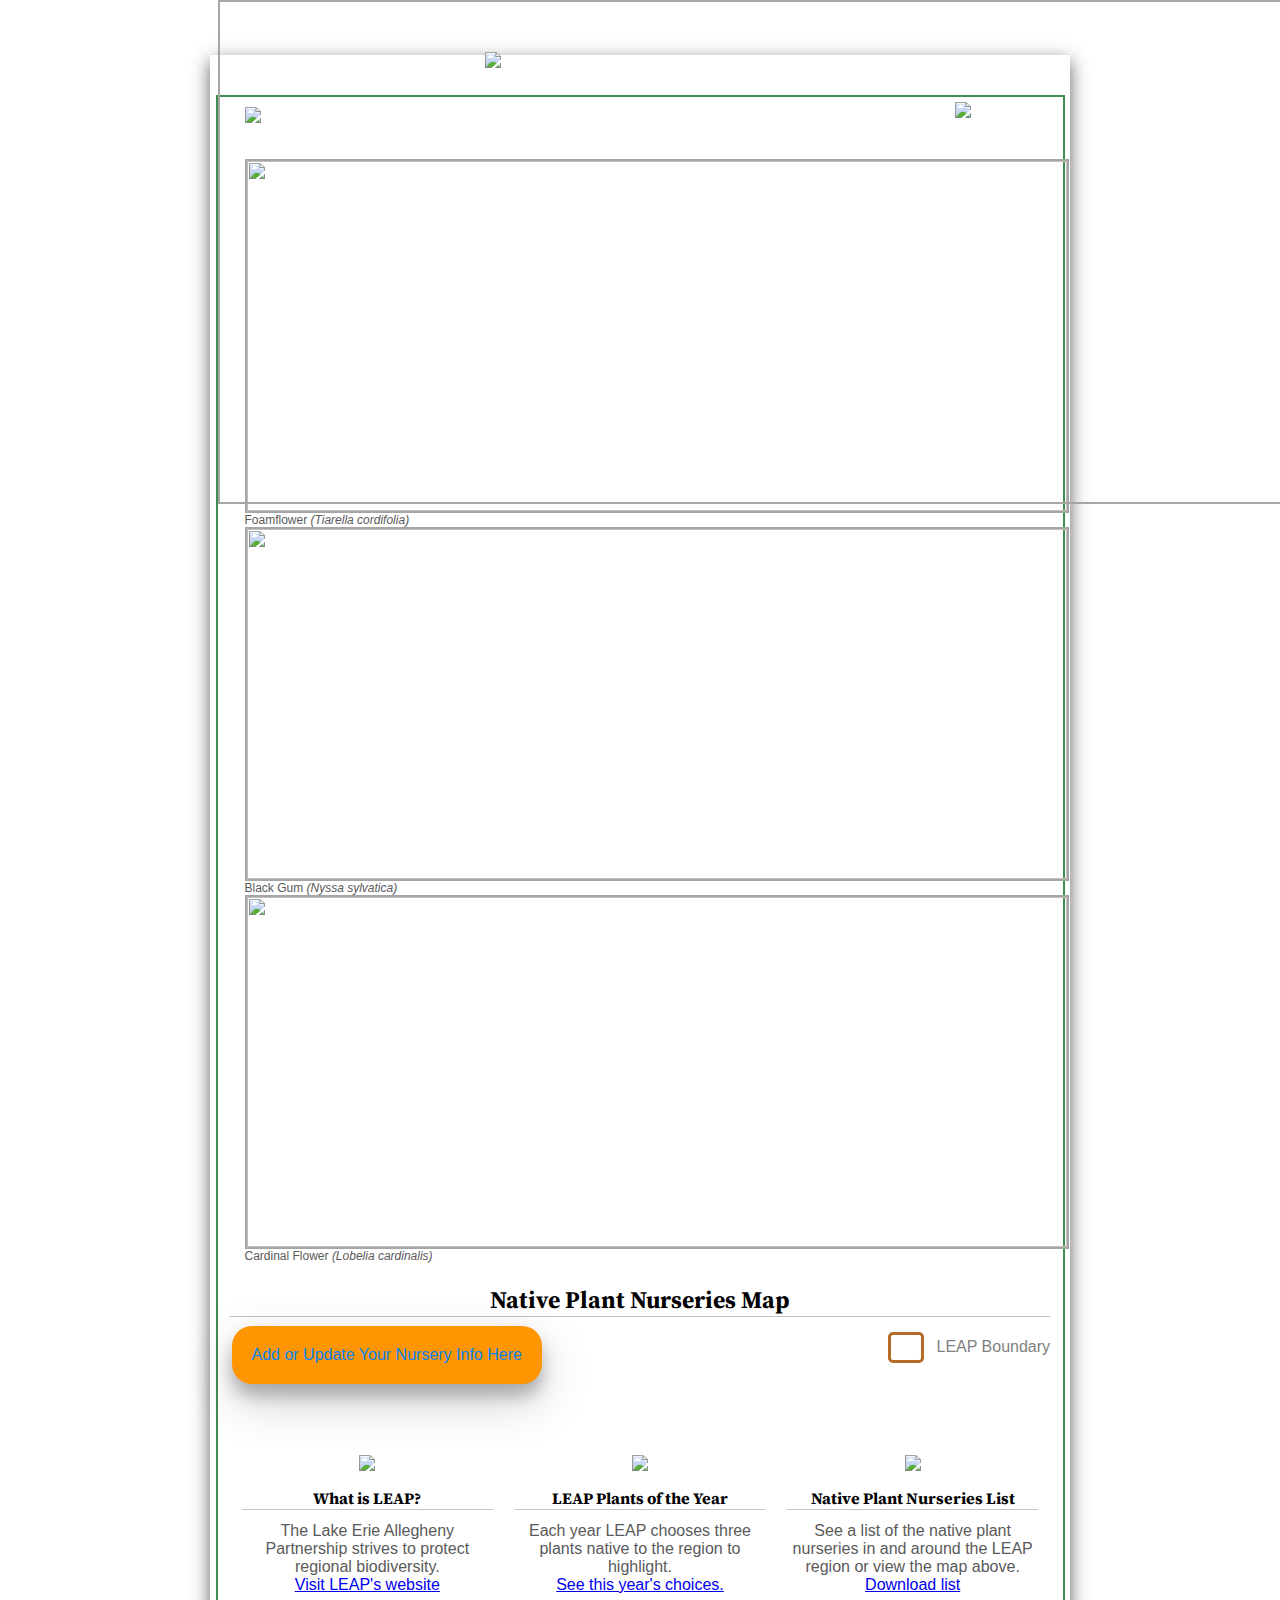
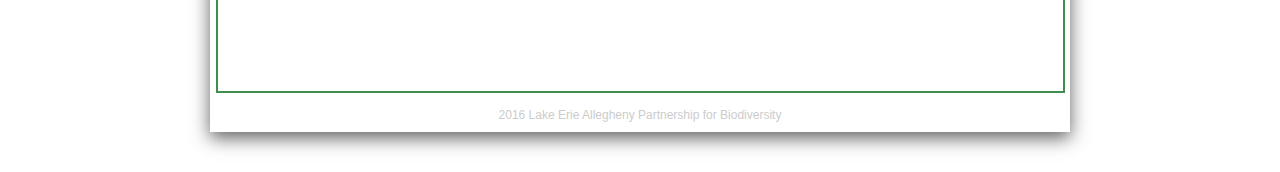
==== commit 4955cc7b: "Add marker style tag" ====
--- a/index.html
+++ b/index.html
@@ -12,6 +12,31 @@
 <link rel="shortcut icon" href="favicon.png" />
 <script src="https://api.mapbox.com/mapbox-gl-js/v2.0.1/mapbox-gl.js"></script>
 <link href="https://api.mapbox.com/mapbox-gl-js/v2.0.1/mapbox-gl.css" rel="stylesheet" />
+	
+<style>
+	body { margin: 0; padding: 0; }
+	#map { position: absolute; top: 0; bottom: 0; width: 100%; }
+	
+.marker {
+  background-image: url('marker-icon.png');
+  background-size: cover;
+  width: 40px;
+  height: 40px;
+  border-radius: 50%;
+  cursor: pointer;
+}
+	
+	.mapboxgl-popup {
+  max-width: 200px;
+}
+
+.mapboxgl-popup-content {
+  text-align: center;
+  font-family: 'Open Sans', sans-serif;
+}
+	
+	</style>
+	
 </head>
 
 
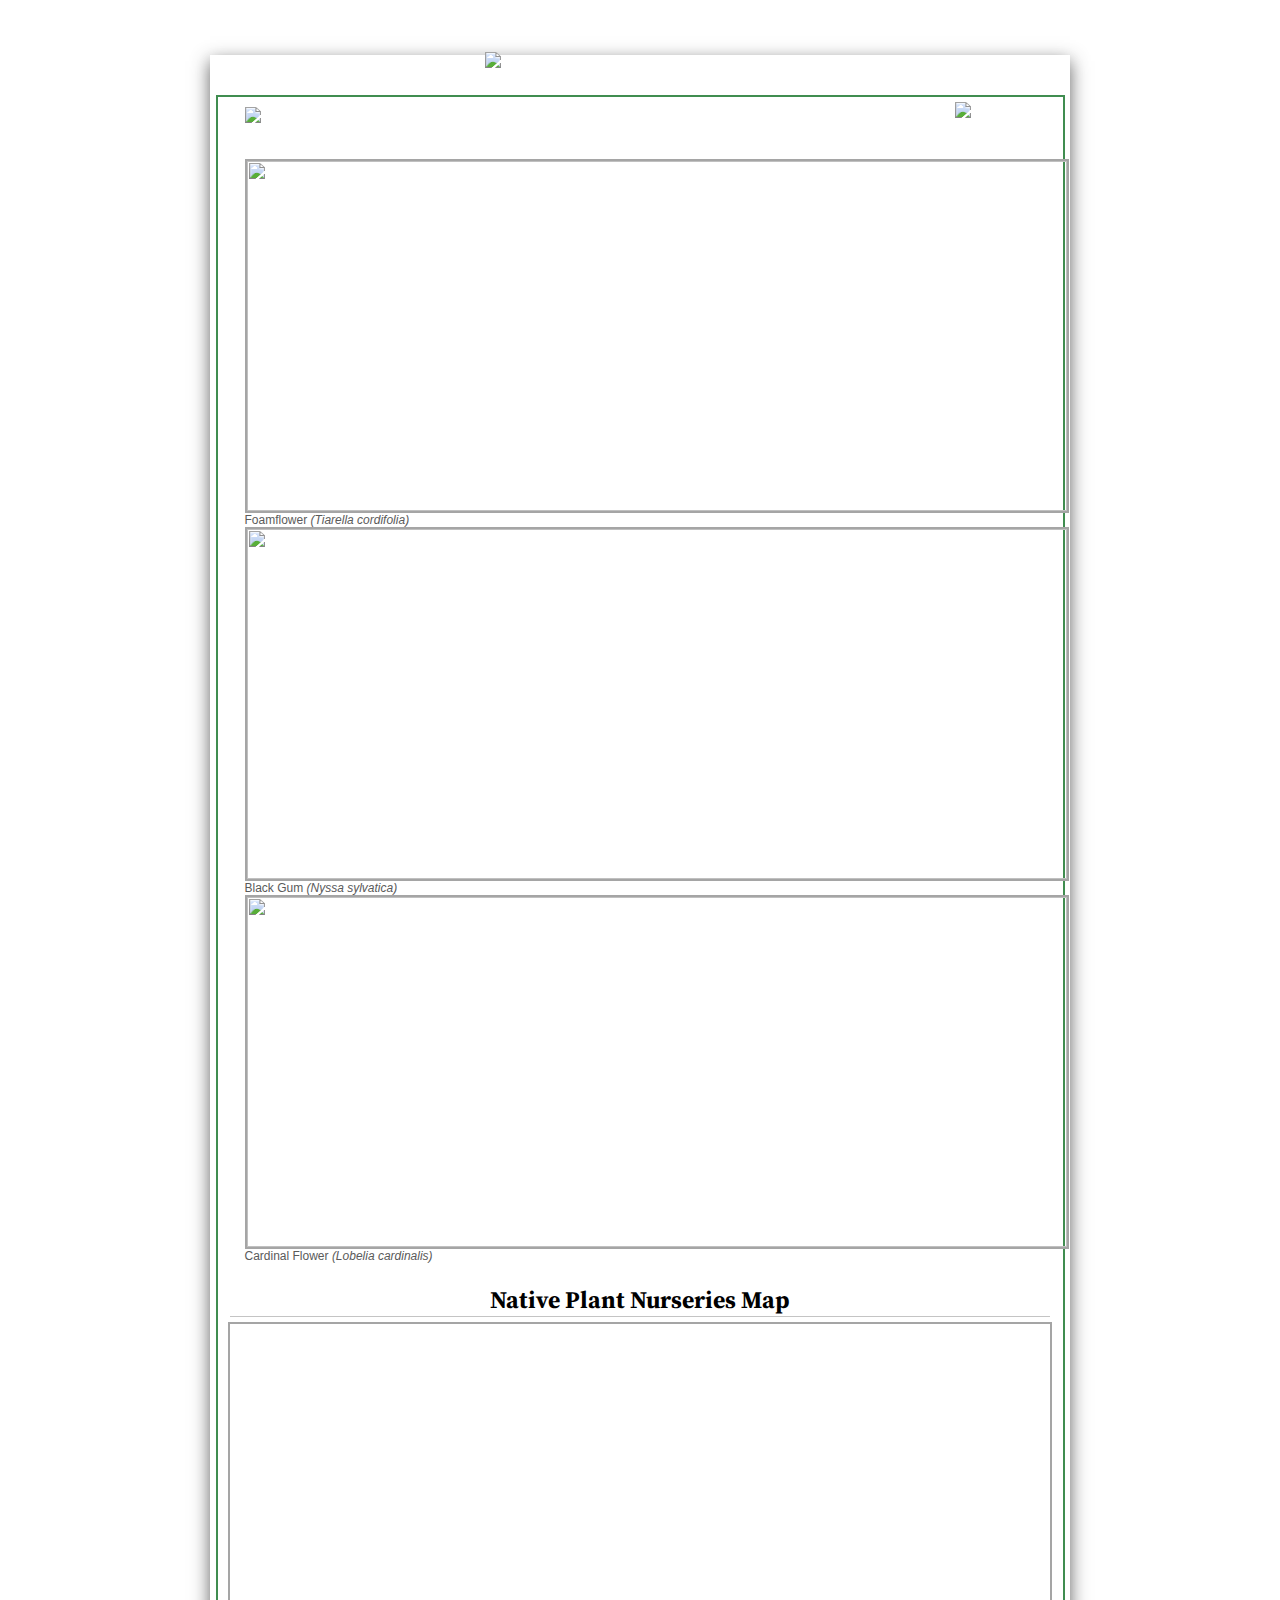
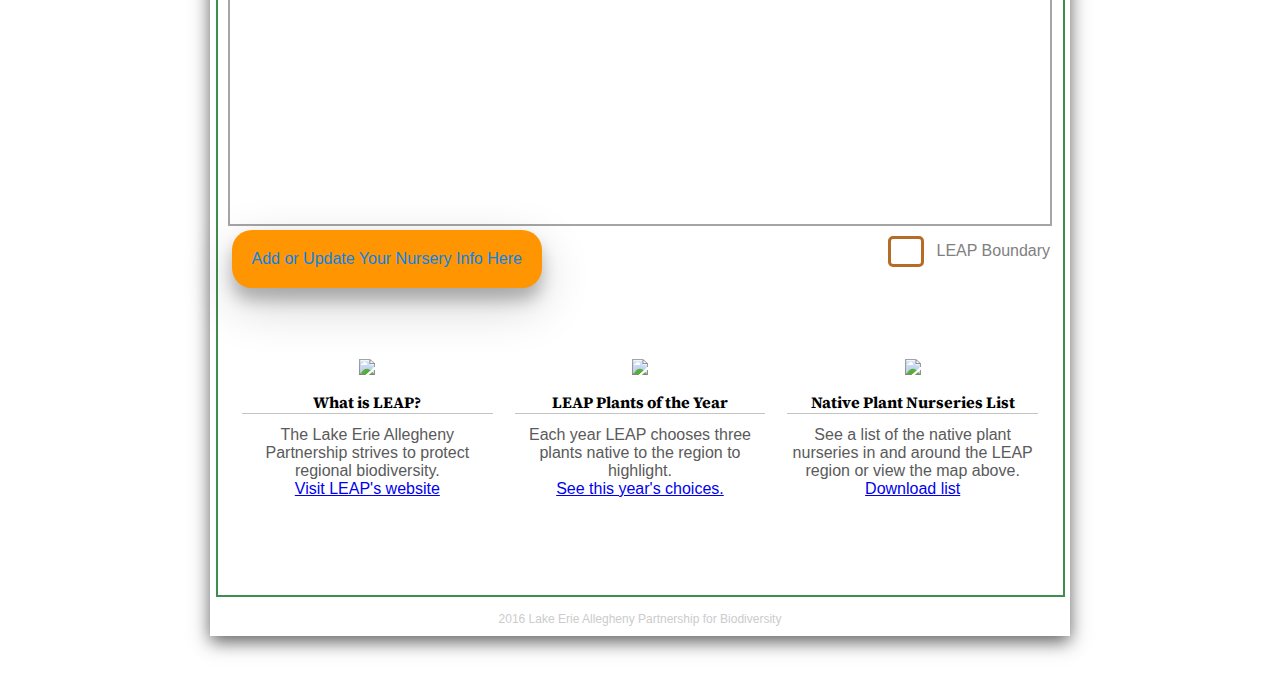
==== commit eaeb3257: "Update index.html" ====
--- a/index.html
+++ b/index.html
@@ -14,9 +14,7 @@
 <link href="https://api.mapbox.com/mapbox-gl-js/v2.0.1/mapbox-gl.css" rel="stylesheet" />
 	
 <style>
-	body { margin: 0; padding: 0; }
-	#map { position: absolute; top: 0; bottom: 0; width: 100%; }
-	
+
 .marker {
   background-image: url('marker-icon.png');
   background-size: cover;
